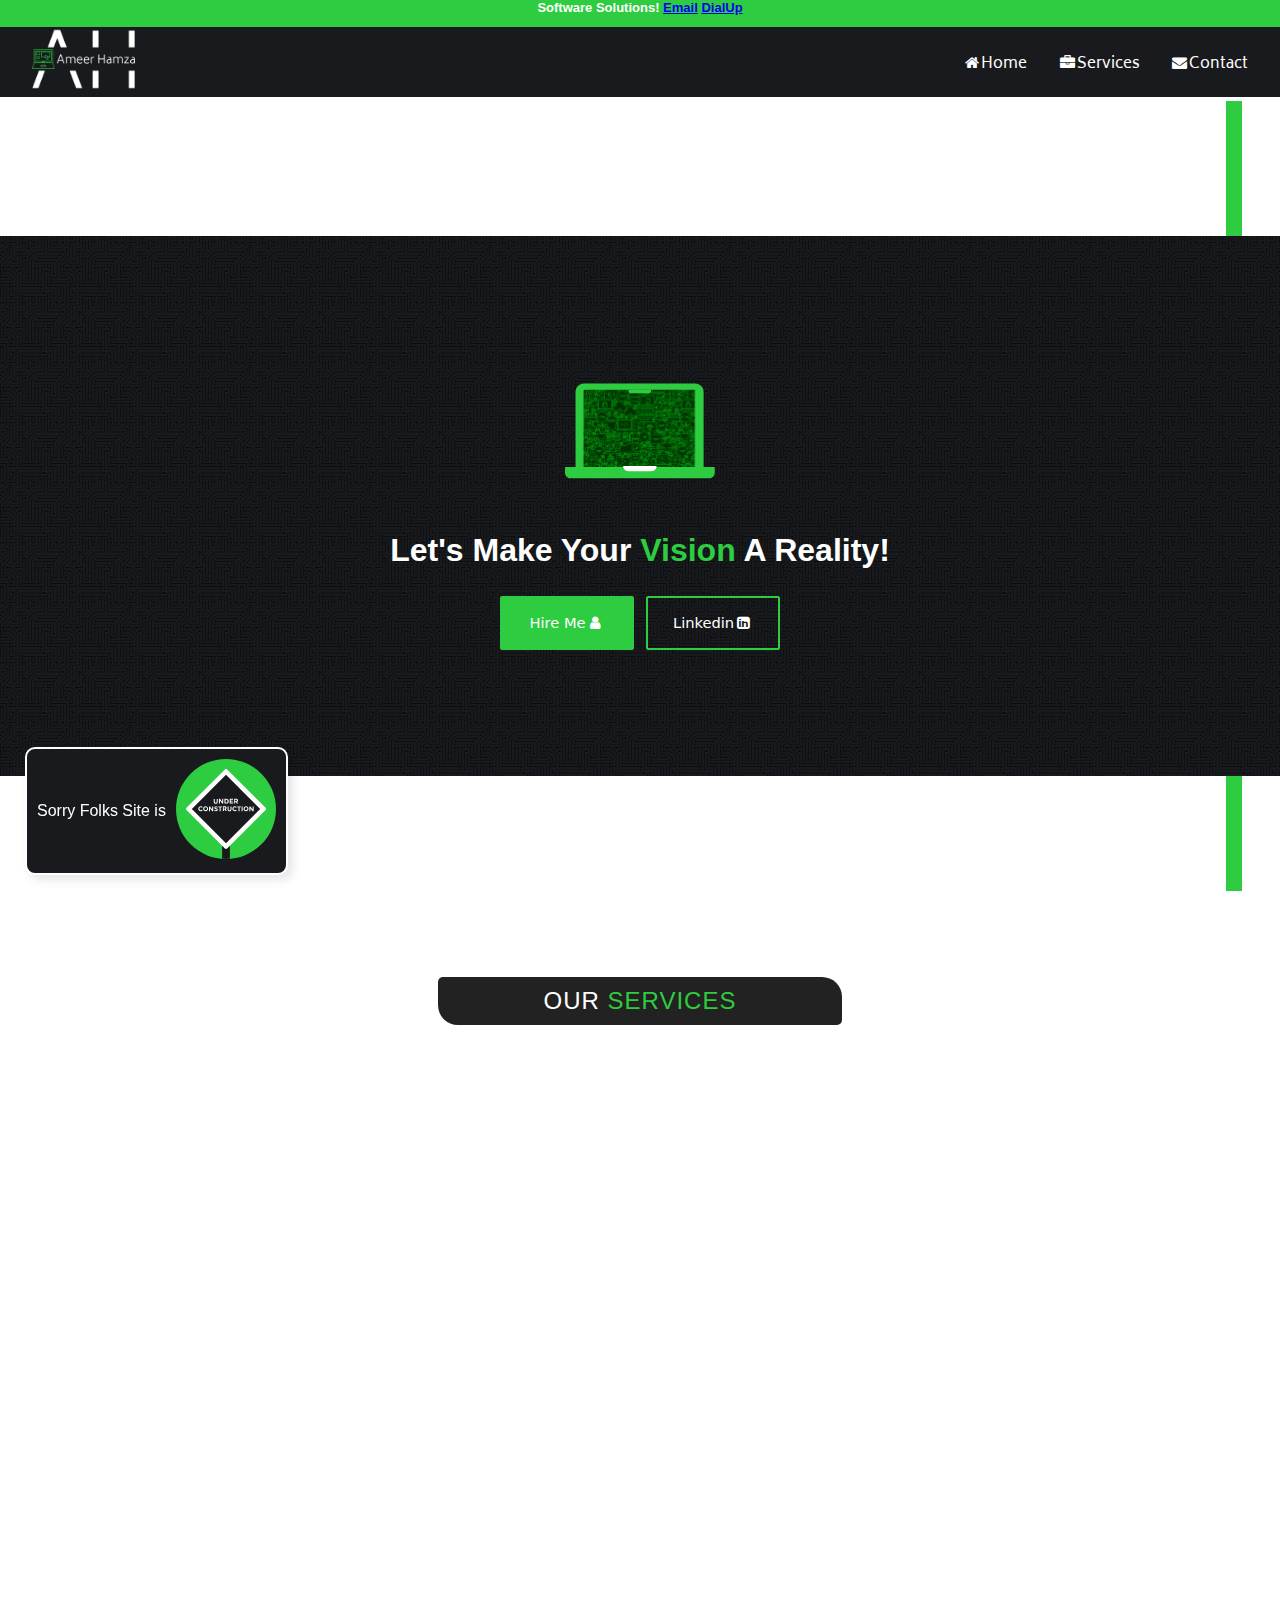
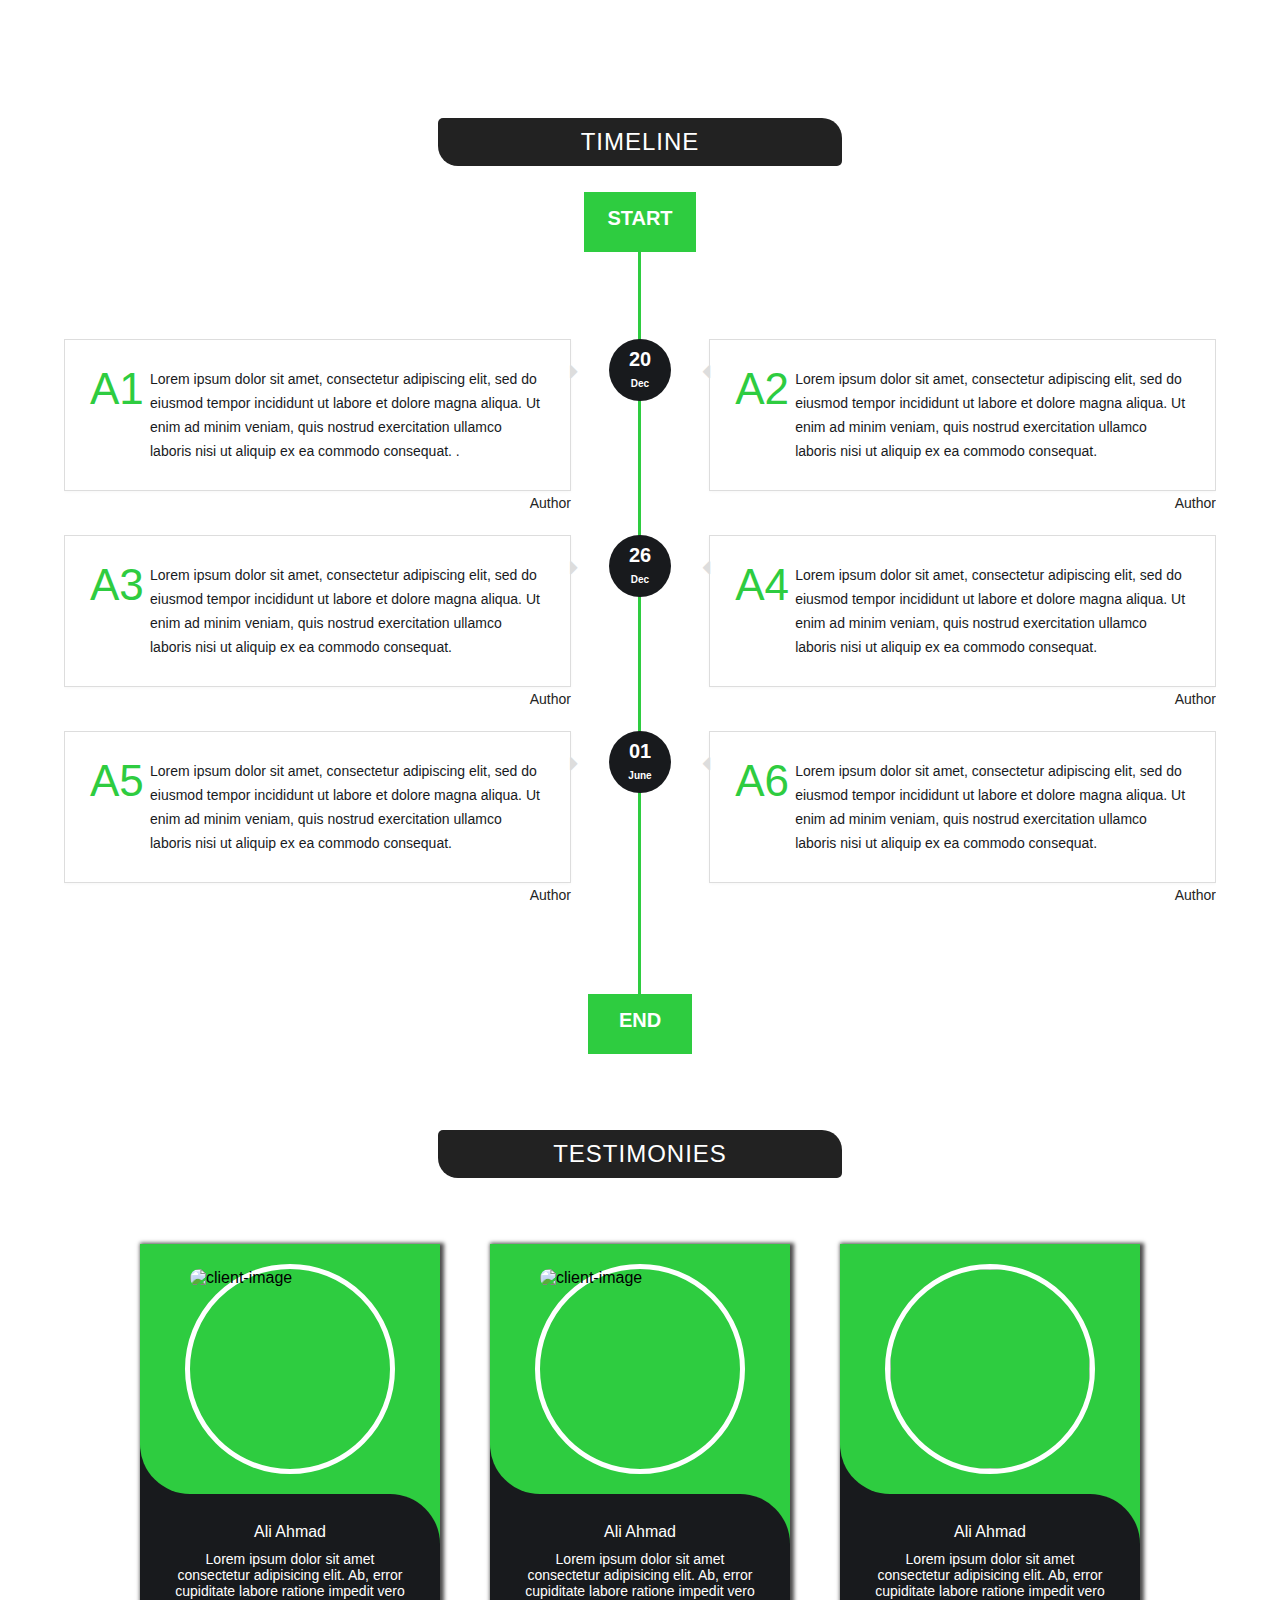
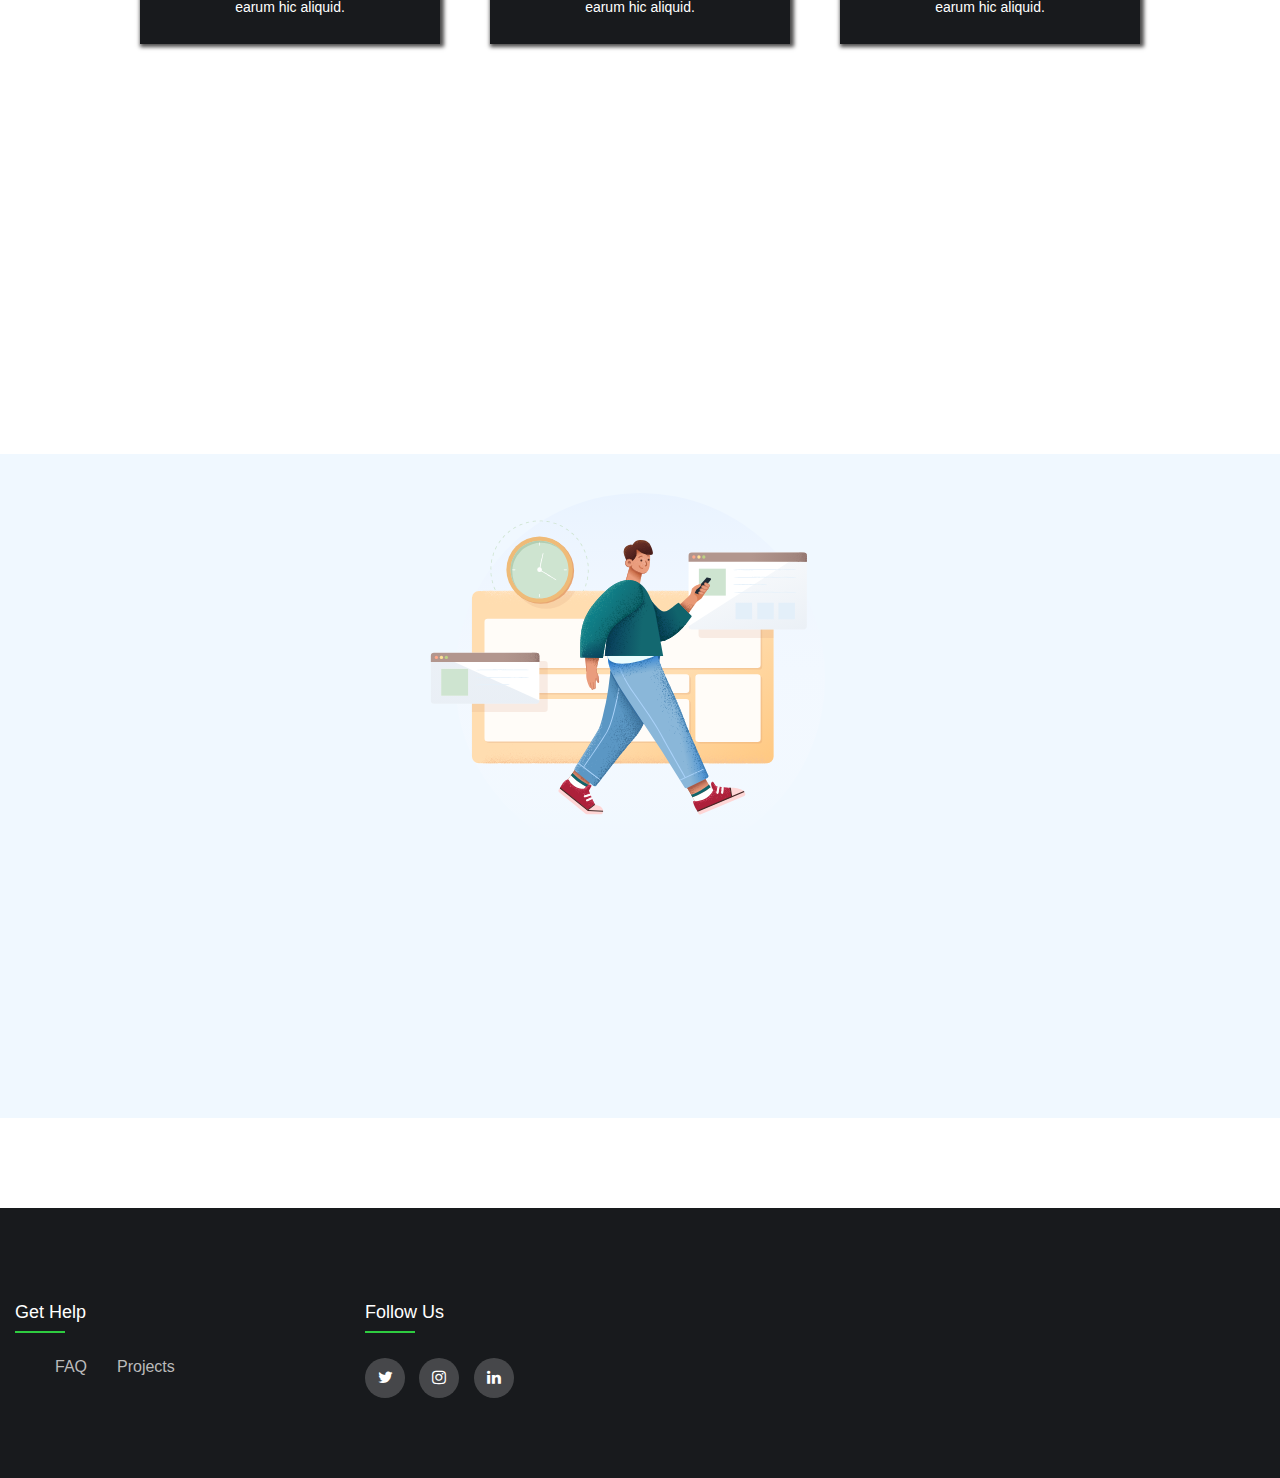
==== index.html @ 044c0811 "Clients Review" ====
<!DOCTYPE html>
<html lang="en">
<head>
    <meta charset="UTF-8">
    <meta http-equiv="X-UA-Compatible" content="IE=edge">
    <meta name="viewport" content="width=device-width, initial-scale=1.0">
    <link rel="stylesheet" href="https://cdnjs.cloudflare.com/ajax/libs/font-awesome/4.7.0/css/font-awesome.min.css">
    <link rel="shortcut icon" href="./logo/favlogo.png"/>
    <link href='https://fonts.googleapis.com/css?family=Biryani' rel='stylesheet'>
    <link href="https://cdnjs.cloudflare.com/ajax/libs/font-awesome/4.2.0/css/font-awesome.min.css" rel="stylesheet" type="text/css">
    
    <link rel="stylesheet" href="style.css" type="text/css">
    <link rel="stylesheet" href="./text.css" type="text/css">
    <link rel="stylesheet" href="./animation.css" type="text/css">
    
    <title>Ameer Hamza</title>
</head>
<body>
    <div class="header1">
        <strong>Software Solutions!</strong>
        <strong><a href="mailto:ameerhamza0252@gmail.com">Email</a></strong>
        <strong><a href="tel:923116215842">DialUp</a></strong>
    </div>

    <div class="header">
       
        <div>
          <a href="./index.html">
            <img src="./logo/header_icon.png" alt="ameerhamza-logo" id='header_logo' > 
          </a> 
        </div>
        <button id="btn_nav" onclick="menu()"><i class="fa fa-fw fa-bars"></i></button>
        <div class="header_list" id="top">
            <ul>
                <li><a href="./index.html"><i class="fa fa-fw fa-home" ></i>Home</a></li>
                <li><a href="#service_box"><i class="fa fa-fw fa-briefcase"></i>Services</a></li>
                <li><a href="./Contact-Us.html"><i class="fa fa-fw fa-envelope"></i>Contact</a></li>
            </ul>
        </div>
        <div class="progress-bar-container">
            <div class="progress-bar"></div>
        </div>
    </div>
   
   
    
    <div class="banner">
        <div class="banner_text">
              <div>
                <svg id="svg-laptop" height ="150px" width="150px" viewBox="0 -297 1618 1618" class="icon" version="1.1" xmlns="http://www.w3.org/2000/svg" fill="#000000"><g id="SVGRepo_bgCarrier" stroke-width="0"></g>
                  <defs>
                    <pattern id="imgPattern" patternUnits="userSpaceOnUse" width="1600" height="900">
                      <image href="./logo/code.jpg" x="0" y="0" width="1600" height="900"/>
                    </pattern>
                  </defs>
                  <path d="M1495.104759 90.099858C1495.104759 40.373123 1454.731636 0 1405.004901 0H203.686957C153.960221 0 113.587099 40.373123 113.587099 90.099858v810.890624h1381.51766V90.099858z" fill="#2ECC40"></path>
                <path d="M1435.040885 108.345676c0-23.025834-18.695083-41.71687-41.720917-41.71687H221.932775c-23.025834 0-41.71687 18.691036-41.71687 41.71687v792.644806h1254.82498V108.345676z" fill="url(#imgPattern)"  style="background-repeat: no-repeat;" ></path>
                <path d="M927.76019 66.628806h-240.263589v18.780079a18.788174 18.788174 0 0 0 18.776031 18.776032h202.707479a18.788174 18.788174 0 0 0 18.780079-18.776032v-18.780079zM1615.236553 906.99687c0-3.314846-2.691542-6.006387-6.006387-6.006388H6.022577c-3.314846 0-6.006387 2.691542-6.006387 6.006388v54.057486c0 33.152506 26.915415 60.067921 60.067921 60.067921h1495.088569c33.148458 0 60.063874-26.915415 60.063873-60.067921v-54.057486z" fill="#2ECC40"></path>
                <path d="M987.824063 888.411067h-360.395383c0 31.14498 25.2843 56.425233 56.425233 56.425233h247.544917c31.140933 0 56.425233-25.280253 56.425233-56.425233z" fill="#FFFFFF"></path>
                <path d="M867.234909 77.55687m-10.928063 0a10.928063 10.928063 0 1 0 21.856126 0 10.928063 10.928063 0 1 0-21.856126 0Z" fill="#2ECC40"></path></svg>
                <h1 id="heading_text">Let's Make Your <span id="txt01">Vision</span> A <span>Reality!</span></h1>
                <span class="banner_btn"><a href="https://www.upwork.com/freelancers/~01bd6a50ebdbcbc8af?viewMode=1" id="banner_btn_filled">Hire Me<i class="fa fa-fw fa-user"></i></a><a href="https://www.linkedin.com/in/ameer-hamza-b7804523b/" target="_blank">Linkedin<i class="fa fa-fw fa-linkedin-square"></i></a></span>
            </div>
            <div class="thingBox">
                <div class="thing"></div>
                <div class="thing"></div>
                <div class="thing"></div>
                <div class="thing"></div>
                <div class="thing"></div>
                <div class="thing"></div>
              </div>
            </div>
        
    </div>
    <div id="line">
    </div>
    <div id="Div_textService">
        <h1 id="textService">Our <span id="txt02">Services</span></h1>
    </div>
    <div class='Services'  id="service_box">
     
        <div class='service-container' onmouseover="mouseOver()">
          <div class='service-card reveal'>
            <h2 class="cardTitle">Bespoke Softawre</h2>
                <i class='fa fa-fw fa-apple icons'></i>
                <i class='fa fa-fw fa-android icons'></i>
                <i class='fa fa-fw fa-tablet icons'></i>
                <i class='fa fa-fw fa-mobile icons'></i>
            <h4>Technology For <span class='txt01'>Your Unique</span> Vision</h4>
            <p class="cardText" >Optimized Application for all Smart Devices</p>
         
        </div>
        
            <div class='service-card reveal'>
                <h2 class="cardTitle">Web Developement</h2>
                    <i class='fa fa-fw fa-wordpress icons'></i>
                    <i class='fa fa-fw fa-html5 icons'></i>
                    <i class='fa fa-fw fa-css3 icons'></i>
                    <i class='fa fa-fw fa-database icons'></i>
                    <div>
                        <h3>Responsive Designs</h3>
                        <p class="cardText">With teams of proffesionals we offere Web services of all technologies
                        </p>
                    </div>
            </div>
            

            <div class='service-card reveal'>
                <h2 class="cardTitle">Maintenance</h2>
                    <i class='fa fa-fw fa-desktop icons'></i>
                    <i class='fa fa-fw fa-tablet icons'></i>
                    <i class='fa fa-fw fa-tv icons'></i>
                    <i class='fa fa-fw fa-mobile icons'></i>
                    <div> <h3>Upto <span class='txt01'>1 Year</span> of free maintenance</h3>
                        <p class="cardText">After Project Delivery StarCoding Provides 1 Year of Free Maintenance</p></div>
               
            </div>

            <div class='service-card reveal'>
                <h2 class="cardTitle">Business Solutions</h2>
                    <i class='fa fa-fw fa-book icons'></i>
                    <i class='fa fa-fw fa-calculator icons'></i>
                    <i class='fa fa-fw fa-calendar icons'></i>
                    <i class='fa fa-fw fa-pie-chart icons'></i>
                <h3>We Provide <span class='txt01'>Business</span> Solutions</h3>
                <p class="cardText">Creative Technological Solutions for Your Businesses</p>
            </div>

            <div class='service-card reveal'>
                <h2 class="cardTitle">App Developement</h2>
                    <i class='fa fa-fw fa-apple icons'></i>
                    <i class='fa fa-fw fa-android icons'></i>
                    <i class='fa fa-fw fa-tablet icons'></i>
                    <i class='fa fa-fw fa-mobile icons'></i>
                <h3>Mobile <span class='txt01'>Application</span> For Smart Devices</h3>
                <p class="cardText">Optimized Application for all Smart Devices</p>
            </div>

            <div class='service-card reveal'>
                <h2 class="cardTitle">Ui-Ux Designs</h2>
                    <i class='fa fa-fw fa-laptop icons'></i>
                    <i class='fa fa-fw fa-code icons'></i>
                    <i class='fa fa-fw fa-rocket icons'></i>
                    <i class='fa fa-fw fa-windows icons'></i>
                <h3>Embedded <span class='txt01'>Software</span> For Smart Devices</h3>
                <p class="cardText">Optimized Application for all Smart Devices</p>
            </div>
            
           
        </div>
    </div>
    
    <div id="Div_textService">
        <h1 id="textService">Timeline<span id="txt02"></span></h1>
    </div>
    <section id="conference-timeline">
        <div class="timeline-start">Start</div>
        <div class="conference-center-line"></div>
        <div class="conference-timeline-content">
          <!-- Article -->
          <div class="timeline-article">
            <div class="content-left-container">
              <div class="content-left">
                <p>Lorem ipsum dolor sit amet, consectetur adipiscing elit, sed do eiusmod tempor incididunt ut labore et dolore magna aliqua.
                     Ut enim ad minim veniam, quis nostrud exercitation ullamco laboris nisi ut aliquip ex ea commodo consequat.
                      . <span class="article-number">A1</span></p>
              </div>
              <span class="timeline-author">Author</span>
            </div>
            <div class="content-right-container">
              <div class="content-right">
                <p>Lorem ipsum dolor sit amet, consectetur adipiscing elit, sed do eiusmod tempor incididunt ut labore et dolore magna aliqua.
                     Ut enim ad minim veniam, quis nostrud exercitation ullamco laboris nisi ut aliquip ex ea commodo consequat. 
                     <span class="article-number">A2</span></p>
              </div>
              <span class="timeline-author">Author</span>
            </div>
            <div class="meta-date">
              <span class="date">20</span>
              <span class="month">Dec</span>
            </div>
          </div>
          <!-- // Article -->
          
          <!-- Article -->
          <div class="timeline-article">
            <div class="content-left-container">
              <div class="content-left">
                <p>Lorem ipsum dolor sit amet, consectetur adipiscing elit,
                     sed do eiusmod tempor incididunt ut labore et dolore magna aliqua. 
                     Ut enim ad minim veniam, quis nostrud exercitation ullamco laboris nisi ut aliquip ex ea commodo consequat.
                     <span class="article-number">A3</span></p>
              </div>
              <span class="timeline-author">Author</span>
            </div>
            <div class="content-right-container">
              <div class="content-right">
                <p>Lorem ipsum dolor sit amet, consectetur adipiscing elit, sed do eiusmod tempor incididunt ut labore et dolore magna aliqua. 
                    Ut enim ad minim veniam, quis nostrud exercitation ullamco laboris nisi ut aliquip ex ea commodo consequat.
                    <span class="article-number">A4</span></p>
              </div>
              <span class="timeline-author">Author</span>
            </div>
            <div class="meta-date">
              <span class="date">26</span>
              <span class="month">Dec</span>
            </div>
          </div>
          <!-- // Article -->
          
          <!-- Article -->
          <div class="timeline-article">
            <div class="content-left-container">
              <div class="content-left">
                <p>Lorem ipsum dolor sit amet, consectetur adipiscing elit, 
                    sed do eiusmod tempor incididunt ut labore et dolore magna aliqua.
                     Ut enim ad minim veniam, quis nostrud exercitation ullamco laboris nisi ut aliquip ex ea commodo consequat.
                     <span class="article-number">A5</span></p>
              </div>
              <span class="timeline-author">Author</span>
            </div>
            <div class="content-right-container">
              <div class="content-right">
                <p>Lorem ipsum dolor sit amet, 
                    consectetur adipiscing elit, 
                    sed do eiusmod tempor incididunt ut labore et dolore magna aliqua. 
                    Ut enim ad minim veniam, quis nostrud exercitation ullamco laboris nisi ut aliquip ex ea commodo consequat.
                    <span class="article-number">A6</span></p>
              </div>
              <span class="timeline-author">Author</span>
            </div>
            <div class="meta-date">
              <span class="date">01</span>
              <span class="month">June</span>
            </div>
          </div>
        </div>
        <div class="timeline-end">End</div>
      </section>
    </div>


    <div class="client-review-container">
      <div id="Div_textService">
        <h1 id="textService">Testimonies<span id="txt02"></span></h1>
    </div>
      <div class="client-review-inner-container">
      <div class="client-review-container-card">
        <div class="card-top">
        <div class="client-card-image-box">
          <img class="client-card-image" src="https://as2.ftcdn.net/v2/jpg/03/83/25/83/1000_F_383258331_D8imaEMl8Q3lf7EKU2Pi78Cn0R7KkW9o.jpg" alt="client-image">
        </div>
      </div>
        <div class="card-bottom">
        <div class="client-card-text">
          <span class="client name">
            Ali Ahmad
          </span>
          <span class="client review">
            Lorem ipsum dolor sit amet consectetur adipisicing elit. Ab, error cupiditate labore ratione impedit vero earum hic aliquid.
          </span>
        </div>
      </div>
      </div>

      <div class="client-review-container-card">
        <div class="card-top">
        <div class="client-card-image-box">
          <img class="client-card-image" src="https://as1.ftcdn.net/v2/jpg/02/38/99/66/1000_F_238996661_3PrdpNQUoal8kcUAP4uhS64M3ccEhI4a.jpg" alt="client-image">
        </div>
      </div>
        <div class="card-bottom">
        <div class="client-card-text">
          <span class="client name">
            Ali Ahmad
          </span>
          <span class="client review">
            Lorem ipsum dolor sit amet consectetur adipisicing elit. Ab, error cupiditate labore ratione impedit vero earum hic aliquid.
          </span>
        </div>
      </div>
      </div>

      <div class="client-review-container-card">
        <div class="card-top">
        <div class="client-card-image-box">
          <img class="client-card-image" src="https://as2.ftcdn.net/v2/jpg/03/61/34/27/1000_F_361342769_X26dTcofZpukhMGYWFcn1wJNABEFtNLH.jpg">
        </div>
      </div>
        <div class="card-bottom">
        <div class="client-card-text">
          <span class="client name">
            Ali Ahmad
          </span>
          <span class="client review">
            Lorem ipsum dolor sit amet consectetur adipisicing elit. Ab, error cupiditate labore ratione impedit vero earum hic aliquid.
          </span>
        </div>
      </div>
      </div>
      </div>
    </div>
    <div id="text-img">
      <div> <img src="./sapiens.svg" alt="sapiens-logo" id="s-img"></div>
      <div id="text-box"></div>
    </div>
    <div class="alert-msg slide-in">
        <div>Sorry Folks Site is</div>
        <div><svg version="1.1" id="Layer_1" height="100"  xmlns="http://www.w3.org/2000/svg" xmlns:xlink="http://www.w3.org/1999/xlink" viewBox="0 0 508 508" xml:space="preserve" fill="#000000"><g id="SVGRepo_bgCarrier" stroke-width="0"></g><g id="SVGRepo_tracerCarrier" stroke-linecap="round" stroke-linejoin="round"></g><g id="SVGRepo_iconCarrier"> <circle style="fill:#2ECC40;" cx="254" cy="254" r="254"></circle> <path style="fill:#181a1d;" d="M273.6,277.2v230c-6.4,0.4-12.8,0.8-19.6,0.8c-6.4,0-13.2-0.4-19.6-0.8v-230H273.6z"></path> <path style="fill:#FFFFFF;" d="M248.4,454.8L53.2,259.6c-3.2-3.2-3.2-8.4,0-11.6L248.4,52.8c3.2-3.2,8.4-3.2,11.6,0L455.2,248 c3.2,3.2,3.2,8.4,0,11.6L260,454.8C256.4,458,251.6,458,248.4,454.8z"></path> <rect x="131.206" y="131.201" transform="matrix(0.7071 -0.7071 0.7071 0.7071 -105.2088 254.0034)" style="fill:#181a1d;" width="245.598" height="245.598"></rect> <g> <path style="fill:#FFFFFF;" d="M198.4,220.4c0.8,1.2,2,1.6,3.6,1.6s2.8-0.4,3.6-1.6c0.8-1.2,1.2-2.8,1.2-4.4v-13.2h5.2v13.6 c0,3.6-0.8,6-2.8,8s-4.4,2.8-7.2,2.8c-3.2,0-5.6-0.8-7.6-2.8s-2.8-4.4-2.8-8v-13.6h5.2V216C197.2,217.6,197.6,219.2,198.4,220.4z"></path> <path style="fill:#FFFFFF;" d="M234.8,202.4h5.2v24h-5.2l-11.6-15.2v15.2H218v-24h5.2l11.6,15.6V202.4z"></path> <path style="fill:#FFFFFF;" d="M264.4,205.6c2.4,2,3.6,5.2,3.6,8.8s-1.2,6.8-3.2,8.8c-2.4,2-5.6,3.2-10.4,3.2H246v-24h8.4 C258.8,202.4,262.4,203.6,264.4,205.6z M260.4,220c1.2-1.2,2-3.2,2-5.2c0-2.4-0.8-4-2-5.6c-1.2-1.2-3.2-2-6-2h-2.8V222h3.6 C257.2,221.6,259.2,221.2,260.4,220z"></path> <path style="fill:#FFFFFF;" d="M290,202.4v4.8h-12v4.8h10.8v4.4H278v4.8h12.4v4.8h-17.6v-24H290V202.4z"></path> <path style="fill:#FFFFFF;" d="M314.8,210.4c0,4-1.6,6.4-4.4,7.6l6,8.4h-6.8l-5.2-7.6h-3.6v7.6h-5.2v-24h9.2c3.6,0,6.4,0.8,8,2 C314,205.6,314.8,207.6,314.8,210.4z M308,213.2c0.8-0.4,0.8-1.6,0.8-2.8s-0.4-2-1.2-2.8c-0.8-0.4-2-0.8-3.6-0.8h-4v7.2h4 C306.4,214,307.6,214,308,213.2z"></path> <path style="fill:#FFFFFF;" d="M125.6,260c2.8,0,4.8-1.2,6.4-3.2l3.6,3.6c-2.8,3.2-6,4.4-9.6,4.4c-3.6,0-6.8-1.2-9.2-3.6 c-2.4-2.4-3.6-5.2-3.6-8.8c0-3.6,1.2-6.4,3.6-8.8c2.4-2.4,5.2-3.6,8.8-3.6c4,0,7.2,1.6,10,4.4l-3.2,3.6c-1.6-2-3.6-3.2-6.4-3.2 c-2,0-3.6,0.8-5.2,2s-2,3.2-2,5.2c0,2.4,0.8,4,2,5.2C122.4,259.6,124,260,125.6,260z"></path> <path style="fill:#FFFFFF;" d="M159.2,261.6c-2.4,2.4-5.2,3.6-8.8,3.6s-6.4-1.2-8.8-3.6c-2.4-2.4-3.6-5.2-3.6-8.8s1.2-6.4,3.6-8.8 c2.4-2.4,5.2-3.6,8.8-3.6s6.4,1.2,8.8,3.6c2.4,2.4,3.6,5.2,3.6,8.8C162.8,256.4,161.6,259.2,159.2,261.6z M157.6,252.8 c0-2-0.8-4-2-5.6s-3.2-2.4-5.2-2.4s-3.6,0.8-5.2,2.4c-1.2,1.6-2,3.2-2,5.6c0,2,0.8,4,2,5.6s3.2,2.4,5.2,2.4s3.6-0.8,5.2-2.4 C156.8,256.8,157.6,254.8,157.6,252.8z"></path> <path style="fill:#FFFFFF;" d="M184,241.2h5.2v24H184L172.8,250v14.8h-5.2v-24h4.8L184,256L184,241.2L184,241.2z"></path> <path style="fill:#FFFFFF;" d="M200.8,246c-0.4,0.4-0.8,0.8-0.8,1.6s0.4,1.2,0.8,1.6c0.8,0.4,2,0.8,4.4,1.6c2.4,0.4,4,1.2,5.2,2.4 c1.2,1.2,2,2.8,2,4.8s-0.8,4-2.4,5.2c-1.6,1.2-3.6,2-6.4,2c-3.6,0-7.2-1.2-10-4l3.2-4c2.4,2.4,4.8,3.2,7.2,3.2 c0.8,0,1.6-0.4,2.4-0.8c0.4-0.4,0.8-0.8,0.8-1.6c0-0.8-0.4-1.2-0.8-1.6c-0.4-0.4-1.6-0.8-3.6-1.2c-2.8-0.8-4.8-1.6-6-2.4 c-1.2-1.2-2-2.8-2-4.8c0-2.4,0.8-4,2.4-5.2c1.6-1.2,3.6-2,6-2c1.6,0,3.2,0.4,4.8,0.8c1.6,0.4,2.8,1.2,4,2.4l-2.8,4 c-2-1.6-4.4-2.4-6.4-2.4C202,245.2,201.2,245.2,200.8,246z"></path> <path style="fill:#FFFFFF;" d="M226.8,245.6v19.2h-5.2v-19.2h-6.8v-4.4h18.8v4.4L226.8,245.6L226.8,245.6z"></path> <path style="fill:#FFFFFF;" d="M256.8,248.8c0,4-1.6,6.4-4.4,7.2l6,8.4H252l-5.2-7.6h-3.6v7.6H238v-24h9.2c3.6,0,6.4,0.8,8,2 C256,244,256.8,246,256.8,248.8z M250.4,251.6c0.8-0.4,0.8-1.6,0.8-2.8s-0.4-2-1.2-2.8c-0.8-0.4-2-0.8-3.6-0.8h-4v7.2h4 C248.4,252.8,249.6,252.4,250.4,251.6z"></path> <path style="fill:#FFFFFF;" d="M268.4,258.8c0.8,1.2,2,1.6,3.6,1.6s2.8-0.4,3.6-1.6c0.8-1.2,1.2-2.8,1.2-4.4v-13.2h5.2v13.2 c0,3.6-0.8,6-2.8,8s-4.4,2.8-7.2,2.8s-5.6-0.8-7.2-2.8c-2-2-2.8-4.4-2.8-8v-13.2h5.2v13.2C267.2,256,267.6,257.6,268.4,258.8z"></path> <path style="fill:#FFFFFF;" d="M298.8,260c2.8,0,4.8-1.2,6.4-3.2l3.6,3.6c-2.8,3.2-6,4.4-9.6,4.4s-6.8-1.2-9.2-3.6 c-2.4-2.4-3.6-5.2-3.6-8.8c0-3.6,1.2-6.4,3.6-8.8c2.4-2.4,5.2-3.6,8.8-3.6c4,0,7.2,1.6,10,4.4l-3.2,3.6c-1.6-2-3.6-3.2-6.4-3.2 c-2,0-3.6,0.8-5.2,2s-2,3.2-2,5.2c0,2.4,0.8,4,2,5.2C295.2,259.6,296.8,260,298.8,260z"></path> <path style="fill:#FFFFFF;" d="M322.8,245.6v19.2h-5.2v-19.2h-6.8v-4.4h18.8v4.4L322.8,245.6L322.8,245.6z"></path> <path style="fill:#FFFFFF;" d="M333.2,241.2h5.2v24h-5.2V241.2z"></path> <path style="fill:#FFFFFF;" d="M364.4,261.6c-2.4,2.4-5.2,3.6-8.8,3.6c-3.6,0-6.4-1.2-8.8-3.6s-3.6-5.2-3.6-8.8s1.2-6.4,3.6-8.8 c2.4-2.4,5.2-3.6,8.8-3.6c3.6,0,6.4,1.2,8.8,3.6c2.4,2.4,3.6,5.2,3.6,8.8C368,256.4,366.8,259.2,364.4,261.6z M362.8,252.8 c0-2-0.8-4-2-5.6s-3.2-2.4-5.2-2.4s-3.6,0.8-5.2,2.4c-1.2,1.6-2,3.2-2,5.6c0,2,0.8,4,2,5.6s3.2,2.4,5.2,2.4s3.6-0.8,5.2-2.4 C362,256.8,362.8,254.8,362.8,252.8z"></path> 
        <path style="fill:#FFFFFF;" d="M389.2,241.2h5.2v24h-5.2L378,250v14.8h-5.2v-24h4.8l11.6,15.2L389.2,241.2L389.2,241.2z"></path> </g> </g></svg></div>
    </div>
    <div class="footer">
        <div class="container2">
            <div class="footer-row">
                <div class="footer-col">
                    <h4>get help</h4>
                    <ul>
                        <li><a href="https://www.google.com">FAQ</a></li>
                        <li><a href="https://www.google.com/Projects">Projects</a></li>
                    </ul>
                </div>
                <div class="footer-col">
                    <h4>follow us</h4>
                    <div class="social-links">
                        <a href="https://twitter.com/PforPanda1"><i class="fa fa-fw fa-twitter"></i></a>
                        <a href="https://www.instagram.com/ameer_hamza_aka_hamo/"><i class="fa fa-fw fa-instagram"></i></a>
                        <a href="https://www.linkedin.com/in/ameer-hamza-b7804523b/"><i class="fa fa-fw fa-linkedin"></i></a>
                    </div>
                </div>
            </div>
        </div>
   </footer>
    <script  src="./script.js"></script>
    <script type="module">
        // Import the functions you need from the SDKs you need
        import { initializeApp } from "https://www.gstatic.com/firebasejs/10.3.0/firebase-app.js";
        import { getAnalytics } from "https://www.gstatic.com/firebasejs/10.3.0/firebase-analytics.js";
        // TODO: Add SDKs for Firebase products that you want to use
        // https://firebase.google.com/docs/web/setup#available-libraries
      
        // Your web app's Firebase configuration
        // For Firebase JS SDK v7.20.0 and later, measurementId is optional
        const firebaseConfig = {
          apiKey: "AIzaSyAblKsTPAqMVffkMp2CuPrXYPJgzVX61D0",
          authDomain: "ameerhamza-6a444.firebaseapp.com",
          projectId: "ameerhamza-6a444",
          storageBucket: "ameerhamza-6a444.appspot.com",
          messagingSenderId: "685732642072",
          appId: "1:685732642072:web:98913c61297ea90f14f26d",
          measurementId: "G-1EC5WWRPBM"
        };
      
        // Initialize Firebase
        const app = initializeApp(firebaseConfig);
        const analytics = getAnalytics(app);
      </script>
</body>
</html>
---- style.css ----
:root {
    --primary-color: #2ECC40;
    --secondary-color: #181a1d;
  }

body{
    margin: 0;
    padding: 0;
    font-family: -apple-system, BlinkMacSystemFont, 'Segoe UI', 'Roboto', 'Oxygen',
   'Ubuntu', 'Cantarell', 'Fira Sans', 'Droid Sans', 'Helvetica Neue',
   sans-serif;
   overflow-x:hidden;
   scroll-behavior: smooth;
   
}
.header1{
    height:3vh;
    width: 100%;
    background-color:var(--primary-color);
    font-size:small;
    text-align: center;
    color:#fff;
}
.header{
    position: sticky;
    top: 0%;
    width:100%;
    background-color: var(--secondary-color);
    border-left: none;
    border-top: none;
    font-family:Biryani, 'Helvetica Neue';
    font-size:15px;
    display: flex;
    flex-wrap: wrap;
    align-items: center;
    justify-content: space-between;
    align-content: center;
    color: #ffff;
    z-index:100;
    overflow: hidden;
}
#header_logo{
    height:4rem;
    max-width:100%;
    object-fit:cover;
    transition: 0.5s;
    margin-left:2rem;
   
}

#header_logo:hover{
    scale:1.5;
}
ul a{
    text-decoration: none;
    color:#fff;
    transition: 0.2s;
}
ul{
    list-style: none;
    display: flex;
    gap: 30px;
    text-decoration: none;
    margin-right:2rem;
}
ul a:hover{
    color: var(--primary-color);;
}
#btn_nav{
    display:none;
}
.banner{
    height:90vh;
    overflow:hidden;
    width: 100%;
    display: grid;
    place-content: center;
}
#textService {
    text-align: center;
    font-size:24px; font-weight:500; letter-spacing:1px;
    text-transform: uppercase;
    color: #fff;
    padding:10px;
    background-color: #222;
    width: 30%;
    border-radius: 5px 20px 5px;
}
#Div_textService{
width: 100%;
display: inline-flex;
justify-content: center;
margin-top:50px;
}
.banner_text{
    color: #fff;
    text-align: center;
    background-color: var(--secondary-color); 
    display: grid;
    place-content: center;
    font-weight:800;
    font-stretch: expanded;
    font-family:  Helvetica, sans-serif,'Roboto',Arial;
    min-height:60vh;
    width:100vw;
    background: url(./logo/circuit.svg);
    background-size:cover;
}
.Services{
    text-align: center;
    overflow: hidden;
  }
  .service-container{
   display: flex;
   flex-wrap: wrap;
   place-content: center;
   gap:2rem;
   padding:1rem;
   
  }
  .service-card{
    max-height:22rem;
    width:20rem;
    padding:1rem;
    z-index:10;
    box-shadow: 2px 2px 5px 2px #5a5959;
    border-top: 10px solid var(--primary-color);;
    transition: 0.3s;
    color:#323940;
    cursor: pointer;
    background-color: #fff;
    z-index: 10;
  

  }
  .service-card:hover{
    scale:1.1;
    background-color: var(--secondary-color);
    color: #fff;
  }
.tempHover{
    scale:1.1;
    background-color: var(--secondary-color);
    color: #fff;
    box-shadow: 2px 2px 5px 2px var(--primary-color);;
}
#line{
    width:1.2%;
    height:100vh;
    position: absolute;
    background-color:var(--primary-color);
    z-index: -1;
    right:3% ;
    bottom: 1%;
 }
  .icons{
   font-size: 50px;
   color: var(--primary-color);;
  }
#s-img{
    max-width: 70%;
    height: auto;
}
.alert-msg{
       background: var(--secondary-color);
       bottom: 25px;
       color: #fff;
       box-shadow: 5px 5px 10px rgba(0,0,0,0.1);
       left: 25px;
       padding: 10px;
       position: fixed;
       z-index: 99;
       gap:10px;
       display: flex;
       align-items: center;
       border:2px solid #fff;
       border-radius: 10px;
}
       
 .slide-in {
       animation-name: slideIn;
       animation-duration: 1s;
 }
 @keyframes slideIn {
    from {
       transform: translateX(-400px);
    }
    
    to {
       transform: translateX(0);
    }
 }
 ul{
    list-style: none;
 }
.client-review-container{ 
   
    height: 100vh;

}
.client-review-inner-container{ 
    
    padding: 50px;
    display: flex;
    justify-content: center;
    gap: 50px;
    height: 200px;

}
 .client-review-container-card{
    width:300px;
    height:400px;
    box-shadow: 2px 1px 4px 2px #4d4c4c;
    display: flex;
    align-items: center;
    flex-direction: column;
    background-color: #181a1d;  
    transition:0.3s;
 }
 .client-review-container-card:hover{
    translate: 0px 10px;
    scale: 1.1;
    box-shadow: none;
 }
 .card-top{
    background-color: #2ECC40;
    width: 300px;
    height: 250px;
    border-bottom-left-radius:50px;
    display: grid;
    place-content: center;
 }
 .card-bottom{
    background-color: #2ECC40;
    width: 300px;
    height: 150px;
    transition: 0.5s;
 }
 .client-card-image-box{
    width:200px;
    border:5px solid #fff;
    height: 200px;
    border-radius: 100vw;
    z-index: 1;
    transition: 0.5s;
 }
 .client-card-image{
    width:200px;
    height: 200px;
    aspect-ratio:1/2;
    object-fit: cover;
    border-radius: 100vw;
    transition: 0.5s;
 }
 .client-card-image-box:hover{
 
    box-shadow: 2px 5px 2px #0a330f;
 }
 .client-card-text{
    color:#fff;
    background-color: #181a1d;
    border-top-right-radius: 50px; 
    text-align: center;
    transition: 0.5s;
    overflow: hidden;
    display: flex;
    flex-direction: column;
    align-items: center;
    justify-content: center;
    height: 150px;
 
 }
 .client{
    display: block;
    text-align: center;
    width: 70%;
    padding:5px;
 }
 .name{
    font-weight: 500;
  
 }
 .review{
    font-size: 14px;
   font-weight: 100;
   width: 80%;
 }
 .footer{
	background-color: var(--secondary-color);
    padding: 70px 0;
    margin-top: 10vh;
}
.footer-row{
    display: flex;
}
.footer-col{
   width: 25%;
   padding: 0 15px;
}
.footer-col h4{
	font-size: 18px;
	color: #ffffff;
	text-transform: capitalize;
	margin-bottom: 35px;
	font-weight: 500;
	position: relative;
}
.footer-col h4::before{
	content: '';
	position: absolute;
	left:0;
	bottom: -10px;
	background-color: var(--primary-color);;
	height: 2px;
	box-sizing: border-box;
	width: 50px;
}
.footer-col ul li:not(:last-child){
	margin-bottom: 10px;
}
.footer-col ul li a{
	font-size: 16px;
	text-transform: capitalize;
	color: #ffffff;
	text-decoration: none;
	font-weight: 300;
	color: #bbbbbb;
	display: block;
	transition: all 0.3s ease;
}
.footer-col ul li a:hover{
	color: #ffffff;
	padding-left: 8px;
}
.footer-col .social-links a{
	display: inline-block;
	height: 40px;
	width: 40px;
	background-color: rgba(255,255,255,0.2);
	margin:0 10px 10px 0;
	text-align: center;
	line-height: 40px;
	border-radius: 50%;
	color: #fff;
	transition: all 0.5s ease;
}
.footer-col .social-links a:hover{
	color: var(--primary-color);;
	background-color: #fff;
}
@media screen and (max-width:768px) {
    .header_list{
        width:100%;
        height:0;
        transition: height 0.8s;
        overflow: hidden;
        background-color: var(--secondary-color);
    }
    #header_logo{
        height: 2rem;
        scale:1.2;
    }
    #line{
     display: no;
    }
    ul{
        flex-direction: column;
        align-items: center;
        padding: 20px;
    }
    li{
        width:100%;
        text-align:center;
    }
    #btn_nav{
        background:none;
        border:none;
        scale: 1.3;
        color: #fff;
        display: inline-flex;
        align-items: center;
        cursor: pointer;
    }
    .banner_text{
        height:100vh;
        font-size:11px;
    }
    .banner_btn a { 
        font-size:0.8rem !important;
  
    }
    .service-card{
        color: #fff;
        background:url(./logo/circuit.svg);
        background-size: cover;
        font-size: small;
      }
    .icons{
        font-size:40px;
    }
    #textService{
        width: 80%;
        margin-top: 10%;
    }
    .cardTitle{
        border: 5px solid var(--primary-color) !important;
        border-top: none !important;
        border-bottom: none !important;
    }
    
}
@media only screen and (min-width: 1530px) {
    .service-container{
        display: grid;
        grid-template-columns: auto auto auto;
    }
}
---- text.css ----
#txt01,
#txt02 {
  color: var(--primary-color);
}
.cardText {
  color: #585c61;
  max-width: 100%;
  max-height: 80px;
}
.cardTitle {
  border: 5px dashed var(--primary-color);
  border-top: 0;
  border-bottom: 0;
  font-size: 24px;
}

.banner_btn a {
  text-decoration: none;
  color: #fff;
  border: 2px solid var(--primary-color);
  background-color: transparent;
  height: 50px;
  width: 130px;
  margin: 6px;
  display: inline-flex;
  align-items: center;
  justify-content: center;
  transition: 0.3s;
  font-size: 11pt;
  border-radius: 2px;
  font-weight: 500;
  font-family: system-ui, -apple-system, BlinkMacSystemFont, 'Segoe UI', Roboto, Oxygen, Ubuntu, Cantarell, 'Open Sans', 'Helvetica Neue', sans-serif;
}
#banner_btn_filled{
  background-color: var(--primary-color);
}
.banner_btn a:hover {
  scale: 1.1;
}
.svg_icons {
  height: inherit;
  padding: 5px;
  display: flex;
  flex-wrap: wrap;
  gap: 5px;
  justify-content: space-evenly;
  align-items: center;
}
#text-img {
  font-size: 25px;
  width: 100%;
  height: fit-content;
  text-align: center;
  margin-top: 10vh;
}
#text-img {
  background-color: aliceblue;
  display: flex;
  flex-direction: column;
  gap: 10px;
  align-items: center;
}
#text-box {
  width: 10%;
  height: 200px;
  color: red;
}
.logo-img {
  width: 150px;
  height: 150px;
}

#conference-timeline {
  position: relative;
  width: 90%;
  padding: 10px;
  margin: 0 auto;
}
#conference-timeline .timeline-start,
#conference-timeline .timeline-end {
  display: table;
  font-family: "Roboto", sans-serif;
  font-size: 20px;
  font-weight: 600;
  text-transform: uppercase;
  background: var(--primary-color);
  padding: 15px 23px;
  color: #fff;
  max-width: 5%;
  height: 30px;
  width: 100%;

  text-align: center;
  vertical-align: middle;
  margin: 0 auto;
}
#conference-timeline .conference-center-line {
  position: absolute;
  width: 3px;
  height: 90%;
  left: 50%;
  margin-left: -2px;
  background: var(--primary-color);
  z-index: -1;
}
#conference-timeline .conference-timeline-content {
  padding-top: 67px;
  padding-bottom: 67px;
}
.timeline-article {
  width: 100%;
  height: 100%;
  position: relative;
  overflow: hidden;
  margin: 20px 0;
}
.timeline-article .content-left-container,
.timeline-article .content-right-container {
  max-width: 44%;
  width: 100%;
}
.timeline-article .timeline-author {
  display: block;
  font-weight: 400;
  font-size: 14px;
  line-height: 24px;
  color: #242424;
  text-align: right;
}
.timeline-article .content-left,
.timeline-article .content-right {
  position: relative;
  width: auto;
  border: 1px solid #ddd;
  background-color: #fff;
  box-shadow: 0 1px 3px rgba(0, 0, 0, 0.03);
  padding: 27px 25px;
}
.timeline-article p {
  margin: 0 0 0 60px;
  padding: 0;
  font-weight: 400;
  color: var(--secondary-color);
  font-size: 14px;
  line-height: 24px;
  position: relative;
}
.timeline-article p span.article-number {
  position: absolute;
  font-weight: 300;
  font-size: 44px;
  top: 10px;
  left: -60px;
  color: var(--primary-color);
}
.timeline-article .content-left-container {
  float: left;
}
.timeline-article .content-right-container {
  float: right;
}
.timeline-article .content-left:before,
.timeline-article .content-right:before {
  position: absolute;
  top: 20px;
  font-size: 23px;
  font-family: "FontAwesome";
  color: #ddd;
}
.timeline-article .content-left:before {
  content: "\f0da";
  right: -8px;
}
.timeline-article .content-right:before {
  content: "\f0d9";
  left: -8px;
}
.timeline-article .meta-date {
  position: absolute;
  top: 0;
  left: 50%;
  width: 62px;
  height: 62px;
  margin-left: -31px;
  color: #fff;
  border-radius: 100%;
  background: var(--secondary-color);
}
.timeline-article .meta-date .date,
.timeline-article .meta-date .month {
  display: block;
  text-align: center;
  font-weight: 900;
}
.timeline-article .meta-date .date {
  font-size: 20px;
  line-height: 40px;
}
.timeline-article .meta-date .month {
  font-size: 10px;
  line-height: 10px;
}
#client-reviews {
  display: flex;
  justify-content: center;
  align-items: center;
  flex-flow: wrap;
  border: 10px solid var(--primary-color);
  border-top: 0;
  border-bottom: 0;
  padding: 5px;
  width: 90%;
  margin: auto;
}
/*<--Testimonies-->*/
.home-testimonial {
  background-color: #231834;
  height: 380px;
}
.home-testimonial-bottom {
  background-color: #f8f8f8;
  transition: background 0.3s, border 0.3s, border-radius 0.3s, box-shadow 0.3s;
  margin-top: 20px;
  margin-bottom: 0px;
  position: relative;
  height: 130px;
  top: 190px;
}
.home-testimonial h3 {
  color: var(--orange);
  font-size: 14px;
  font-weight: 500;
  text-transform: uppercase;
}
.home-testimonial h2 {
  color: white;
  font-size: 28px;
  font-weight: 700;
}
.testimonial-inner {
  position: relative;
  top: -174px;
}
.testimonial-pos {
  position: relative;
  top: 24px;
}
.testimonial-inner .tour-desc {
  border-radius: 5px;
  padding: 40px;
}
.color-grey-3 {
  font-family: "Montserrat", Sans-serif;
  font-size: 14px;
  color: #231834;
}
.testimonial-inner img.tm-people {
  width: 60px;
  height: 60px;
  -webkit-border-radius: 50%;
  border-radius: 50%;
  -o-object-fit: cover;
  object-fit: cover;
  max-width: none;
}
.link-name {
  font-family: "Montserrat", Sans-serif;
  font-size: 14px;
  color: #6c83a2;
}
.link-position {
  font-family: "Montserrat", Sans-serif;
  font-size: 12px;
  color: #6c83a2;
}

@media only screen and (max-width: 830px) {
  #conference-timeline .timeline-start,
  #conference-timeline .timeline-end {
    margin: 0;
  }
  #conference-timeline .conference-center-line {
    margin-left: 0;
    left: 50px;
    height: 93%;
  }
  .timeline-article .meta-date {
    margin-left: 0;
    left: 20px;
  }
  .timeline-article .content-left-container,
  .timeline-article .content-right-container {
    max-width: 100%;
    width: auto;
    float: none;
    margin-left: 110px;
    min-height: 53px;
  }
  .timeline-article .content-left-container {
    margin-bottom: 20px;
  }
  .timeline-article .content-left,
  .timeline-article .content-right {
    padding: 10px 25px;
    min-height: 65px;
  }
  .timeline-article .content-left:before {
    content: "\f0d9";
    right: auto;
    left: -8px;
  }
  .timeline-article .content-right:before {
    display: none;
  }
}
@media only screen and (max-width: 500px) {
  .timeline-article p {
    margin: 0;
  }
  .timeline-article p span.article-number {
    display: none;
  }
  #conference-timeline .conference-center-line {
    height: 96%;
  }
}
---- animation.css ----
#svg-laptop,.banner_text{
    animation-duration:2s;
    animation-timing-function: ease-in-out;
    animation-delay:0s;
    animation-iteration-count:1;
    animation-name: slideIn;       
}
.thingBox{
  position: absolute;
  width:100px;
  min-height:60vh;
  display: flex;
  flex-wrap: wrap;
  flex-direction: column;
  align-items: center;
  justify-content: center;
}
.thing {

  width: 20px;
  height: 20px;
  opacity: 0;
  border-radius: 10%;
  font-size: large;
  margin-bottom: 10px;
  background-color: #2ECC40;
  transform: rotate(90deg);
  animation-name: pulse;
  animation-duration:5s;
  animation-delay: 1s;
  animation-iteration-count: infinite;
}
.thing:nth-child(1) {animation-delay: 0.0s; }
.thing:nth-child(2) {animation-delay: 0.5s; }
.thing:nth-child(3) {animation-delay: 1.0s; }
.thing:nth-child(4) {animation-delay: 1.5s; }
.thing:nth-child(5) {animation-delay: 2.0s; }
.thing:nth-child(6) {animation-delay: 2.5s; }

/* Animation definition */
@keyframes pulse {
  50% {
    opacity: 1;
  }
}
@keyframes slideIn{
    0% {
      transform: translateY(-50%);
    }
    100% {
      transform: translateY(0);
    }
  }

.reveal{
  transform: translateY(150px);
  opacity: 0;
  transition: 1s all ease;
}

.reveal.active{
  transform: translateY(0);
  opacity: 1;
}

.progress-bar-container {
  position: absolute;
  bottom:0;
  left:0;
  width: 100%;
  height: 4px;
  background-color: #fff;
  z-index: 9999;
}

.progress-bar {
  height: 100%;
  background-color: var(--primary-color);
  transition: all 0.3s ease;
}
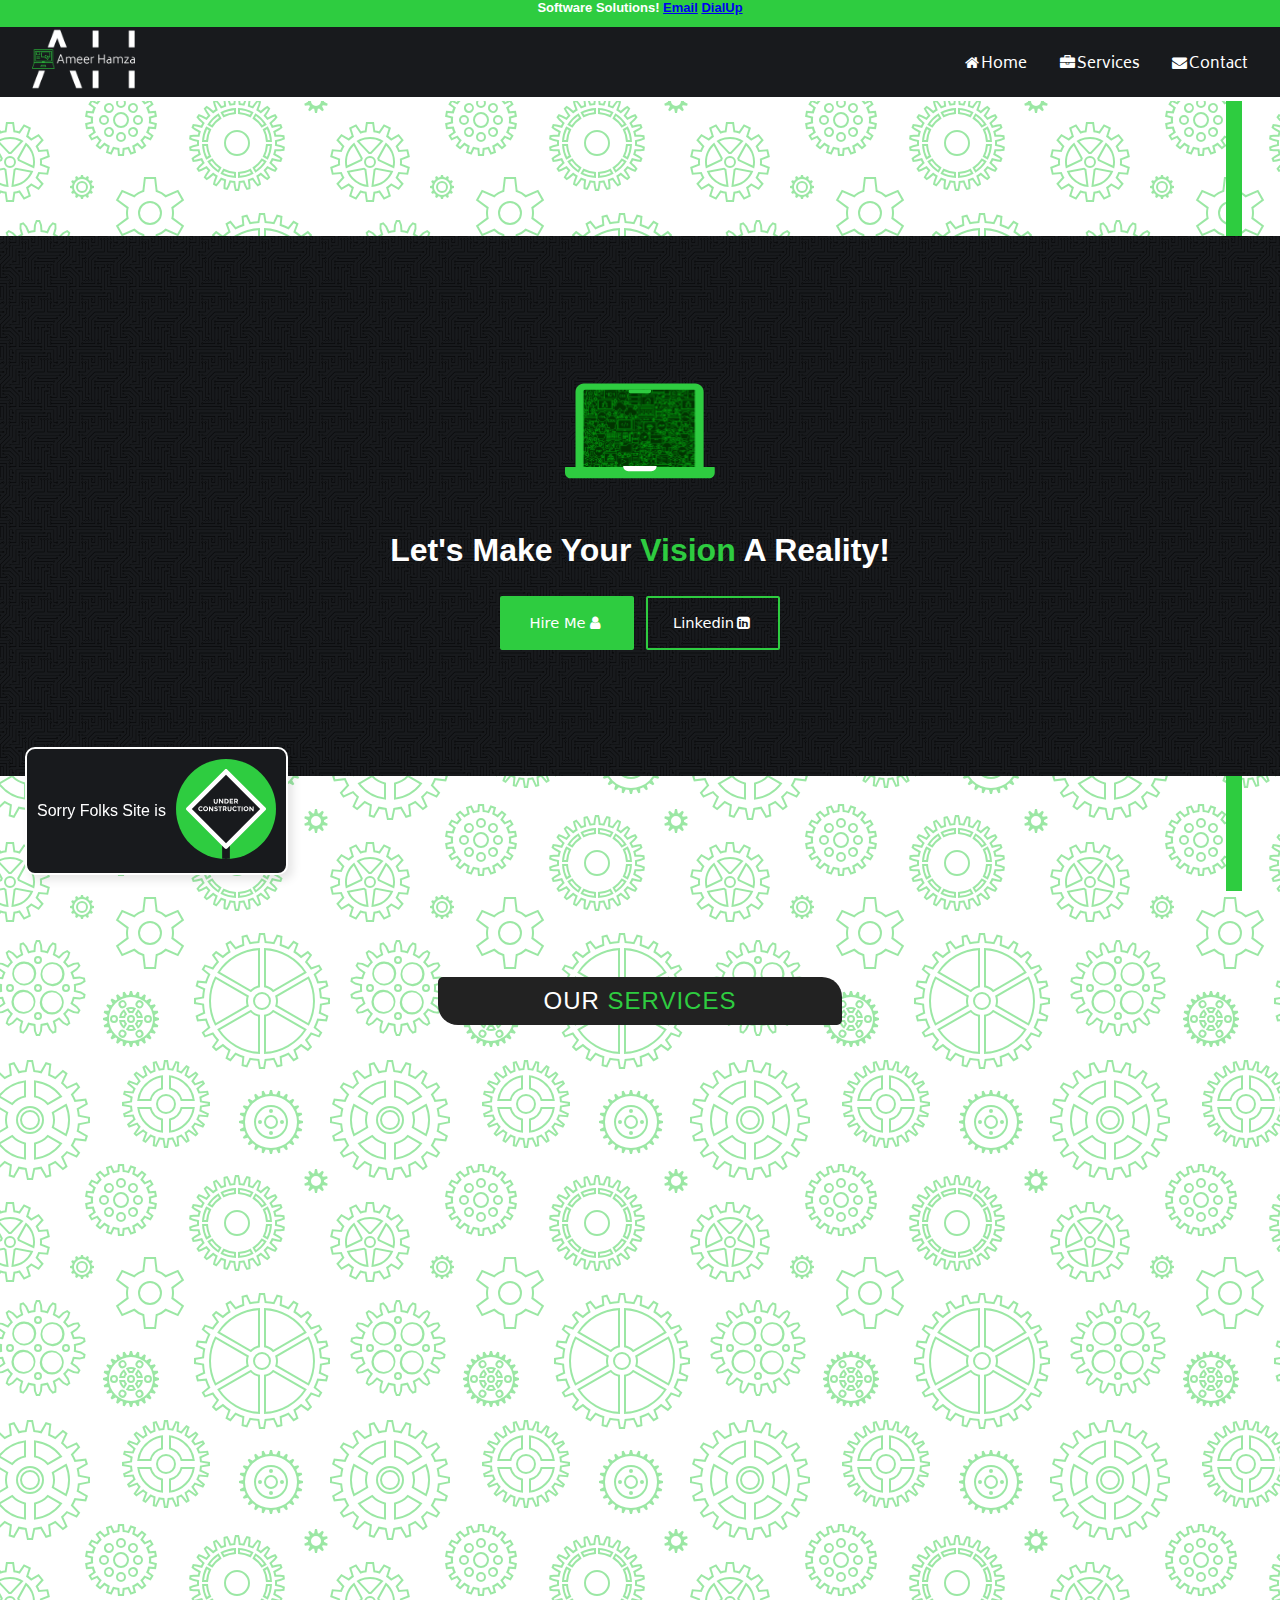
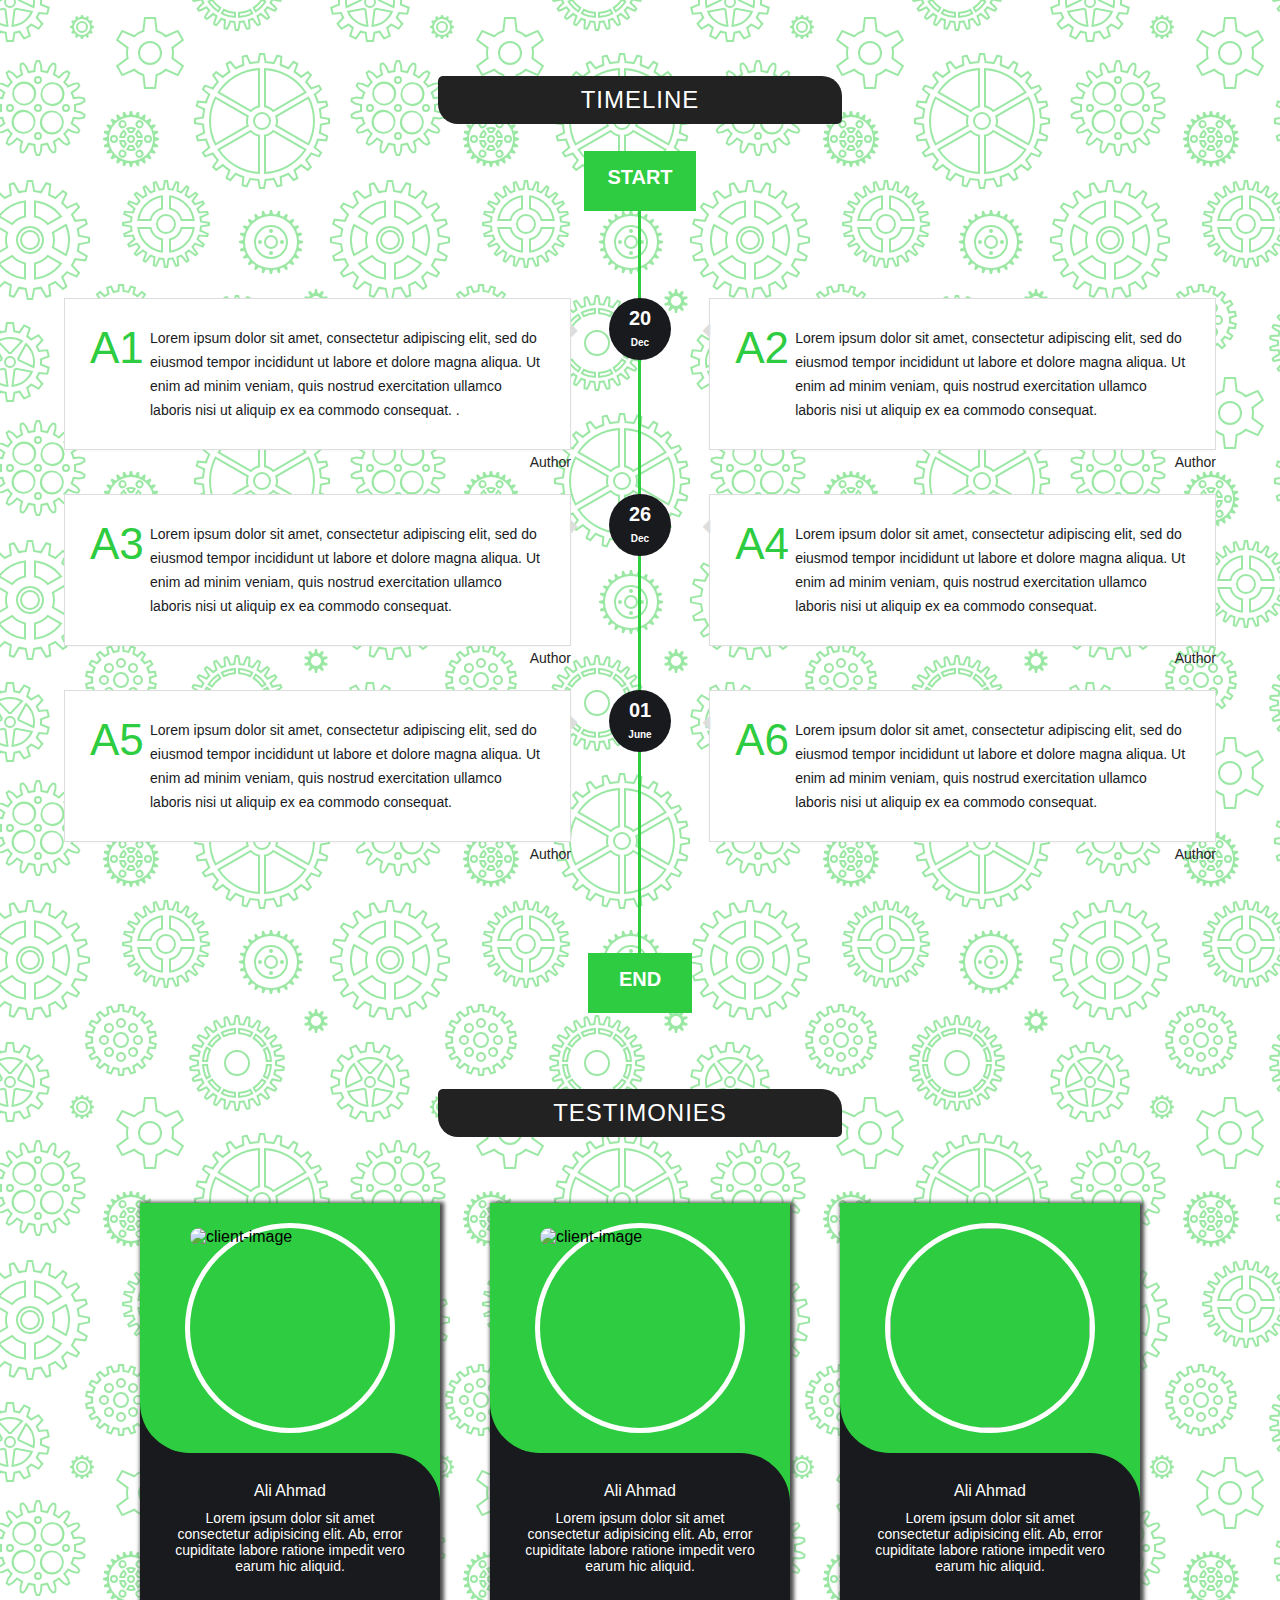
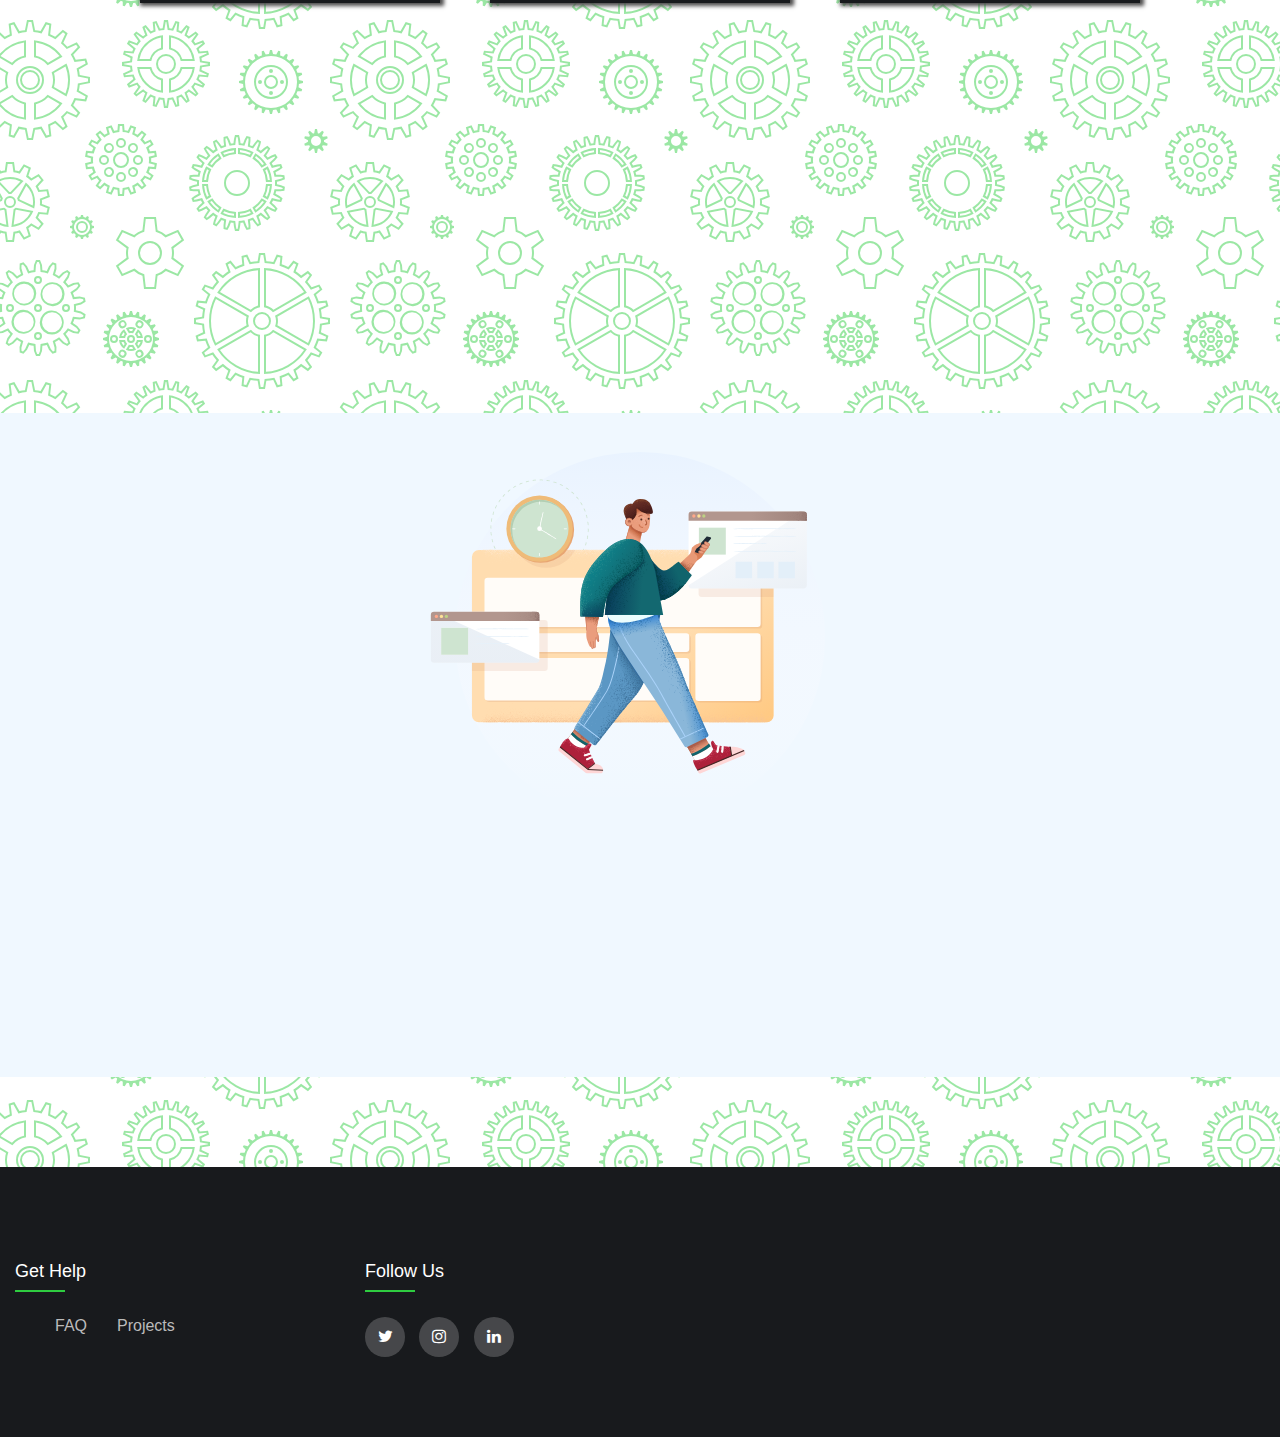
==== commit b4b319b4: "Client Review" ====
--- a/index.html
+++ b/index.html
@@ -58,7 +58,7 @@
                 <path d="M927.76019 66.628806h-240.263589v18.780079a18.788174 18.788174 0 0 0 18.776031 18.776032h202.707479a18.788174 18.788174 0 0 0 18.780079-18.776032v-18.780079zM1615.236553 906.99687c0-3.314846-2.691542-6.006387-6.006387-6.006388H6.022577c-3.314846 0-6.006387 2.691542-6.006387 6.006388v54.057486c0 33.152506 26.915415 60.067921 60.067921 60.067921h1495.088569c33.148458 0 60.063874-26.915415 60.063873-60.067921v-54.057486z" fill="#2ECC40"></path>
                 <path d="M987.824063 888.411067h-360.395383c0 31.14498 25.2843 56.425233 56.425233 56.425233h247.544917c31.140933 0 56.425233-25.280253 56.425233-56.425233z" fill="#FFFFFF"></path>
                 <path d="M867.234909 77.55687m-10.928063 0a10.928063 10.928063 0 1 0 21.856126 0 10.928063 10.928063 0 1 0-21.856126 0Z" fill="#2ECC40"></path></svg>
-                <h1 id="heading_text">Let's Make Your <span id="txt01">Vision</span> A <span>Reality!</span></h1>
+                <h1 id="heading_text">Let's Make Your <span class="txt01">Vision</span> A <span>Reality!</span></h1>
                 <span class="banner_btn"><a href="https://www.upwork.com/freelancers/~01bd6a50ebdbcbc8af?viewMode=1" id="banner_btn_filled">Hire Me<i class="fa fa-fw fa-user"></i></a><a href="https://www.linkedin.com/in/ameer-hamza-b7804523b/" target="_blank">Linkedin<i class="fa fa-fw fa-linkedin-square"></i></a></span>
             </div>
             <div class="thingBox">
@@ -300,10 +300,12 @@
       </div>
       </div>
     </div>
+    
     <div id="text-img">
       <div> <img src="./sapiens.svg" alt="sapiens-logo" id="s-img"></div>
       <div id="text-box"></div>
     </div>
+
     <div class="alert-msg slide-in">
         <div>Sorry Folks Site is</div>
         <div><svg version="1.1" id="Layer_1" height="100"  xmlns="http://www.w3.org/2000/svg" xmlns:xlink="http://www.w3.org/1999/xlink" viewBox="0 0 508 508" xml:space="preserve" fill="#000000"><g id="SVGRepo_bgCarrier" stroke-width="0"></g><g id="SVGRepo_tracerCarrier" stroke-linecap="round" stroke-linejoin="round"></g><g id="SVGRepo_iconCarrier"> <circle style="fill:#2ECC40;" cx="254" cy="254" r="254"></circle> <path style="fill:#181a1d;" d="M273.6,277.2v230c-6.4,0.4-12.8,0.8-19.6,0.8c-6.4,0-13.2-0.4-19.6-0.8v-230H273.6z"></path> <path style="fill:#FFFFFF;" d="M248.4,454.8L53.2,259.6c-3.2-3.2-3.2-8.4,0-11.6L248.4,52.8c3.2-3.2,8.4-3.2,11.6,0L455.2,248 c3.2,3.2,3.2,8.4,0,11.6L260,454.8C256.4,458,251.6,458,248.4,454.8z"></path> <rect x="131.206" y="131.201" transform="matrix(0.7071 -0.7071 0.7071 0.7071 -105.2088 254.0034)" style="fill:#181a1d;" width="245.598" height="245.598"></rect> <g> <path style="fill:#FFFFFF;" d="M198.4,220.4c0.8,1.2,2,1.6,3.6,1.6s2.8-0.4,3.6-1.6c0.8-1.2,1.2-2.8,1.2-4.4v-13.2h5.2v13.6 c0,3.6-0.8,6-2.8,8s-4.4,2.8-7.2,2.8c-3.2,0-5.6-0.8-7.6-2.8s-2.8-4.4-2.8-8v-13.6h5.2V216C197.2,217.6,197.6,219.2,198.4,220.4z"></path> <path style="fill:#FFFFFF;" d="M234.8,202.4h5.2v24h-5.2l-11.6-15.2v15.2H218v-24h5.2l11.6,15.6V202.4z"></path> <path style="fill:#FFFFFF;" d="M264.4,205.6c2.4,2,3.6,5.2,3.6,8.8s-1.2,6.8-3.2,8.8c-2.4,2-5.6,3.2-10.4,3.2H246v-24h8.4 C258.8,202.4,262.4,203.6,264.4,205.6z M260.4,220c1.2-1.2,2-3.2,2-5.2c0-2.4-0.8-4-2-5.6c-1.2-1.2-3.2-2-6-2h-2.8V222h3.6 C257.2,221.6,259.2,221.2,260.4,220z"></path> <path style="fill:#FFFFFF;" d="M290,202.4v4.8h-12v4.8h10.8v4.4H278v4.8h12.4v4.8h-17.6v-24H290V202.4z"></path> <path style="fill:#FFFFFF;" d="M314.8,210.4c0,4-1.6,6.4-4.4,7.6l6,8.4h-6.8l-5.2-7.6h-3.6v7.6h-5.2v-24h9.2c3.6,0,6.4,0.8,8,2 C314,205.6,314.8,207.6,314.8,210.4z M308,213.2c0.8-0.4,0.8-1.6,0.8-2.8s-0.4-2-1.2-2.8c-0.8-0.4-2-0.8-3.6-0.8h-4v7.2h4 C306.4,214,307.6,214,308,213.2z"></path> <path style="fill:#FFFFFF;" d="M125.6,260c2.8,0,4.8-1.2,6.4-3.2l3.6,3.6c-2.8,3.2-6,4.4-9.6,4.4c-3.6,0-6.8-1.2-9.2-3.6 c-2.4-2.4-3.6-5.2-3.6-8.8c0-3.6,1.2-6.4,3.6-8.8c2.4-2.4,5.2-3.6,8.8-3.6c4,0,7.2,1.6,10,4.4l-3.2,3.6c-1.6-2-3.6-3.2-6.4-3.2 c-2,0-3.6,0.8-5.2,2s-2,3.2-2,5.2c0,2.4,0.8,4,2,5.2C122.4,259.6,124,260,125.6,260z"></path> <path style="fill:#FFFFFF;" d="M159.2,261.6c-2.4,2.4-5.2,3.6-8.8,3.6s-6.4-1.2-8.8-3.6c-2.4-2.4-3.6-5.2-3.6-8.8s1.2-6.4,3.6-8.8 c2.4-2.4,5.2-3.6,8.8-3.6s6.4,1.2,8.8,3.6c2.4,2.4,3.6,5.2,3.6,8.8C162.8,256.4,161.6,259.2,159.2,261.6z M157.6,252.8 c0-2-0.8-4-2-5.6s-3.2-2.4-5.2-2.4s-3.6,0.8-5.2,2.4c-1.2,1.6-2,3.2-2,5.6c0,2,0.8,4,2,5.6s3.2,2.4,5.2,2.4s3.6-0.8,5.2-2.4 C156.8,256.8,157.6,254.8,157.6,252.8z"></path> <path style="fill:#FFFFFF;" d="M184,241.2h5.2v24H184L172.8,250v14.8h-5.2v-24h4.8L184,256L184,241.2L184,241.2z"></path> <path style="fill:#FFFFFF;" d="M200.8,246c-0.4,0.4-0.8,0.8-0.8,1.6s0.4,1.2,0.8,1.6c0.8,0.4,2,0.8,4.4,1.6c2.4,0.4,4,1.2,5.2,2.4 c1.2,1.2,2,2.8,2,4.8s-0.8,4-2.4,5.2c-1.6,1.2-3.6,2-6.4,2c-3.6,0-7.2-1.2-10-4l3.2-4c2.4,2.4,4.8,3.2,7.2,3.2 c0.8,0,1.6-0.4,2.4-0.8c0.4-0.4,0.8-0.8,0.8-1.6c0-0.8-0.4-1.2-0.8-1.6c-0.4-0.4-1.6-0.8-3.6-1.2c-2.8-0.8-4.8-1.6-6-2.4 c-1.2-1.2-2-2.8-2-4.8c0-2.4,0.8-4,2.4-5.2c1.6-1.2,3.6-2,6-2c1.6,0,3.2,0.4,4.8,0.8c1.6,0.4,2.8,1.2,4,2.4l-2.8,4 c-2-1.6-4.4-2.4-6.4-2.4C202,245.2,201.2,245.2,200.8,246z"></path> <path style="fill:#FFFFFF;" d="M226.8,245.6v19.2h-5.2v-19.2h-6.8v-4.4h18.8v4.4L226.8,245.6L226.8,245.6z"></path> <path style="fill:#FFFFFF;" d="M256.8,248.8c0,4-1.6,6.4-4.4,7.2l6,8.4H252l-5.2-7.6h-3.6v7.6H238v-24h9.2c3.6,0,6.4,0.8,8,2 C256,244,256.8,246,256.8,248.8z M250.4,251.6c0.8-0.4,0.8-1.6,0.8-2.8s-0.4-2-1.2-2.8c-0.8-0.4-2-0.8-3.6-0.8h-4v7.2h4 C248.4,252.8,249.6,252.4,250.4,251.6z"></path> <path style="fill:#FFFFFF;" d="M268.4,258.8c0.8,1.2,2,1.6,3.6,1.6s2.8-0.4,3.6-1.6c0.8-1.2,1.2-2.8,1.2-4.4v-13.2h5.2v13.2 c0,3.6-0.8,6-2.8,8s-4.4,2.8-7.2,2.8s-5.6-0.8-7.2-2.8c-2-2-2.8-4.4-2.8-8v-13.2h5.2v13.2C267.2,256,267.6,257.6,268.4,258.8z"></path> <path style="fill:#FFFFFF;" d="M298.8,260c2.8,0,4.8-1.2,6.4-3.2l3.6,3.6c-2.8,3.2-6,4.4-9.6,4.4s-6.8-1.2-9.2-3.6 c-2.4-2.4-3.6-5.2-3.6-8.8c0-3.6,1.2-6.4,3.6-8.8c2.4-2.4,5.2-3.6,8.8-3.6c4,0,7.2,1.6,10,4.4l-3.2,3.6c-1.6-2-3.6-3.2-6.4-3.2 c-2,0-3.6,0.8-5.2,2s-2,3.2-2,5.2c0,2.4,0.8,4,2,5.2C295.2,259.6,296.8,260,298.8,260z"></path> <path style="fill:#FFFFFF;" d="M322.8,245.6v19.2h-5.2v-19.2h-6.8v-4.4h18.8v4.4L322.8,245.6L322.8,245.6z"></path> <path style="fill:#FFFFFF;" d="M333.2,241.2h5.2v24h-5.2V241.2z"></path> <path style="fill:#FFFFFF;" d="M364.4,261.6c-2.4,2.4-5.2,3.6-8.8,3.6c-3.6,0-6.4-1.2-8.8-3.6s-3.6-5.2-3.6-8.8s1.2-6.4,3.6-8.8 c2.4-2.4,5.2-3.6,8.8-3.6c3.6,0,6.4,1.2,8.8,3.6c2.4,2.4,3.6,5.2,3.6,8.8C368,256.4,366.8,259.2,364.4,261.6z M362.8,252.8 c0-2-0.8-4-2-5.6s-3.2-2.4-5.2-2.4s-3.6,0.8-5.2,2.4c-1.2,1.6-2,3.2-2,5.6c0,2,0.8,4,2,5.6s3.2,2.4,5.2,2.4s3.6-0.8,5.2-2.4 C362,256.8,362.8,254.8,362.8,252.8z"></path> 
--- a/style.css
+++ b/style.css
@@ -11,7 +11,8 @@
    sans-serif;
    overflow-x:hidden;
    scroll-behavior: smooth;
-   
+   background-color: #ffffff;
+background-image: url("data:image/svg+xml,%3Csvg xmlns='http://www.w3.org/2000/svg' width='360' height='360' viewBox='0 0 360 360'%3E%3Cpath fill='%232ecc40' fill-opacity='0.48' d='M0 85.02l4.62-4.27a49.09 49.09 0 0 0 7.33 3.74l-1.2 10.24 2.66.87 5.05-9c2.62.65 5.34 1.08 8.12 1.28L28.6 98h2.8l2.02-10.12c2.74-.2 5.46-.62 8.12-1.28l5.05 8.99 2.66-.86-1.2-10.24c2.55-1.03 5-2.29 7.33-3.74l7.58 7 2.26-1.65-4.3-9.38a48.3 48.3 0 0 0 5.8-5.8l9.38 4.3 1.65-2.26-7-7.58a49.09 49.09 0 0 0 3.74-7.33l10.24 1.2.87-2.66-9-5.05a48.07 48.07 0 0 0 1.28-8.12L88 41.4v-2.8l-10.12-2.02c-.2-2.74-.62-5.46-1.28-8.12l8.99-5.05-.86-2.66-10.24 1.2c-1.03-2.55-2.29-5-3.74-7.33l7-7.58-1.65-2.26-9.38 4.3a48.3 48.3 0 0 0-5.8-5.8L62.42 0h2.16l-1.25 2.72a50.31 50.31 0 0 1 3.95 3.95l9.5-4.36 3.52 4.85-7.08 7.68c.94 1.6 1.79 3.27 2.54 4.98l10.38-1.21 1.85 5.7-9.11 5.12c.39 1.8.68 3.65.87 5.52L90 37v6l-10.25 2.05a49.9 49.9 0 0 1-.87 5.52l9.11 5.12-1.85 5.7-10.38-1.21c-.75 1.7-1.6 3.37-2.54 4.98l7.08 7.68-3.52 4.85-9.5-4.36a50.31 50.31 0 0 1-3.95 3.95l4.36 9.5-4.85 3.52-7.68-7.08c-1.6.94-3.27 1.79-4.98 2.54l1.21 10.38-5.7 1.85-5.12-9.11c-1.8.39-3.65.68-5.52.87L33 100h-6l-2.05-10.25a49.9 49.9 0 0 1-5.52-.87l-5.12 9.11-5.7-1.85 1.21-10.38c-1.7-.75-3.37-1.6-4.98-2.54L0 87.68v-2.66zM0 52.7V27.3l8.38 4.84a22.96 22.96 0 0 0 0 15.72L0 52.7zm0-39.16A39.91 39.91 0 0 1 26 .2v17.15a22.98 22.98 0 0 0-13.62 7.86L0 18.06v-4.52zm0 52.92v-4.52l12.38-7.15A22.98 22.98 0 0 0 26 62.65V79.8A39.91 39.91 0 0 1 0 66.46zM34 79.8V62.65a22.98 22.98 0 0 0 13.62-7.86l14.85 8.58A39.97 39.97 0 0 1 34 79.8zm32.48-23.36l-14.86-8.58a22.96 22.96 0 0 0 0-15.72l14.86-8.58A39.86 39.86 0 0 1 70 40a39.9 39.9 0 0 1-3.52 16.44zm-4.01-39.8L47.62 25.2A22.98 22.98 0 0 0 34 17.35V.2a39.97 39.97 0 0 1 28.47 16.43v.01zM0 50.38l5.98-3.45a25.01 25.01 0 0 1 0-13.88L0 29.6v20.78zm.5-34.35l11.48 6.63c3.27-3.4 7.44-5.8 12.02-6.94V2.47A37.96 37.96 0 0 0 .5 16.04v-.01zm0 47.92A37.96 37.96 0 0 0 24 77.53V64.28a24.97 24.97 0 0 1-12.02-6.95L.5 63.96v-.01zM36 77.53a37.96 37.96 0 0 0 23.5-13.57l-11.48-6.63A24.97 24.97 0 0 1 36 64.28v13.25zm29.5-23.96a37.91 37.91 0 0 0 0-27.14l-11.48 6.63a25.01 25.01 0 0 1 0 13.88l11.49 6.63h-.01zm-6-37.53A37.96 37.96 0 0 0 36 2.47v13.25c4.66 1.15 8.8 3.6 12.02 6.95l11.48-6.63zM30 54a14 14 0 1 1 0-28 14 14 0 0 1 0 28zm0-2a12 12 0 1 0 0-24 12 12 0 0 0 0 24zm0-2a10 10 0 1 1 0-20 10 10 0 0 1 0 20zm0-2a8 8 0 1 0 0-16 8 8 0 0 0 0 16zm77.47 45.17l-1.62-5.97 5.67-2.06 2.61 5.64c1.09-.25 2.2-.44 3.33-.58l.52-6.2h6.04l.52 6.2c1.13.14 2.24.33 3.33.58l2.6-5.64 5.68 2.06-1.62 5.97c1.02.51 2 1.07 2.95 1.69l4.35-4.38 4.62 3.88-3.53 5c.8.84 1.53 1.71 2.23 2.62l5.52-2.6 3.02 5.23-4.98 3.46c.46 1.06.86 2.14 1.2 3.25l6.02-.54 1.05 5.94-5.84 1.54c.07 1.16.07 2.32 0 3.48l5.84 1.54-1.05 5.94-6.02-.54c-.34 1.1-.74 2.2-1.2 3.25l4.98 3.46-3.02 5.22-5.52-2.6c-.7.92-1.44 1.8-2.23 2.62l3.53 5-4.62 3.89-4.35-4.38a30.2 30.2 0 0 1-2.95 1.69l1.62 5.97-5.67 2.06-2.61-5.64c-1.09.25-2.2.44-3.33.58l-.52 6.2h-6.04l-.52-6.2a30.27 30.27 0 0 1-3.33-.58l-2.6 5.64-5.68-2.06 1.62-5.97c-1.01-.5-2-1.07-2.95-1.69l-4.35 4.38-4.62-3.88 3.53-5a32.5 32.5 0 0 1-2.23-2.62l-5.52 2.6-3.02-5.23 4.98-3.46a29.66 29.66 0 0 1-1.2-3.25l-6.02.54-1.05-5.94 5.84-1.54a30.28 30.28 0 0 1 0-3.48l-5.84-1.54 1.05-5.94 6.02.54c.34-1.1.74-2.2 1.2-3.25l-4.98-3.46 3.02-5.22 5.52 2.6c.7-.92 1.44-1.8 2.23-2.62l-3.53-5 4.62-3.89 4.35 4.38a30.2 30.2 0 0 1 2.95-1.69zm15.2-1.12l-.5-6.05h-2.34l-.5 6.05c-2.18.13-4.3.5-6.32 1.1l-2.54-5.5-2.2.8 1.6 5.85a27.97 27.97 0 0 0-5.56 3.21l-4.27-4.3-1.79 1.5 3.5 4.95a28.14 28.14 0 0 0-4.12 4.92l-5.5-2.59-1.16 2.02 4.98 3.46a27.8 27.8 0 0 0-2.2 6.03l-6.03-.55-.4 2.3 5.86 1.54a28.3 28.3 0 0 0 0 6.42l-5.87 1.55.4 2.3 6.05-.56a27.8 27.8 0 0 0 2.2 6.03l-5 3.47 1.17 2.02 5.49-2.59a28.14 28.14 0 0 0 4.12 4.92l-3.5 4.96 1.79 1.5 4.27-4.31a27.97 27.97 0 0 0 5.56 3.21l-1.6 5.85 2.2.8 2.54-5.5c2.02.6 4.14.97 6.32 1.1l.5 6.05h2.34l.5-6.05c2.18-.13 4.3-.5 6.32-1.1l2.54 5.5 2.2-.8-1.6-5.85a27.97 27.97 0 0 0 5.56-3.21l4.27 4.3 1.79-1.5-3.5-4.95a28.14 28.14 0 0 0 4.12-4.92l5.5 2.59 1.16-2.02-4.98-3.46a27.8 27.8 0 0 0 2.2-6.03l6.03.55.4-2.3-5.86-1.54a28.3 28.3 0 0 0 0-6.42l5.87-1.55-.4-2.3-6.05.56a27.8 27.8 0 0 0-2.2-6.03l4.99-3.46-1.17-2.02-5.49 2.59a28.14 28.14 0 0 0-4.12-4.92l3.5-4.96-1.79-1.5-4.27 4.31a27.97 27.97 0 0 0-5.56-3.21l1.6-5.85-2.2-.8-2.54 5.5c-2.02-.6-4.14-.97-6.32-1.1l.01-.01zM121 128a8 8 0 1 1 0-16 8 8 0 0 1 0 16zm0-2a6 6 0 1 0 0-12 6 6 0 0 0 0 12zm0-18a5 5 0 1 1 0-10 5 5 0 0 1 0 10zm8.49 3.51a5 5 0 1 1 6.95-7.2 5 5 0 0 1-6.95 7.2zM133 120a5 5 0 1 1 10 0 5 5 0 0 1-10 0zm-3.51 8.49a5 5 0 1 1 7.2 6.95 5 5 0 0 1-7.2-6.95zM121 132a5 5 0 1 1 0 10 5 5 0 0 1 0-10zm-8.49-3.51a5 5 0 1 1-6.95 7.2 5 5 0 0 1 6.95-7.2zM109 120a5 5 0 1 1-10 0 5 5 0 0 1 10 0zm3.51-8.49a5 5 0 1 1-7.2-6.95 5 5 0 0 1 7.2 6.95zM121 106a3 3 0 1 0 0-6 3 3 0 0 0 0 6zm9.9 4.1a3 3 0 1 0 4.39-4.09 3 3 0 0 0-4.39 4.09zm4.1 9.9a3 3 0 1 0 6 0 3 3 0 0 0-6 0zm-4.1 9.9a3 3 0 1 0 4.09 4.39 3 3 0 0 0-4.09-4.39zM121 134a3 3 0 1 0 0 6 3 3 0 0 0 0-6zm-9.9-4.1a3 3 0 1 0-4.39 4.09 3 3 0 0 0 4.39-4.09zM107 120a3 3 0 1 0-6 0 3 3 0 0 0 6 0zm4.1-9.9a3 3 0 1 0-4.09-4.39 3 3 0 0 0 4.09 4.39zm129.42-6.95v.01c.87.07 1.74.17 2.6.3l1.5-3.91 1.94-3.64 3.89.97v4.13l-.5 4.13c.83.28 1.64.59 2.44.93l2.42-3.43 2.76-3.07 3.54 1.88-1 4-1.49 3.89c.73.47 1.45.97 2.15 1.49l3.19-2.76 3.42-2.3 2.97 2.67-1.93 3.65-2.38 3.4c.6.64 1.2 1.3 1.76 1.99l3.68-1.94 3.85-1.48 2.29 3.28-2.7 3.11-3.12 2.82c.43.76.84 1.53 1.22 2.32l4.04-1 4.1-.5 1.43 3.73-3.37 2.37-3.7 1.98c.23.84.44 1.68.62 2.54l4.17.01 4.1.5.48 3.97-3.85 1.48-4.06 1.02c.03.87.03 1.75 0 2.62l4.06 1.02 3.85 1.48-.48 3.97-4.1.51h-4.17c-.18.86-.39 1.71-.63 2.54l3.7 1.98 3.38 2.37-1.43 3.73-4.1-.5-4.04-1c-.38.79-.79 1.56-1.22 2.32l3.13 2.82 2.7 3.11-2.3 3.28-3.85-1.48-3.68-1.95a37 37 0 0 1-1.76 2l2.38 3.41 1.93 3.64-2.97 2.67-3.42-2.3-3.19-2.76a40.1 40.1 0 0 1-2.15 1.48l1.48 3.9 1 4-3.53 1.88-2.76-3.07-2.42-3.43c-.8.33-1.61.65-2.45.93l.5 4.13v4.13l-3.88.97-1.94-3.65-1.5-3.9c-.86.13-1.73.23-2.6.31L240 187l-1 4h-4l-1-4-.52-4.16a37.6 37.6 0 0 1-2.6-.3l-1.5 3.91-1.94 3.64-3.89-.97v-4.13l.5-4.13c-.83-.28-1.64-.59-2.44-.93l-2.42 3.43-2.76 3.07-3.54-1.88 1-4 1.49-3.89c-.74-.47-1.45-.97-2.15-1.49l-3.19 2.76-3.42 2.3-2.97-2.67 1.93-3.65 2.38-3.4c-.61-.65-1.2-1.31-1.76-1.99l-3.68 1.94-3.85 1.48-2.29-3.28 2.7-3.11 3.12-2.82c-.43-.76-.84-1.53-1.22-2.32l-4.04 1-4.1.5-1.43-3.73 3.37-2.37 3.7-1.98c-.23-.84-.44-1.68-.62-2.54l-4.17-.01-4.1-.5-.48-3.97 3.85-1.48 4.06-1.02c-.03-.87-.03-1.75 0-2.62l-4.06-1.02-3.85-1.48.48-3.97 4.1-.51h4.17c.18-.86.39-1.71.63-2.54l-3.7-1.98-3.38-2.37 1.43-3.73 4.1.5 4.04 1c.38-.79.79-1.56 1.22-2.32l-3.13-2.82-2.7-3.11 2.3-3.28 3.85 1.48 3.68 1.95a37 37 0 0 1 1.76-2l-2.38-3.41-1.93-3.64 2.97-2.67 3.42 2.3 3.19 2.76c.7-.52 1.41-1.02 2.15-1.48l-1.48-3.9-1-4 3.53-1.88 2.76 3.07 2.42 3.43c.8-.33 1.61-.65 2.45-.93l-.5-4.13v-4.13l3.88-.97 1.94 3.65 1.5 3.9c.86-.13 1.73-.23 2.6-.31L234 99l1-4h4l1 4 .52 4.15zm-14.3 3.4c-1.83.54-3.6 1.21-5.3 2l-3.5-4.97-1.38-1.53-.88.47.5 2 2.16 5.67a38.09 38.09 0 0 0-4.66 3.22l-4.61-4-1.71-1.15-.75.67.97 1.82 3.47 4.98a38.22 38.22 0 0 0-3.79 4.28l-5.37-2.84-1.92-.74-.57.82 1.35 1.56 4.52 4.09a37.9 37.9 0 0 0-2.64 5l-5.89-1.45-2.04-.25-.36.94 1.69 1.18 5.36 2.87a37.74 37.74 0 0 0-1.35 5.5l-6.08.01-2.04.25-.12 1 1.92.73 5.9 1.5a38.54 38.54 0 0 0 0 5.65l-5.9 1.49-1.92.74.12.99 2.04.25 6.08.01c.31 1.86.77 3.7 1.35 5.5l-5.36 2.87-1.7 1.18.37.94 2.04-.25 5.9-1.46a37.9 37.9 0 0 0 2.63 5.01l-4.52 4.1-1.35 1.55.57.82 1.92-.74 5.37-2.84a38.22 38.22 0 0 0 3.8 4.28l-3.48 4.98-.97 1.82.75.67 1.7-1.15 4.62-4a38.09 38.09 0 0 0 4.66 3.22l-2.17 5.67-.5 2 .89.47 1.38-1.53 3.5-4.98c1.7.8 3.47 1.47 5.3 2l-.73 6.04v2.06l.97.24.97-1.82 2.2-5.68c1.83.36 3.7.6 5.62.68L236 187l.5 2h1l.5-2 .75-6.04a38.2 38.2 0 0 0 5.62-.68l2.2 5.68.97 1.82.97-.24v-2.06l-.73-6.03c1.83-.54 3.6-1.21 5.3-2l3.5 4.97 1.38 1.53.88-.47-.5-2-2.16-5.67a38.09 38.09 0 0 0 4.66-3.22l4.61 4 1.71 1.15.75-.67-.97-1.82-3.47-4.98a38.22 38.22 0 0 0 3.79-4.28l5.37 2.84 1.92.74.57-.82-1.35-1.56-4.52-4.09c1-1.6 1.88-3.27 2.64-5l5.89 1.45 2.04.25.36-.94-1.69-1.18-5.36-2.87a37.4 37.4 0 0 0 1.35-5.5l6.08-.01 2.04-.25.12-1-1.92-.73-5.9-1.5c.14-1.88.14-3.77 0-5.65l5.9-1.49 1.92-.74-.12-.99-2.04-.25-6.08-.01a37.4 37.4 0 0 0-1.35-5.5l5.36-2.87 1.7-1.18-.37-.94-2.04.25-5.9 1.46a37.9 37.9 0 0 0-2.63-5.01l4.52-4.1 1.35-1.55-.57-.82-1.92.74-5.37 2.84a38.22 38.22 0 0 0-3.8-4.28l3.48-4.98.97-1.82-.75-.67-1.7 1.15-4.62 4a38.09 38.09 0 0 0-4.66-3.22l2.17-5.67.5-2-.89-.47-1.38 1.53-3.5 4.98c-1.7-.8-3.47-1.47-5.3-2l.73-6.04v-2.06l-.97-.24-.97 1.82-2.2 5.68c-1.83-.36-3.7-.6-5.62-.68L238 99l-.5-2h-1l-.5 2-.75 6.04c-1.92.09-3.8.32-5.62.68l-2.2-5.68-.97-1.82-.97.24v2.06l.73 6.03zm-5.85 5.65A34.82 34.82 0 0 1 236 108v6a28.8 28.8 0 0 0-12.63 3.39l-3-5.2v.01zm2.8.83l1 1.74a30.8 30.8 0 0 1 9.83-2.63v-2.01a32.8 32.8 0 0 0-10.83 2.9zm-4.53.17l3 5.2a29.12 29.12 0 0 0-9.24 9.24l-5.2-3a35.18 35.18 0 0 1 11.44-11.44zm-.67 2.84a33.19 33.19 0 0 0-7.93 7.93l1.74 1a31.18 31.18 0 0 1 7.2-7.2l-1.01-1.73zm-11.77 10.33h-.01l5.2 3A28.8 28.8 0 0 0 208 142h-6a34.82 34.82 0 0 1 4.2-15.63zm.83 2.8a32.8 32.8 0 0 0-2.9 10.83h2.01a30.8 30.8 0 0 1 2.63-9.83l-1.74-1zM202.01 144h6.01c.15 4.41 1.3 8.73 3.38 12.63l-5.2 3a34.82 34.82 0 0 1-4.19-15.63zm2.12 2a32.8 32.8 0 0 0 2.9 10.84l1.74-1a30.8 30.8 0 0 1-2.63-9.84h-2.01zm3.07 15.36l5.2-3c2.34 3.74 5.5 6.9 9.24 9.24l-3 5.2a35.18 35.18 0 0 1-11.44-11.44zm2.84.67a33.19 33.19 0 0 0 7.93 7.93l1-1.74a31.18 31.18 0 0 1-7.2-7.2l-1.73 1.01zm10.33 11.77v.01l3-5.2A28.85 28.85 0 0 0 236 172v6a34.82 34.82 0 0 1-15.63-4.2zm2.8-.83a32.8 32.8 0 0 0 10.83 2.9v-2.01a30.8 30.8 0 0 1-9.83-2.63l-1 1.74zm14.83 5.02v-6.01c4.41-.15 8.73-1.3 12.63-3.38l3 5.2a34.82 34.82 0 0 1-15.63 4.19zm2-2.12a32.8 32.8 0 0 0 10.84-2.9l-1-1.74a30.8 30.8 0 0 1-9.84 2.63v2.01zm15.36-3.07l-3-5.2c3.74-2.34 6.9-5.5 9.24-9.24l5.2 3a35.18 35.18 0 0 1-11.44 11.44zm.67-2.84a33.19 33.19 0 0 0 7.93-7.93l-1.74-1a31.18 31.18 0 0 1-7.2 7.2l1.01 1.73zm11.77-10.33h.01l-5.2-3A28.85 28.85 0 0 0 266 144h6a34.82 34.82 0 0 1-4.2 15.63zm-.83-2.8a32.8 32.8 0 0 0 2.9-10.83h-2.01a30.8 30.8 0 0 1-2.63 9.83l1.74 1zm5.02-14.83h-6.01a28.85 28.85 0 0 0-3.38-12.63l5.2-3a34.82 34.82 0 0 1 4.19 15.63zm-2.12-2a32.8 32.8 0 0 0-2.9-10.84l-1.74 1a30.8 30.8 0 0 1 2.63 9.84h2.01zm-3.07-15.36l-5.2 3a29.12 29.12 0 0 0-9.24-9.24l3-5.2a35.18 35.18 0 0 1 11.44 11.44zm-2.84-.67a33.19 33.19 0 0 0-7.93-7.93l-1 1.74a31.18 31.18 0 0 1 7.2 7.2l1.73-1.01zM238 108a34.82 34.82 0 0 1 15.63 4.19l-3 5.2a28.85 28.85 0 0 0-12.63-3.38V108zm12.84 5.02a32.8 32.8 0 0 0-10.84-2.9v2.01a30.8 30.8 0 0 1 9.83 2.63l1-1.74h.01zM237 156a13 13 0 1 1 0-26 13 13 0 0 1 0 26zm0-2a11 11 0 1 0 0-22 11 11 0 0 0 0 22zM137.54 0h56.92l-.74 1.03c.57.7 1.12 1.4 1.64 2.14l7.75-2.9 2 3.46-6.38 5.25c.37.82.72 1.65 1.03 2.5l8.22-.8 1.04 3.86-7.52 3.43c.15.88.26 1.77.35 2.67L210 22v4l-8.15 1.36c-.09.9-.2 1.8-.35 2.67l7.52 3.43-1.04 3.86-8.22-.8c-.31.85-.66 1.68-1.03 2.5l6.38 5.25-2 3.46-7.75-2.9c-.52.74-1.07 1.45-1.64 2.14l4.8 6.73-2.82 2.83-6.73-4.8c-.7.56-1.4 1.11-2.14 1.63l2.9 7.75-3.46 2-5.25-6.38c-.82.37-1.65.72-2.5 1.03l.8 8.22-3.86 1.04-3.43-7.52c-.88.15-1.77.26-2.67.35L168 68h-4l-1.36-8.15c-.9-.09-1.8-.2-2.67-.35l-3.43 7.52-3.86-1.04.8-8.22c-.85-.31-1.68-.66-2.5-1.03l-5.25 6.38-3.46-2 2.9-7.75a36.15 36.15 0 0 1-2.14-1.64l-6.73 4.8-2.83-2.82 4.8-6.73c-.56-.7-1.11-1.4-1.63-2.14l-7.75 2.9-2-3.46 6.38-5.25c-.37-.82-.72-1.65-1.03-2.5l-8.22.8-1.04-3.86 7.52-3.43c-.15-.88-.26-1.77-.35-2.67L122 26v-4l8.15-1.36c.09-.9.2-1.8.35-2.67l-7.52-3.43 1.04-3.86 8.22.8c.31-.85.66-1.68 1.03-2.5l-6.38-5.25 2-3.46 7.75 2.9c.52-.74 1.07-1.45 1.64-2.14L137.54 0zm2.43 0l.83 1.17a34.14 34.14 0 0 0-3.38 4.4l-7.63-2.86-.33.58 6.29 5.18a33.79 33.79 0 0 0-2.13 5.12l-8.1-.78-.18.64 7.42 3.37a34.02 34.02 0 0 0-.72 5.5L124 23.68v.66l8.04 1.34c.1 1.88.33 3.72.72 5.5l-7.42 3.38.18.64 8.1-.78a33.88 33.88 0 0 0 2.13 5.12l-6.29 5.18.33.58 7.63-2.86c1 1.56 2.14 3.03 3.38 4.4l-4.73 6.63.47.47 6.63-4.73a34.14 34.14 0 0 0 4.4 3.38l-2.86 7.63.58.33 5.18-6.29c1.63.84 3.35 1.56 5.12 2.13l-.78 8.1.64.18 3.37-7.42c1.79.39 3.63.63 5.5.72l1.35 8.04h.66l1.34-8.04c1.88-.1 3.72-.33 5.5-.72l3.38 7.42.64-.18-.78-8.1a33.88 33.88 0 0 0 5.12-2.13l5.18 6.29.58-.33-2.86-7.63c1.56-1 3.03-2.14 4.4-3.38l6.63 4.73.47-.47-4.73-6.63a34.14 34.14 0 0 0 3.38-4.4l7.63 2.86.33-.58-6.29-5.18a33.79 33.79 0 0 0 2.13-5.12l8.1.78.18-.64-7.42-3.37c.39-1.79.63-3.63.72-5.5l8.04-1.35v-.66l-8.04-1.34c-.1-1.88-.33-3.72-.72-5.5l7.42-3.38-.18-.64-8.1.78a33.79 33.79 0 0 0-2.13-5.12l6.29-5.18-.33-.58-7.63 2.86c-1-1.56-2.14-3.03-3.38-4.4l.83-1.17h-52.06V0zm-2.82 27h14.15A15.02 15.02 0 0 0 163 38.7v14.15A29.01 29.01 0 0 1 137.15 27zm12.57-27H163v9.3A15.02 15.02 0 0 0 151.3 21h-14.15a28.99 28.99 0 0 1 12.57-21zM169 52.85V38.7A15.02 15.02 0 0 0 180.7 27h14.15A29.01 29.01 0 0 1 169 52.85zM182.28 0a28.99 28.99 0 0 1 12.57 21H180.7A15.02 15.02 0 0 0 169 9.3V0h13.28zm-42.82 29A27.03 27.03 0 0 0 161 50.54V40.25A17.04 17.04 0 0 1 149.75 29h-10.29zm14.16-29a27.04 27.04 0 0 0-14.16 19h10.29A17.04 17.04 0 0 1 161 7.75V0h-7.38zM171 50.54A27.03 27.03 0 0 0 192.54 29h-10.29A17.04 17.04 0 0 1 171 40.25v10.29zM178.38 0H171v7.75A17.04 17.04 0 0 1 182.25 19h10.29a27.04 27.04 0 0 0-14.16-19zM166 34a10 10 0 1 1 0-20 10 10 0 0 1 0 20zm0-2a8 8 0 1 0 0-16 8 8 0 0 0 0 16zm-39.51 176.15l-10.67-7.95 6-10.4 12.23 5.27a23.97 23.97 0 0 1 8.4-4.86L144 177h12l1.55 13.21a23.97 23.97 0 0 1 8.4 4.86l12.23-5.27 6 10.4-10.67 7.95a24 24 0 0 1 0 9.7l10.67 7.95-6 10.4-12.23-5.27a23.97 23.97 0 0 1-8.4 4.86L156 249h-12l-1.55-13.21a23.97 23.97 0 0 1-8.4-4.86l-12.23 5.27-6-10.4 10.67-7.95a24.1 24.1 0 0 1 0-9.7zm29.25-16.4l-1.5-12.75h-8.48l-1.5 12.76c-3.75 1-7.1 2.99-9.79 5.65l-11.8-5.08-4.23 7.34 10.3 7.68c-.98 3.7-.98 7.6 0 11.3l-10.3 7.68 4.23 7.34 11.8-5.08a22.1 22.1 0 0 0 9.8 5.65l1.5 12.76h8.47l1.5-12.76c3.75-1 7.1-2.99 9.79-5.65l11.8 5.08 4.23-7.34-10.3-7.68c.98-3.7.98-7.6 0-11.3l10.3-7.68-4.23-7.34-11.8 5.08a21.98 21.98 0 0 0-9.8-5.65l.01-.01zM150 225a12 12 0 1 1 0-24 12 12 0 0 1 0 24zm0-2a10 10 0 1 0 0-20 10 10 0 0 0 0 20zm3.53 67.72l4.26.07.51 1.93-3.65 2.19c.11.63.2 1.27.25 1.92L159 298v2l-4.1 1.17c-.05.65-.14 1.29-.25 1.92l3.65 2.2-.51 1.92-4.26.07c-.22.61-.47 1.21-.74 1.8l2.96 3.05-1 1.74-4.13-1.04a24.1 24.1 0 0 1-1.18 1.54l2.07 3.72-1.42 1.42-3.72-2.07c-.5.41-1.01.8-1.54 1.18l1.04 4.13-1.74 1-3.05-2.96c-.59.27-1.19.52-1.8.74l-.07 4.26-1.93.51-2.19-3.65c-.63.11-1.27.2-1.92.25L132 327h-2l-1.17-4.1c-.65-.05-1.29-.14-1.92-.25l-2.2 3.65-1.92-.51-.07-4.26c-.61-.22-1.21-.47-1.8-.74l-3.05 2.96-1.74-1 1.04-4.13a24.1 24.1 0 0 1-1.54-1.18l-3.72 2.07-1.42-1.42 2.07-3.72c-.41-.5-.8-1.01-1.18-1.54l-4.13 1.04-1-1.74 2.96-3.05c-.27-.59-.52-1.19-.74-1.8l-4.26-.07-.51-1.93 3.65-2.19c-.11-.63-.2-1.27-.25-1.92L103 300v-2l4.1-1.17c.05-.65.14-1.29.25-1.92l-3.65-2.2.51-1.92 4.26-.07c.22-.61.47-1.21.74-1.8l-2.96-3.05 1-1.74 4.13 1.04c.38-.53.77-1.04 1.18-1.54l-2.07-3.72 1.42-1.42 3.72 2.07c.5-.41 1.01-.8 1.54-1.18l-1.04-4.13 1.74-1 3.05 2.96c.59-.27 1.19-.52 1.8-.74l.07-4.26 1.93-.51 2.19 3.65c.63-.11 1.27-.2 1.92-.25L130 271h2l1.17 4.1c.65.05 1.29.14 1.92.25l2.2-3.65 1.92.51.07 4.26c.61.22 1.21.47 1.8.74l3.05-2.96 1.74 1-1.04 4.13c.53.38 1.04.77 1.54 1.18l3.72-2.07 1.42 1.42-2.07 3.72c.41.5.8 1.01 1.18 1.54l4.13-1.04 1 1.74-2.96 3.05c.27.59.52 1.19.74 1.8zM109 299a22 22 0 1 0 44 0 22 22 0 0 0-44 0zm27.11-10.86l-3 5.22a6 6 0 0 0-4.21 0l-3.01-5.22a11.95 11.95 0 0 1 10.22 0zm1.74 1a12 12 0 0 1 5.1 8.86h-6.01a6.01 6.01 0 0 0-2.1-3.64l3-5.22h.01zm-13.7 0l3.02 5.22a6.01 6.01 0 0 0-2.1 3.64h-6.03a12 12 0 0 1 5.11-8.86zm-5.1 10.86h6.01a6.01 6.01 0 0 0 2.1 3.64l-3 5.22a12 12 0 0 1-5.12-8.86h.01zm6.84 9.86l3-5.22a6 6 0 0 0 4.21 0l3.01 5.22a11.95 11.95 0 0 1-10.22 0zm11.96-1l-3.02-5.22a6.01 6.01 0 0 0 2.1-3.64h6.03a12 12 0 0 1-5.11 8.86zm-4.68-19.62a10.04 10.04 0 0 0-4.34 0l1.05 1.82c.74-.1 1.5-.1 2.24 0l1.05-1.82zm5.2 3l-1.05 1.82c.46.59.84 1.24 1.12 1.94h2.1a9.99 9.99 0 0 0-2.17-3.76zm-14.74 0a9.99 9.99 0 0 0-2.17 3.76h2.1c.28-.7.66-1.35 1.12-1.94l-1.05-1.82zm-2.17 9.76a9.99 9.99 0 0 0 2.17 3.76l1.05-1.82a8.01 8.01 0 0 1-1.12-1.94h-2.1zm7.37 6.76c1.43.32 2.91.32 4.34 0l-1.05-1.82c-.74.1-1.5.1-2.24 0l-1.05 1.82zm9.54-3a9.99 9.99 0 0 0 2.17-3.76h-2.1c-.28.7-.66 1.35-1.12 1.94l1.05 1.82zM127 299a4 4 0 1 1 8 0 4 4 0 0 1-8 0zm2 0a2 2 0 1 0 4 0 2 2 0 0 0-4 0zm15 0a4 4 0 1 1 8 0 4 4 0 0 1-8 0zm-6.5 11.26a4 4 0 1 1 4 6.93 4 4 0 0 1-4-6.93zm-13 0a4 4 0 1 1-4 6.93 4 4 0 0 1 4-6.93zM118 299a4 4 0 1 1-8 0 4 4 0 0 1 8 0zm6.5-11.26a4 4 0 1 1-4-6.93 4 4 0 0 1 4 6.93zm13 0a4 4 0 1 1 4-6.93 4 4 0 0 1-4 6.93zM146 299a2 2 0 1 0 4 0 2 2 0 0 0-4 0zm-7.5 12.99a2 2 0 1 0 1.66 3.64 2 2 0 0 0-1.66-3.64zm-15 0a2 2 0 1 0-2.15 3.38 2 2 0 0 0 2.15-3.38zM116 299a2 2 0 1 0-4 0 2 2 0 0 0 4 0zm7.5-12.99a2 2 0 1 0-1.66-3.64 2 2 0 0 0 1.66 3.64zm15 0a2 2 0 1 0 2.15-3.38 2 2 0 0 0-2.15 3.38zm103.8-61.7l-.8-8.22 5.8-1.55 3.42 7.52c2.26-.43 4.57-.74 6.92-.9L259 213h6l1.36 8.16c2.35.16 4.66.47 6.92.9l3.42-7.52 5.8 1.55-.8 8.22c2.21.77 4.37 1.66 6.45 2.68l5.25-6.38 5.2 3-2.9 7.74a60.25 60.25 0 0 1 5.53 4.25l6.73-4.8 4.24 4.24-4.8 6.73a60.25 60.25 0 0 1 4.25 5.53l7.74-2.9 3 5.2-6.38 5.25a59.62 59.62 0 0 1 2.68 6.45l8.22-.8 1.55 5.8-7.52 3.42c.43 2.26.74 4.57.9 6.92L330 278v6l-8.16 1.36a60.03 60.03 0 0 1-.9 6.92l7.52 3.42-1.55 5.8-8.22-.8a59.62 59.62 0 0 1-2.68 6.45l6.38 5.25-3 5.2-7.74-2.9a60.25 60.25 0 0 1-4.25 5.53l4.8 6.73-4.24 4.24-6.73-4.8a60.25 60.25 0 0 1-5.53 4.25l2.9 7.74-5.2 3-5.25-6.38a59.62 59.62 0 0 1-6.45 2.68l.8 8.22-5.8 1.55-3.42-7.52c-2.26.43-4.57.74-6.92.9L265 349h-6l-1.36-8.16a60.03 60.03 0 0 1-6.92-.9l-3.42 7.52-5.8-1.55.8-8.22a59.62 59.62 0 0 1-6.45-2.68l-5.25 6.38-5.2-3 2.9-7.74a60.25 60.25 0 0 1-5.53-4.25l-6.73 4.8-4.24-4.24 4.8-6.73a60.25 60.25 0 0 1-4.25-5.53l-7.74 2.9-3-5.2 6.38-5.25a59.62 59.62 0 0 1-2.68-6.45l-8.22.8-1.55-5.8 7.52-3.42c-.43-2.29-.73-4.6-.9-6.92L194 284v-6l8.16-1.36c.16-2.35.47-4.66.9-6.92l-7.52-3.42 1.55-5.8 8.22.8c.77-2.2 1.66-4.35 2.68-6.45l-6.38-5.25 3-5.2 7.74 2.9a60.25 60.25 0 0 1 4.25-5.53l-4.8-6.73 4.24-4.24 6.73 4.8a60.25 60.25 0 0 1 5.53-4.25l-2.9-7.74 5.2-3 5.25 6.38a59.62 59.62 0 0 1 6.45-2.68zm2.12 1.4c-3.15 1-6.19 2.27-9.08 3.77l-5.19-6.3-2.3 1.33 2.86 7.65a58.24 58.24 0 0 0-7.79 5.98l-6.65-4.75-1.88 1.88 4.75 6.65a58.24 58.24 0 0 0-5.98 7.79l-7.65-2.86-1.33 2.3 6.3 5.2a57.64 57.64 0 0 0-3.77 9.07l-8.12-.79-.69 2.58 7.43 3.38a58 58 0 0 0-1.27 9.73l-8.06 1.35v2.66l8.06 1.35c.15 3.32.58 6.58 1.27 9.73l-7.43 3.38.7 2.58 8.11-.79c1 3.15 2.27 6.19 3.77 9.08l-6.3 5.19 1.33 2.3 7.65-2.86a58.24 58.24 0 0 0 5.98 7.79l-4.75 6.65 1.88 1.88 6.65-4.75a60.3 60.3 0 0 0 7.79 5.98l-2.86 7.65 2.3 1.33 5.2-6.3a56.99 56.99 0 0 0 9.07 3.77l-.79 8.12 2.58.69 3.38-7.43c3.15.69 6.4 1.12 9.73 1.27l1.35 8.06h2.66l1.35-8.06c3.32-.15 6.58-.58 9.73-1.27l3.38 7.43 2.58-.7-.79-8.11c3.15-1 6.19-2.27 9.08-3.77l5.19 6.3 2.3-1.33-2.86-7.65a58.24 58.24 0 0 0 7.79-5.98l6.65 4.75 1.88-1.88-4.75-6.65a60.3 60.3 0 0 0 5.98-7.79l7.65 2.86 1.33-2.3-6.3-5.2a56.99 56.99 0 0 0 3.77-9.07l8.12.79.69-2.58-7.43-3.38a58 58 0 0 0 1.27-9.73l8.06-1.35v-2.66l-8.06-1.35a58.04 58.04 0 0 0-1.27-9.73l7.43-3.38-.7-2.58-8.11.79c-1-3.15-2.27-6.19-3.77-9.08l6.3-5.19-1.33-2.3-7.65 2.86a58.24 58.24 0 0 0-5.98-7.79l4.75-6.65-1.88-1.88-6.65 4.75a58.24 58.24 0 0 0-7.79-5.98l2.86-7.65-2.3-1.33-5.2 6.3a57.64 57.64 0 0 0-9.07-3.77l.79-8.12-2.58-.69-3.38 7.43a58 58 0 0 0-9.73-1.27l-1.35-8.06h-2.66l-1.35 8.06c-3.32.15-6.58.58-9.73 1.27l-3.38-7.43-2.58.7.79 8.11zm4.58 50.1a13.96 13.96 0 0 0 0 10.39l-33.88 19.55A52.77 52.77 0 0 1 209 281c0-8.94 2.21-17.37 6.12-24.75L249 275.8v.01zm2-3.47l-33.87-19.56A52.97 52.97 0 0 1 260 228.04v39.1a13.99 13.99 0 0 0-9 5.2zm0 17.32a13.99 13.99 0 0 0 9 5.2v39.1a52.97 52.97 0 0 1-42.87-24.74L251 289.66zm13 5.2a13.99 13.99 0 0 0 9-5.2l33.87 19.56A52.97 52.97 0 0 1 264 333.96v-39.1zm11-8.66a13.96 13.96 0 0 0 0-10.4l33.88-19.55A52.77 52.77 0 0 1 315 281c0 8.94-2.21 17.37-6.12 24.75L275 286.2zm-2-13.86a13.99 13.99 0 0 0-9-5.2v-39.1a52.97 52.97 0 0 1 42.87 24.74L273 272.34zm-57.04-13.3A50.8 50.8 0 0 0 211 281a50.8 50.8 0 0 0 4.96 21.96l30.62-17.68c-.78-2.8-.78-5.76 0-8.56l-30.62-17.68zm4-6.93l30.62 17.68a16.08 16.08 0 0 1 7.42-4.29v-35.35a50.96 50.96 0 0 0-38.04 21.96zm0 57.78A50.96 50.96 0 0 0 258 331.85V296.5a15.98 15.98 0 0 1-7.42-4.29l-30.62 17.68zM266 331.85a50.96 50.96 0 0 0 38.04-21.96l-30.62-17.68a16.08 16.08 0 0 1-7.42 4.29v35.35zm42.04-28.89A50.8 50.8 0 0 0 313 281a50.8 50.8 0 0 0-4.96-21.96l-30.62 17.68c.78 2.8.78 5.76 0 8.56l30.62 17.68zm-4-50.85A50.96 50.96 0 0 0 266 230.15v35.35c2.86.74 5.41 2.25 7.42 4.29l30.62-17.68zM262 290a9 9 0 1 1 0-18 9 9 0 0 1 0 18zm0-2a7 7 0 1 0 0-14 7 7 0 0 0 0 14zM0 242.64l2.76.4 4.75 2.27a38.2 38.2 0 0 1 2.85-3.4l-3.06-4.28-1.69-5.11 3.07-2.58 4.74 2.55 3.69 3.76a37.96 37.96 0 0 1 3.84-2.22l-1.42-5.07.17-5.38 3.76-1.37 3.6 4.02 2.17 4.79c1.42-.34 2.88-.6 4.37-.77L34 225l2-5h4l2 5 .4 5.25c1.49.17 2.95.43 4.37.77l2.18-4.8 3.59-4 3.76 1.36.17 5.38-1.42 5.07c1.33.67 2.6 1.41 3.84 2.22l3.69-3.76 4.74-2.55 3.07 2.58-1.69 5.11-3.06 4.29a38.2 38.2 0 0 1 2.85 3.4l4.75-2.28 5.33-.77 2 3.46-3.33 4.23-4.34 2.98c.59 1.36 1.1 2.75 1.52 4.17l5.23-.52 5.27 1.1.7 3.94-4.58 2.84-5.1 1.31a38.6 38.6 0 0 1 0 4.44l5.1 1.3 4.58 2.85-.7 3.93-5.27 1.1-5.23-.5a36.3 36.3 0 0 1-1.52 4.16l4.34 2.98 3.33 4.23-2 3.46-5.33-.77-4.75-2.27a38.2 38.2 0 0 1-2.85 3.4l3.06 4.28 1.69 5.11-3.07 2.58-4.74-2.55-3.69-3.76a37.96 37.96 0 0 1-3.84 2.22l1.42 5.07-.17 5.38-3.76 1.37-3.6-4.02-2.17-4.79c-1.42.34-2.88.6-4.37.77L42 311l-2 5h-4l-2-5-.4-5.25a37.87 37.87 0 0 1-4.37-.77l-2.18 4.8-3.59 4-3.76-1.36-.17-5.38 1.42-5.07c-1.32-.66-2.6-1.4-3.84-2.22l-3.69 3.76-4.74 2.55-3.07-2.58 1.69-5.11 3.06-4.29a38.2 38.2 0 0 1-2.85-3.4l-4.75 2.28-2.76.4v-8.17l3.1-2.13a37.72 37.72 0 0 1-1.52-4.17l-1.58.16v-8.82l.06-.01a38.6 38.6 0 0 1 0-4.44l-.06-.01v-8.82l1.58.16c.43-1.43.94-2.82 1.52-4.17L0 250.8v-8.17.01zm0 1.87v3.89l5.62 3.84a35.74 35.74 0 0 0-2.55 7.02l-3.07-.3v4.75l2.2.56a36.42 36.42 0 0 0 0 7.46l-2.2.56v4.75l3.07-.3a35.2 35.2 0 0 0 2.55 7.02L0 287.6v3.89l1.76-.26 6.41-3.07c1.4 2.06 3 3.98 4.8 5.71l-4.14 5.78-1.01 3.07 1.22 1.03 2.85-1.52 4.98-5.08c2 1.45 4.16 2.7 6.45 3.73l-1.9 6.84.1 3.23 1.5.55 2.15-2.4 2.94-6.48a35.9 35.9 0 0 0 7.34 1.3L36 311l1.2 3h1.6l1.2-3 .55-7.09a35.9 35.9 0 0 0 7.34-1.29l2.94 6.47 2.15 2.4 1.5-.54.1-3.23-1.9-6.84a35.96 35.96 0 0 0 6.45-3.73l4.98 5.08 2.85 1.52 1.22-1.03-1-3.07-4.15-5.78a35.8 35.8 0 0 0 4.8-5.7l6.4 3.06 3.2.46.8-1.38-2-2.54-5.85-4.01c1.1-2.24 1.95-4.6 2.55-7.02l7.07.7 3.16-.66.28-1.58-2.75-1.7-6.88-1.77c.26-2.48.26-4.98 0-7.46l6.88-1.77 2.75-1.7-.28-1.58-3.16-.66-7.07.7a35.74 35.74 0 0 0-2.55-7.02l5.86-4 2-2.55-.8-1.38-3.2.46-6.41 3.07c-1.4-2.06-3-3.98-4.8-5.71l4.14-5.78 1.01-3.07-1.22-1.03-2.85 1.52-4.98 5.08c-2-1.45-4.16-2.7-6.45-3.73l1.9-6.84-.1-3.23-1.5-.55-2.15 2.4-2.94 6.48a35.9 35.9 0 0 0-7.34-1.3L40 225l-1.2-3h-1.6l-1.2 3-.55 7.09c-2.48.17-4.94.6-7.34 1.29l-2.94-6.47-2.15-2.4-1.5.54-.1 3.23 1.9 6.84a35.96 35.96 0 0 0-6.45 3.73l-4.98-5.08-2.85-1.52-1.22 1.03 1 3.07 4.15 5.78a36.18 36.18 0 0 0-4.8 5.7l-6.4-3.06L0 244.5v.01zM38 272a4 4 0 1 1 0-8 4 4 0 0 1 0 8zm0-2a2 2 0 1 0 0-4 2 2 0 0 0 0 4zm0-26a4 4 0 1 1 0-8 4 4 0 0 1 0 8zm24 24a4 4 0 1 1 8 0 4 4 0 0 1-8 0zm-24 24a4 4 0 1 1 0 8 4 4 0 0 1 0-8zm-24-24a4 4 0 1 1-8 0 4 4 0 0 1 8 0zm24-26a2 2 0 1 0 0-4 2 2 0 0 0 0 4zm26 26a2 2 0 1 0 4 0 2 2 0 0 0-4 0zm-26 26a2 2 0 1 0 0 4 2 2 0 0 0 0-4zm-26-26a2 2 0 1 0-4 0 2 2 0 0 0 4 0zm3.37 22.63a12 12 0 1 1 16.17-17.74 12 12 0 0 1-16.17 17.74zm0-45.26a12 12 0 1 1 17.74 16.17 12 12 0 0 1-17.74-16.17zm45.26 0a12 12 0 1 1-16.17 17.74 12 12 0 0 1 16.17-17.74zm0 45.26a12 12 0 1 1-17.74-16.17 12 12 0 0 1 17.74 16.17zm-15.56-29.7a10 10 0 1 0 14.39-13.9 10 10 0 0 0-14.39 13.9zm0 14.14a10 10 0 1 0 13.9 14.39 10 10 0 0 0-13.9-14.39zm-14.14 0a10 10 0 1 0-14.39 13.9 10 10 0 0 0 14.39-13.9zm0-14.14a10 10 0 1 0-13.9-14.39 10 10 0 0 0 13.9 14.39zm230.9-245.4l-.08-4.18 1.93-.52 2.04 3.67c1.07-.2 2.16-.35 3.26-.43L270 10h2l1.02 4.07c1.1.08 2.2.22 3.26.43l2.04-3.67 1.93.52-.07 4.19a27 27 0 0 1 3.04 1.26l2.91-3.01 1.74 1-1.16 4.03c.91.62 1.78 1.29 2.61 2l3.6-2.15 1.41 1.41-2.16 3.6c.72.83 1.4 1.7 2 2.6l4.04-1.15 1 1.74-3.01 2.91c.48.98.9 2 1.26 3.04l4.2-.07.5 1.93-3.66 2.04c.2 1.07.35 2.16.43 3.26L303 41v2l-4.07 1.02a26.9 26.9 0 0 1-.43 3.26l3.67 2.04-.52 1.93-4.19-.07a27.82 27.82 0 0 1-1.26 3.04l3.01 2.91-1 1.74-4.03-1.16c-.62.91-1.29 1.78-2 2.61l2.15 3.6-1.41 1.41-3.6-2.16c-.83.72-1.7 1.4-2.6 2l1.15 4.04-1.74 1-2.91-3.01a27 27 0 0 1-3.04 1.26l.07 4.2-1.93.5-2.04-3.66c-1.07.2-2.16.35-3.26.43L272 74h-2l-1.02-4.07a26.9 26.9 0 0 1-3.26-.43l-2.04 3.67-1.93-.52.07-4.19a27.82 27.82 0 0 1-3.04-1.26l-2.91 3.01-1.74-1 1.16-4.03c-.9-.62-1.78-1.29-2.61-2l-3.6 2.15-1.41-1.41 2.16-3.6c-.72-.83-1.4-1.7-2-2.6l-4.04 1.15-1-1.74 3.01-2.91a27 27 0 0 1-1.26-3.04l-4.2.07-.5-1.93 3.66-2.04c-.2-1.07-.35-2.16-.43-3.26L239 43v-2l4.07-1.02c.08-1.1.22-2.2.43-3.26l-3.67-2.04.52-1.93 4.19.07a27 27 0 0 1 1.26-3.04l-3.01-2.91 1-1.74 4.03 1.16c.62-.91 1.29-1.78 2-2.61l-2.15-3.6 1.41-1.41 3.6 2.16c.83-.72 1.7-1.4 2.6-2l-1.15-4.04 1.74-1 2.91 3.01a27 27 0 0 1 3.04-1.26l.01-.01zM271 68a26 26 0 1 0 0-52 26 26 0 0 0 0 52zm0-9a17 17 0 1 1 0-34 17 17 0 0 1 0 34zm0-2a15 15 0 1 0 0-30 15 15 0 0 0 0 30zm0-8a7 7 0 1 1 0-14 7 7 0 0 1 0 14zm0-2a5 5 0 1 0 0-10 5 5 0 0 0 0 10zm0-14a2 2 0 1 1 0-4 2 2 0 0 1 0 4zm9 9a2 2 0 1 1 4 0 2 2 0 0 1-4 0zm-9 9a2 2 0 1 1 0 4 2 2 0 0 1 0-4zm-9-9a2 2 0 1 1-4 0 2 2 0 0 1 4 0zm47.93 53.79l-1.8-3.91 1.63-1.18 3.15 2.92c.4-.17.82-.3 1.25-.4L315 89h2l.84 4.21c.43.1.85.24 1.25.4l3.15-2.9 1.62 1.17-1.8 3.9c.3.33.55.69.78 1.06l4.26-.5.62 1.9-3.75 2.1c.04.44.04.87 0 1.31l3.75 2.1-.62 1.9-4.26-.5c-.23.38-.49.74-.77 1.06l1.8 3.91-1.63 1.18-3.15-2.92c-.4.17-.82.3-1.25.4L317 113h-2l-.84-4.21c-.43-.1-.85-.24-1.25-.4l-3.15 2.9-1.62-1.17 1.8-3.9a8.03 8.03 0 0 1-.78-1.06l-4.26.5-.62-1.9 3.75-2.1a8.1 8.1 0 0 1 0-1.31l-3.75-2.1.62-1.9 4.26.5c.23-.38.49-.74.77-1.06zM316 106a5 5 0 1 0 0-10 5 5 0 0 0 0 10zM75.73 179.2l-.6-2.1 1.74-1 1.51 1.57a9.93 9.93 0 0 1 2.1-.55L81 175h2l.53 2.12c.72.1 1.42.3 2.09.55l1.51-1.56 1.74 1-.6 2.1c.56.45 1.07.96 1.52 1.52l2.1-.6 1 1.74-1.56 1.51c.25.67.44 1.37.55 2.1L94 186v2l-2.12.53a9.9 9.9 0 0 1-.55 2.09l1.56 1.51-1 1.74-2.1-.6a9.93 9.93 0 0 1-1.52 1.52l.6 2.1-1.74 1-1.51-1.56c-.67.25-1.37.44-2.1.55L83 199h-2l-.53-2.12c-.71-.1-1.42-.3-2.09-.55l-1.51 1.56-1.74-1 .6-2.1a9.93 9.93 0 0 1-1.52-1.52l-2.1.6-1-1.74 1.56-1.51a9.93 9.93 0 0 1-.55-2.1L70 188v-2l2.12-.53c.1-.72.3-1.42.55-2.09l-1.56-1.51 1-1.74 2.1.6c.45-.56.96-1.07 1.52-1.52v-.01zm2.15.94a8.04 8.04 0 0 0-2.74 2.74l-.14.25a7.96 7.96 0 0 0 0 7.74l.14.25a8.04 8.04 0 0 0 2.74 2.74l.25.14a7.96 7.96 0 0 0 7.74 0l.25-.14a8.04 8.04 0 0 0 2.74-2.74l.14-.25a7.96 7.96 0 0 0 0-7.74l-.14-.25a8.04 8.04 0 0 0-2.74-2.74l-.25-.14a7.96 7.96 0 0 0-7.74 0l-.25.14zM82 193a6 6 0 1 1 0-12 6 6 0 0 1 0 12zm0-2a4 4 0 1 0 0-8 4 4 0 0 0 0 8zm278 3.18l-3.8 5.6-7.18-3.51 2.6-8.07a32.15 32.15 0 0 1-3.07-2.46l-7.27 4.35-5.04-6.22 5.82-6.26c-.64-1.13-1.2-2.3-1.7-3.52l-8.45.73-1.8-7.8 7.95-3.07a32.5 32.5 0 0 1 0-3.9l-7.95-3.07 1.8-7.8 8.45.73a31.7 31.7 0 0 1 1.7-3.52l-5.82-6.26 5.04-6.22 7.27 4.35c.97-.88 2-1.7 3.07-2.46l-2.6-8.07 7.19-3.5 3.79 5.59v64.36zm0-3.53v-57.3l-4.46-6.58-4.1 2 2.53 7.87a30.14 30.14 0 0 0-5.13 4.1l-7.08-4.24-2.88 3.55 5.65 6.09a29.87 29.87 0 0 0-2.82 5.86l-8.24-.7-1.03 4.46 7.73 2.99a30.34 30.34 0 0 0 0 6.5l-7.73 3 1.03 4.45 8.24-.7a29.87 29.87 0 0 0 2.82 5.86l-5.65 6.1 2.88 3.54 7.08-4.23a30.14 30.14 0 0 0 5.13 4.09l-2.54 7.86 4.11 2 4.46-6.57zm0-51.57v5.71l-3.56-3.8a24.94 24.94 0 0 1 3.56-1.91zm0 22.68l-14.17 6.64c-2.5-9.5.77-19.57 8.38-25.78l5.79 10.5v8.64zm0 23.16a25.08 25.08 0 0 1-13.32-13.9l13.32-2.55v16.45zm0-43.64l-.39.2.39.4v-.6zm0 18.29v-2.35l-6.3-11.44a22.93 22.93 0 0 0-6.43 19.76l12.73-5.97zm0 23.15v-12.23l-10.47 2.01A23.1 23.1 0 0 0 360 182.72zM0 129.82l1 1.46a31.8 31.8 0 0 1 3.8-.86L6 122h8l1.2 8.42c1.3.21 2.57.5 3.8.86l4.8-7.06 7.18 3.51-2.6 8.07c1.07.76 2.1 1.58 3.07 2.46l7.27-4.35 5.04 6.22-5.82 6.26c.64 1.13 1.2 2.3 1.7 3.52l8.45-.73 1.8 7.8-7.95 3.07c.08 1.3.08 2.6 0 3.9l7.95 3.07-1.8 7.8-8.45-.73a33.5 33.5 0 0 1-1.7 3.52l5.82 6.26-5.04 6.22-7.27-4.35c-.97.88-2 1.7-3.07 2.46l2.6 8.07-7.19 3.5-4.78-7.05c-1.24.36-2.51.65-3.8.86L14 202H6l-1.2-8.42a31.8 31.8 0 0 1-3.8-.86l-1 1.46v-64.36zm0 3.53v57.3l.2-.29c2.02.7 4.15 1.2 6.34 1.44l1.17 8.2h4.58l1.17-8.2c2.2-.25 4.32-.74 6.35-1.44l4.65 6.87 4.1-2-2.53-7.87a30.14 30.14 0 0 0 5.13-4.1l7.08 4.24 2.88-3.55-5.65-6.09c1.14-1.83 2.1-3.8 2.82-5.86l8.24.7 1.03-4.46-7.73-2.99a30.7 30.7 0 0 0 0-6.5l7.73-3-1.03-4.45-8.24.7a29.87 29.87 0 0 0-2.82-5.86l5.65-6.1-2.88-3.54-7.08 4.23a30.14 30.14 0 0 0-5.13-4.09l2.54-7.86-4.11-2-4.65 6.86a29.82 29.82 0 0 0-6.35-1.44l-1.17-8.2H7.7l-1.17 8.2c-2.2.25-4.32.74-6.35 1.44l-.19-.29H0zm34.17 35.05l-16.26-7.62a7.94 7.94 0 0 0-.8-2.44l8.68-15.72a24.95 24.95 0 0 1 8.38 25.78zm-.85 2.63a25.01 25.01 0 0 1-21.94 15.93l2.23-17.82a8.3 8.3 0 0 0 2.07-1.5l17.64 3.39zM0 139.08A24.92 24.92 0 0 1 10 137c5 0 9.65 1.47 13.56 4l-12.28 13.1a8.06 8.06 0 0 0-2.56 0L0 144.8v-5.72zm0 22.68v-8.65l2.88 5.23c-.4.77-.66 1.59-.79 2.44l-2.09.98zm0 23.16v-16.45l4.32-.83c.6.6 1.3 1.11 2.07 1.5l2.23 17.82c-2.97-.16-5.9-.85-8.62-2.04zM10 156a6 6 0 1 1 0 12 6 6 0 0 1 0-12zm0 2a4 4 0 1 0 0 8 4 4 0 0 0 0-8zM0 141.28v.6l9.48 10.13c.35-.02.7-.02 1.04 0l9.87-10.54A22.9 22.9 0 0 0 10 139c-3.58 0-6.98.82-10 2.28zm0 18.29l.34-.16c.09-.34.2-.67.32-.99l-.66-1.2v2.35zm0 23.15c1.97.95 4.1 1.63 6.34 1.99l-1.8-14.33a11.6 11.6 0 0 1-.83-.6l-3.71.7v12.24zm13.66 1.99a23.03 23.03 0 0 0 16.8-12.21l-14.17-2.72c-.27.21-.55.42-.84.6l-1.79 14.33zm19.07-19.17a22.93 22.93 0 0 0-6.42-19.75l-6.97 12.63c.12.32.23.65.32.99l13.07 6.13zM137.54 360l-4.07-5.7 2.83-2.83 6.73 4.8c.7-.56 1.4-1.11 2.14-1.63l-2.9-7.75 3.46-2 5.25 6.38c.82-.37 1.65-.72 2.5-1.03l-.8-8.22 3.86-1.04 3.43 7.52c.88-.15 1.77-.26 2.67-.35L164 340h4l1.36 8.15c.9.09 1.8.2 2.67.35l3.43-7.52 3.86 1.04-.8 8.22c.85.31 1.68.66 2.5 1.03l5.25-6.38 3.46 2-2.9 7.75c.74.52 1.45 1.07 2.14 1.64l6.73-4.8 2.83 2.82-4.07 5.7h-56.92zm2.43 0h52.06l3.9-5.46-.47-.47-6.63 4.73a34.14 34.14 0 0 0-4.4-3.38l2.86-7.63-.58-.33-5.18 6.29a33.79 33.79 0 0 0-5.12-2.13l.78-8.1-.64-.18-3.37 7.42a34.02 34.02 0 0 0-5.5-.72l-1.35-8.04h-.66l-1.34 8.04c-1.88.1-3.72.33-5.5.72l-3.38-7.42-.64.18.78 8.1a33.88 33.88 0 0 0-5.12 2.13l-5.18-6.29-.58.33 2.86 7.63c-1.56 1-3.03 2.14-4.4 3.38l-6.63-4.73-.47.47 3.9 5.46zm9.75 0a28.83 28.83 0 0 1 13.28-4.85V360h-13.28zm32.56 0H169v-4.85c4.9.5 9.42 2.22 13.28 4.85zm-28.66 0H161v-2.54a26.8 26.8 0 0 0-7.38 2.54zm24.76 0a26.8 26.8 0 0 0-7.38-2.54V360h7.38zM358.79 0h-1.21l1.5 3.28a48.3 48.3 0 0 0-5.8 5.8l-9.38-4.3-1.65 2.26 7 7.58a47.84 47.84 0 0 0-3.74 7.33l-10.24-1.2-.86 2.66 8.99 5.05a47.91 47.91 0 0 0-1.28 8.12L332 38.6v2.8l10.12 2.02c.2 2.78.63 5.5 1.28 8.12l-9 5.05.87 2.66 10.24-1.2c1.04 2.54 2.29 5 3.74 7.33l-7 7.58 1.65 2.26 9.38-4.3a48.3 48.3 0 0 0 5.8 5.8l-4.3 9.38 2.26 1.65 2.96-2.73v2.66l-2.84 2.62-4.85-3.52 4.36-9.5a50.31 50.31 0 0 1-3.95-3.95l-9.5 4.36-3.52-4.85 7.08-7.68a49.83 49.83 0 0 1-2.54-4.98l-10.38 1.21-1.85-5.7 9.11-5.12a49.9 49.9 0 0 1-.87-5.52L330 43v-6l10.25-2.05c.19-1.87.48-3.72.87-5.52l-9.11-5.12 1.85-5.7 10.38 1.21c.75-1.71 1.6-3.37 2.54-4.98l-7.08-7.68 3.52-4.85 9.5 4.36a50.31 50.31 0 0 1 3.95-3.95L355.42 0h3.37zM360 52.7l-6.48 3.74A39.86 39.86 0 0 1 350 40a39.9 39.9 0 0 1 3.52-16.44L360 27.3v25.4zm0-39.16v4.52l-2.47-1.43c.77-1.07 1.6-2.1 2.47-3.09zm0 52.92c-.87-.99-1.7-2.02-2.47-3.1l2.47-1.42v4.52zm0-16.07V29.61l-5.5-3.18a37.91 37.91 0 0 0 0 27.14l5.5-3.18zM62.42 360h2.16l3.11-6.78-4.85-3.52-7.68 7.08a49.83 49.83 0 0 0-4.98-2.54l1.21-10.38-5.7-1.85-5.12 9.11a49.9 49.9 0 0 0-5.52-.87L33 340h-6l-2.05 10.25c-1.85.19-3.7.48-5.52.87l-5.12-9.11-5.7 1.85 1.21 10.38c-1.71.75-3.37 1.6-4.98 2.54L0 352.32v5.17-2.5l4.62 4.26a47.84 47.84 0 0 1 7.33-3.74l-1.2-10.24 2.66-.86 5.05 8.99a47.91 47.91 0 0 1 8.12-1.28L28.6 342h2.8l2.02 10.12c2.78.2 5.5.63 8.12 1.28l5.05-9 2.66.87-1.2 10.24c2.54 1.04 5 2.29 7.33 3.74l7.58-7 2.26 1.65-2.8 6.1zM360 244.51l-1.44-.2-.8 1.38 2 2.54.24.17v-3.89zm0 14.45l-4-.4-3.16.66-.28 1.58 2.75 1.7 4.69 1.2v-4.74zm0 13.33l-4.7 1.2-2.74 1.71.28 1.58 3.16.66 4-.4v-4.75zm0 15.31l-.24.17-2 2.54.8 1.38 1.44-.2v-3.89zm0 5.76l-2.57.37-2-3.46 3.33-4.23 1.24-.85v8.17zm0-14.31l-3.65.36-5.27-1.1-.7-3.94 4.58-2.84 5.04-1.3v8.82zm0-13.28l-5.04-1.3-4.58-2.84.7-3.93 5.27-1.1 3.65.35v8.82zm0-14.96l-1.24-.85-3.33-4.23 2-3.46 2.57.37v8.17zm0 101.5V360h-4.58l-3.11-6.78 4.85-3.52 2.84 2.62v-.01zm0 2.67l-2.96-2.73-2.26 1.65 2.8 6.1H360v-5.02z'%3E%3C/path%3E%3C/svg%3E");
 }
 .header1{
     height:3vh;
@@ -117,11 +118,13 @@
    gap:2rem;
    padding:1rem;
    
-  }
+   
+  }
+
   .service-card{
     max-height:22rem;
     width:20rem;
-    padding:1rem;
+    padding:0.5rem;
     z-index:10;
     box-shadow: 2px 2px 5px 2px #5a5959;
     border-top: 10px solid var(--primary-color);;
@@ -131,7 +134,6 @@
     background-color: #fff;
     z-index: 10;
   
-
   }
   .service-card:hover{
     scale:1.1;
@@ -194,18 +196,16 @@
     list-style: none;
  }
 .client-review-container{ 
-   
     height: 100vh;
-
+    display: flex;
+    flex-direction: column;
 }
 .client-review-inner-container{ 
-    
     padding: 50px;
     display: flex;
     justify-content: center;
+    flex-wrap: wrap ;
     gap: 50px;
-    height: 200px;
-
 }
  .client-review-container-card{
     width:300px;
--- a/text.css
+++ b/text.css
@@ -1,4 +1,4 @@
-#txt01,
+.txt01,
 #txt02 {
   color: var(--primary-color);
 }
@@ -11,9 +11,9 @@
   border: 5px dashed var(--primary-color);
   border-top: 0;
   border-bottom: 0;
-  font-size: 24px;
-}
-
+  font-size: 20px;
+  height:30px;
+}
 .banner_btn a {
   text-decoration: none;
   color: #fff;
@@ -75,6 +75,7 @@
   width: 90%;
   padding: 10px;
   margin: 0 auto;
+  
 }
 #conference-timeline .timeline-start,
 #conference-timeline .timeline-end {
--- a/animation.css
+++ b/animation.css
@@ -37,7 +37,7 @@
 .thing:nth-child(5) {animation-delay: 2.0s; }
 .thing:nth-child(6) {animation-delay: 2.5s; }
 
-/* Animation definition */
+/* Animation */
 @keyframes pulse {
   50% {
     opacity: 1;
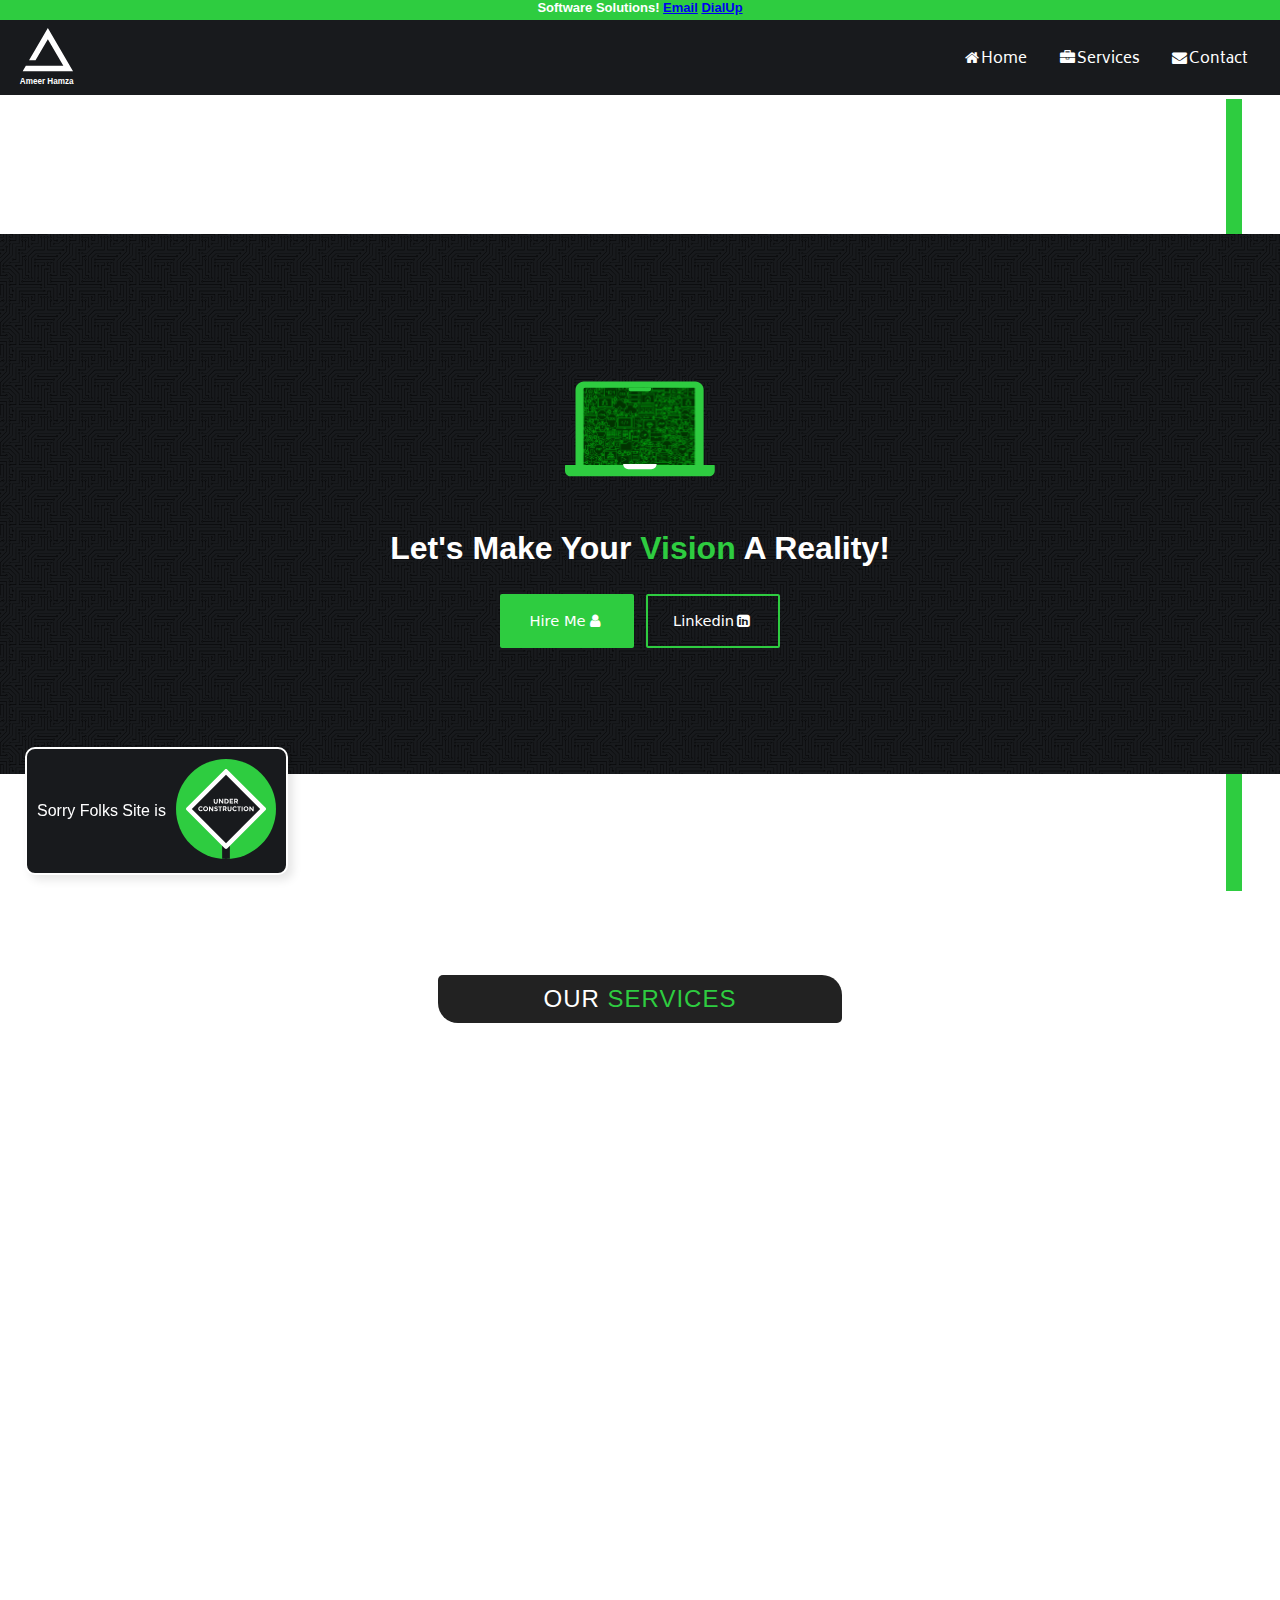
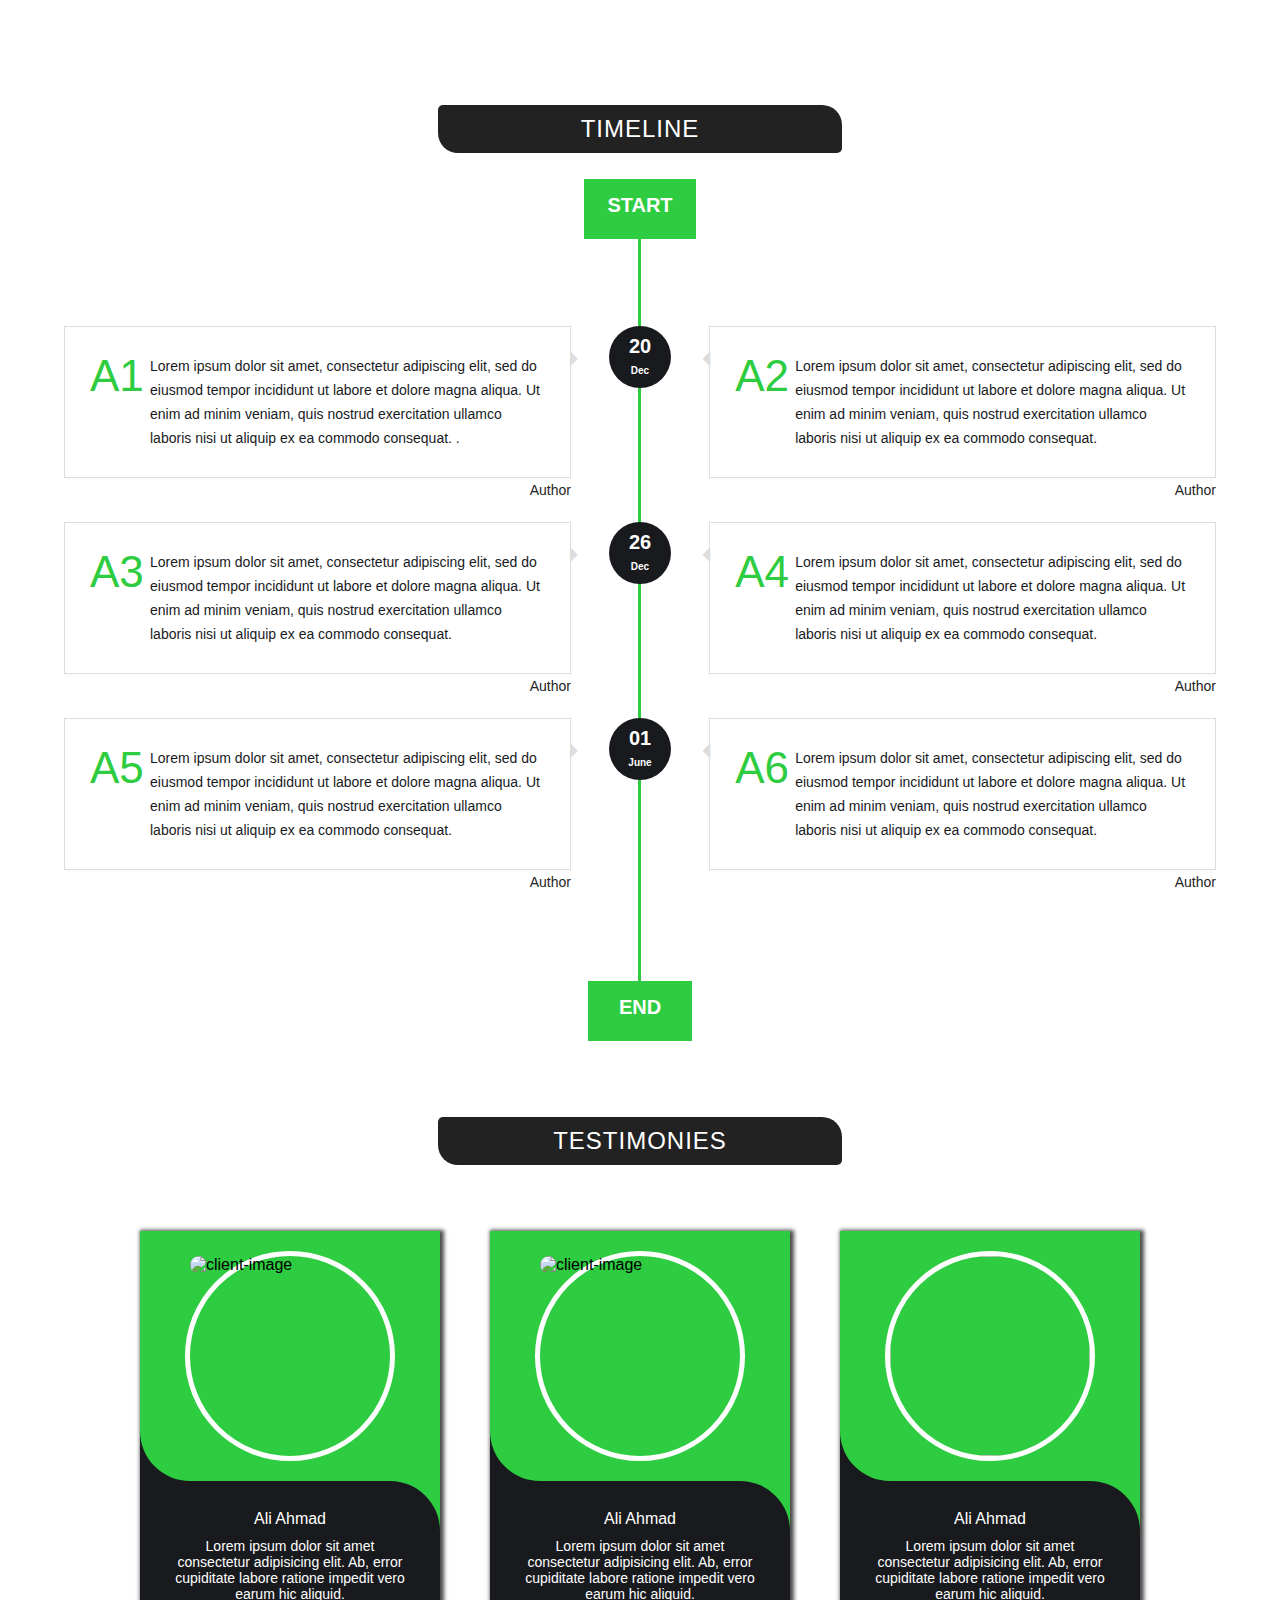
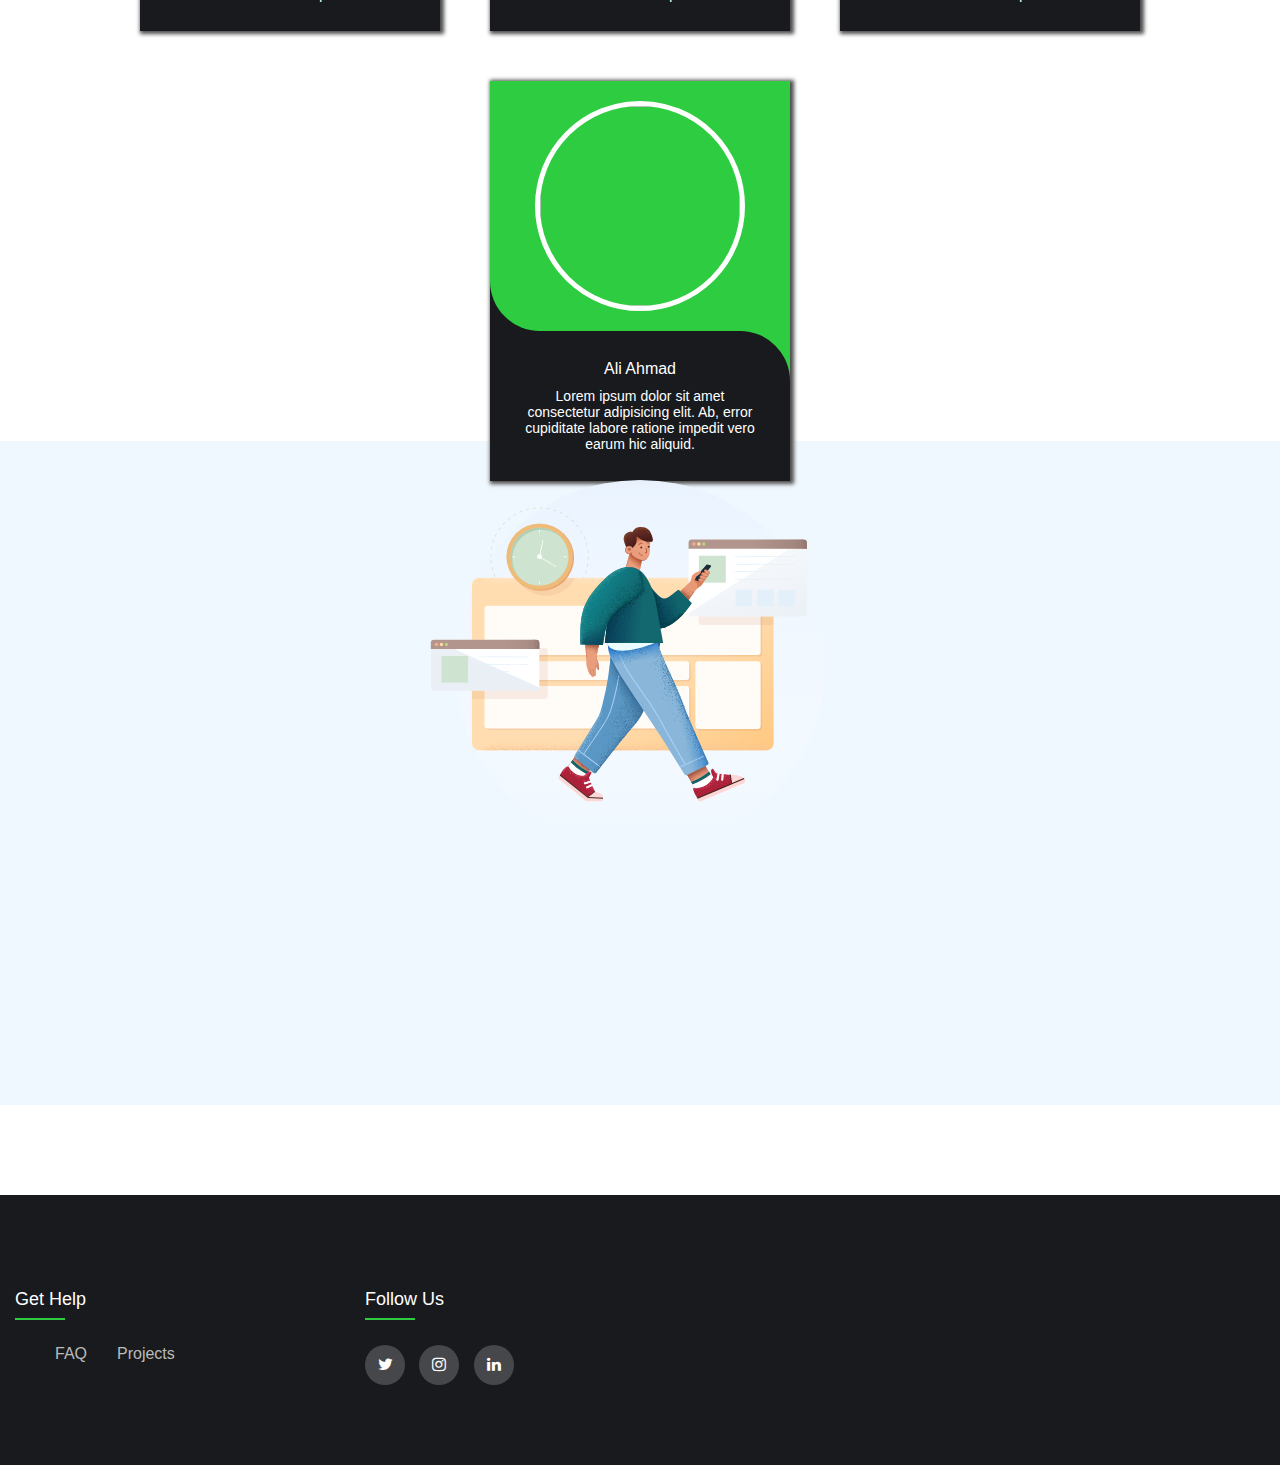
==== commit dbdb9541: "Header-Logo" ====
--- a/index.html
+++ b/index.html
@@ -22,11 +22,10 @@
         <strong><a href="tel:923116215842">DialUp</a></strong>
     </div>
 
-    <div class="header">
-       
+    <header>
         <div>
           <a href="./index.html">
-            <img src="./logo/header_icon.png" alt="ameerhamza-logo" id='header_logo' > 
+            <img src="./logo/logo.svg" alt="ameerhamza-logo" id='header_logo' > 
           </a> 
         </div>
         <button id="btn_nav" onclick="menu()"><i class="fa fa-fw fa-bars"></i></button>
@@ -40,7 +39,7 @@
         <div class="progress-bar-container">
             <div class="progress-bar"></div>
         </div>
-    </div>
+    </header>
    
    
     
@@ -72,8 +71,7 @@
             </div>
         
     </div>
-    <div id="line">
-    </div>
+    <div id="line"></div>
     <div id="Div_textService">
         <h1 id="textService">Our <span id="txt02">Services</span></h1>
     </div>
@@ -88,7 +86,6 @@
                 <i class='fa fa-fw fa-mobile icons'></i>
             <h4>Technology For <span class='txt01'>Your Unique</span> Vision</h4>
             <p class="cardText" >Optimized Application for all Smart Devices</p>
-         
         </div>
         
             <div class='service-card reveal'>
@@ -97,11 +94,8 @@
                     <i class='fa fa-fw fa-html5 icons'></i>
                     <i class='fa fa-fw fa-css3 icons'></i>
                     <i class='fa fa-fw fa-database icons'></i>
-                    <div>
-                        <h3>Responsive Designs</h3>
-                        <p class="cardText">With teams of proffesionals we offere Web services of all technologies
-                        </p>
-                    </div>
+                    <h4>Responsive and <span class='txt01'>Creative</span> Designs</h4>
+                    <p class="cardText">With teams of proffesionals we offere Web services of all technologies</p>
             </div>
             
 
@@ -111,7 +105,8 @@
                     <i class='fa fa-fw fa-tablet icons'></i>
                     <i class='fa fa-fw fa-tv icons'></i>
                     <i class='fa fa-fw fa-mobile icons'></i>
-                    <div> <h3>Upto <span class='txt01'>1 Year</span> of free maintenance</h3>
+                    <div> 
+                      <h4>Upto <span class='txt01'>1 Year</span> of free maintenance</h4>
                         <p class="cardText">After Project Delivery StarCoding Provides 1 Year of Free Maintenance</p></div>
                
             </div>
@@ -122,7 +117,7 @@
                     <i class='fa fa-fw fa-calculator icons'></i>
                     <i class='fa fa-fw fa-calendar icons'></i>
                     <i class='fa fa-fw fa-pie-chart icons'></i>
-                <h3>We Provide <span class='txt01'>Business</span> Solutions</h3>
+                <h4>We Provide <span class='txt01'>Business</span> Solutions</h4>
                 <p class="cardText">Creative Technological Solutions for Your Businesses</p>
             </div>
 
@@ -132,7 +127,7 @@
                     <i class='fa fa-fw fa-android icons'></i>
                     <i class='fa fa-fw fa-tablet icons'></i>
                     <i class='fa fa-fw fa-mobile icons'></i>
-                <h3>Mobile <span class='txt01'>Application</span> For Smart Devices</h3>
+                <h4>Mobile <span class='txt01'>Application</span> For Smart Devices</h4>
                 <p class="cardText">Optimized Application for all Smart Devices</p>
             </div>
 
@@ -142,7 +137,7 @@
                     <i class='fa fa-fw fa-code icons'></i>
                     <i class='fa fa-fw fa-rocket icons'></i>
                     <i class='fa fa-fw fa-windows icons'></i>
-                <h3>Embedded <span class='txt01'>Software</span> For Smart Devices</h3>
+                <h4>Embedded <span class='txt01'>Software</span> For Smart Devices</h4>
                 <p class="cardText">Optimized Application for all Smart Devices</p>
             </div>
             
@@ -298,6 +293,25 @@
         </div>
       </div>
       </div>
+
+      <div class="client-review-container-card">
+        <div class="card-top">
+        <div class="client-card-image-box">
+          <img class="client-card-image" src="https://img.freepik.com/free-photo/portrait-white-man-isolated_53876-40306.jpg?w=900&t=st=1711471740~exp=1711472340~hmac=6c7f0a45f021b4bcd16b8f22e1b148c184b8298c80e312367b06c92bb322bc24">
+        </div>
+      </div>
+        <div class="card-bottom">
+        <div class="client-card-text">
+          <span class="client name">
+            Ali Ahmad
+          </span>
+          <span class="client review">
+            Lorem ipsum dolor sit amet consectetur adipisicing elit. Ab, error cupiditate labore ratione impedit vero earum hic aliquid.
+          </span>
+        </div>
+      </div>
+      </div>
+
       </div>
     </div>
     
--- a/style.css
+++ b/style.css
@@ -12,23 +12,22 @@
    overflow-x:hidden;
    scroll-behavior: smooth;
    background-color: #ffffff;
-background-image: url("data:image/svg+xml,%3Csvg xmlns='http://www.w3.org/2000/svg' width='360' height='360' viewBox='0 0 360 360'%3E%3Cpath fill='%232ecc40' fill-opacity='0.48' d='M0 85.02l4.62-4.27a49.09 49.09 0 0 0 7.33 3.74l-1.2 10.24 2.66.87 5.05-9c2.62.65 5.34 1.08 8.12 1.28L28.6 98h2.8l2.02-10.12c2.74-.2 5.46-.62 8.12-1.28l5.05 8.99 2.66-.86-1.2-10.24c2.55-1.03 5-2.29 7.33-3.74l7.58 7 2.26-1.65-4.3-9.38a48.3 48.3 0 0 0 5.8-5.8l9.38 4.3 1.65-2.26-7-7.58a49.09 49.09 0 0 0 3.74-7.33l10.24 1.2.87-2.66-9-5.05a48.07 48.07 0 0 0 1.28-8.12L88 41.4v-2.8l-10.12-2.02c-.2-2.74-.62-5.46-1.28-8.12l8.99-5.05-.86-2.66-10.24 1.2c-1.03-2.55-2.29-5-3.74-7.33l7-7.58-1.65-2.26-9.38 4.3a48.3 48.3 0 0 0-5.8-5.8L62.42 0h2.16l-1.25 2.72a50.31 50.31 0 0 1 3.95 3.95l9.5-4.36 3.52 4.85-7.08 7.68c.94 1.6 1.79 3.27 2.54 4.98l10.38-1.21 1.85 5.7-9.11 5.12c.39 1.8.68 3.65.87 5.52L90 37v6l-10.25 2.05a49.9 49.9 0 0 1-.87 5.52l9.11 5.12-1.85 5.7-10.38-1.21c-.75 1.7-1.6 3.37-2.54 4.98l7.08 7.68-3.52 4.85-9.5-4.36a50.31 50.31 0 0 1-3.95 3.95l4.36 9.5-4.85 3.52-7.68-7.08c-1.6.94-3.27 1.79-4.98 2.54l1.21 10.38-5.7 1.85-5.12-9.11c-1.8.39-3.65.68-5.52.87L33 100h-6l-2.05-10.25a49.9 49.9 0 0 1-5.52-.87l-5.12 9.11-5.7-1.85 1.21-10.38c-1.7-.75-3.37-1.6-4.98-2.54L0 87.68v-2.66zM0 52.7V27.3l8.38 4.84a22.96 22.96 0 0 0 0 15.72L0 52.7zm0-39.16A39.91 39.91 0 0 1 26 .2v17.15a22.98 22.98 0 0 0-13.62 7.86L0 18.06v-4.52zm0 52.92v-4.52l12.38-7.15A22.98 22.98 0 0 0 26 62.65V79.8A39.91 39.91 0 0 1 0 66.46zM34 79.8V62.65a22.98 22.98 0 0 0 13.62-7.86l14.85 8.58A39.97 39.97 0 0 1 34 79.8zm32.48-23.36l-14.86-8.58a22.96 22.96 0 0 0 0-15.72l14.86-8.58A39.86 39.86 0 0 1 70 40a39.9 39.9 0 0 1-3.52 16.44zm-4.01-39.8L47.62 25.2A22.98 22.98 0 0 0 34 17.35V.2a39.97 39.97 0 0 1 28.47 16.43v.01zM0 50.38l5.98-3.45a25.01 25.01 0 0 1 0-13.88L0 29.6v20.78zm.5-34.35l11.48 6.63c3.27-3.4 7.44-5.8 12.02-6.94V2.47A37.96 37.96 0 0 0 .5 16.04v-.01zm0 47.92A37.96 37.96 0 0 0 24 77.53V64.28a24.97 24.97 0 0 1-12.02-6.95L.5 63.96v-.01zM36 77.53a37.96 37.96 0 0 0 23.5-13.57l-11.48-6.63A24.97 24.97 0 0 1 36 64.28v13.25zm29.5-23.96a37.91 37.91 0 0 0 0-27.14l-11.48 6.63a25.01 25.01 0 0 1 0 13.88l11.49 6.63h-.01zm-6-37.53A37.96 37.96 0 0 0 36 2.47v13.25c4.66 1.15 8.8 3.6 12.02 6.95l11.48-6.63zM30 54a14 14 0 1 1 0-28 14 14 0 0 1 0 28zm0-2a12 12 0 1 0 0-24 12 12 0 0 0 0 24zm0-2a10 10 0 1 1 0-20 10 10 0 0 1 0 20zm0-2a8 8 0 1 0 0-16 8 8 0 0 0 0 16zm77.47 45.17l-1.62-5.97 5.67-2.06 2.61 5.64c1.09-.25 2.2-.44 3.33-.58l.52-6.2h6.04l.52 6.2c1.13.14 2.24.33 3.33.58l2.6-5.64 5.68 2.06-1.62 5.97c1.02.51 2 1.07 2.95 1.69l4.35-4.38 4.62 3.88-3.53 5c.8.84 1.53 1.71 2.23 2.62l5.52-2.6 3.02 5.23-4.98 3.46c.46 1.06.86 2.14 1.2 3.25l6.02-.54 1.05 5.94-5.84 1.54c.07 1.16.07 2.32 0 3.48l5.84 1.54-1.05 5.94-6.02-.54c-.34 1.1-.74 2.2-1.2 3.25l4.98 3.46-3.02 5.22-5.52-2.6c-.7.92-1.44 1.8-2.23 2.62l3.53 5-4.62 3.89-4.35-4.38a30.2 30.2 0 0 1-2.95 1.69l1.62 5.97-5.67 2.06-2.61-5.64c-1.09.25-2.2.44-3.33.58l-.52 6.2h-6.04l-.52-6.2a30.27 30.27 0 0 1-3.33-.58l-2.6 5.64-5.68-2.06 1.62-5.97c-1.01-.5-2-1.07-2.95-1.69l-4.35 4.38-4.62-3.88 3.53-5a32.5 32.5 0 0 1-2.23-2.62l-5.52 2.6-3.02-5.23 4.98-3.46a29.66 29.66 0 0 1-1.2-3.25l-6.02.54-1.05-5.94 5.84-1.54a30.28 30.28 0 0 1 0-3.48l-5.84-1.54 1.05-5.94 6.02.54c.34-1.1.74-2.2 1.2-3.25l-4.98-3.46 3.02-5.22 5.52 2.6c.7-.92 1.44-1.8 2.23-2.62l-3.53-5 4.62-3.89 4.35 4.38a30.2 30.2 0 0 1 2.95-1.69zm15.2-1.12l-.5-6.05h-2.34l-.5 6.05c-2.18.13-4.3.5-6.32 1.1l-2.54-5.5-2.2.8 1.6 5.85a27.97 27.97 0 0 0-5.56 3.21l-4.27-4.3-1.79 1.5 3.5 4.95a28.14 28.14 0 0 0-4.12 4.92l-5.5-2.59-1.16 2.02 4.98 3.46a27.8 27.8 0 0 0-2.2 6.03l-6.03-.55-.4 2.3 5.86 1.54a28.3 28.3 0 0 0 0 6.42l-5.87 1.55.4 2.3 6.05-.56a27.8 27.8 0 0 0 2.2 6.03l-5 3.47 1.17 2.02 5.49-2.59a28.14 28.14 0 0 0 4.12 4.92l-3.5 4.96 1.79 1.5 4.27-4.31a27.97 27.97 0 0 0 5.56 3.21l-1.6 5.85 2.2.8 2.54-5.5c2.02.6 4.14.97 6.32 1.1l.5 6.05h2.34l.5-6.05c2.18-.13 4.3-.5 6.32-1.1l2.54 5.5 2.2-.8-1.6-5.85a27.97 27.97 0 0 0 5.56-3.21l4.27 4.3 1.79-1.5-3.5-4.95a28.14 28.14 0 0 0 4.12-4.92l5.5 2.59 1.16-2.02-4.98-3.46a27.8 27.8 0 0 0 2.2-6.03l6.03.55.4-2.3-5.86-1.54a28.3 28.3 0 0 0 0-6.42l5.87-1.55-.4-2.3-6.05.56a27.8 27.8 0 0 0-2.2-6.03l4.99-3.46-1.17-2.02-5.49 2.59a28.14 28.14 0 0 0-4.12-4.92l3.5-4.96-1.79-1.5-4.27 4.31a27.97 27.97 0 0 0-5.56-3.21l1.6-5.85-2.2-.8-2.54 5.5c-2.02-.6-4.14-.97-6.32-1.1l.01-.01zM121 128a8 8 0 1 1 0-16 8 8 0 0 1 0 16zm0-2a6 6 0 1 0 0-12 6 6 0 0 0 0 12zm0-18a5 5 0 1 1 0-10 5 5 0 0 1 0 10zm8.49 3.51a5 5 0 1 1 6.95-7.2 5 5 0 0 1-6.95 7.2zM133 120a5 5 0 1 1 10 0 5 5 0 0 1-10 0zm-3.51 8.49a5 5 0 1 1 7.2 6.95 5 5 0 0 1-7.2-6.95zM121 132a5 5 0 1 1 0 10 5 5 0 0 1 0-10zm-8.49-3.51a5 5 0 1 1-6.95 7.2 5 5 0 0 1 6.95-7.2zM109 120a5 5 0 1 1-10 0 5 5 0 0 1 10 0zm3.51-8.49a5 5 0 1 1-7.2-6.95 5 5 0 0 1 7.2 6.95zM121 106a3 3 0 1 0 0-6 3 3 0 0 0 0 6zm9.9 4.1a3 3 0 1 0 4.39-4.09 3 3 0 0 0-4.39 4.09zm4.1 9.9a3 3 0 1 0 6 0 3 3 0 0 0-6 0zm-4.1 9.9a3 3 0 1 0 4.09 4.39 3 3 0 0 0-4.09-4.39zM121 134a3 3 0 1 0 0 6 3 3 0 0 0 0-6zm-9.9-4.1a3 3 0 1 0-4.39 4.09 3 3 0 0 0 4.39-4.09zM107 120a3 3 0 1 0-6 0 3 3 0 0 0 6 0zm4.1-9.9a3 3 0 1 0-4.09-4.39 3 3 0 0 0 4.09 4.39zm129.42-6.95v.01c.87.07 1.74.17 2.6.3l1.5-3.91 1.94-3.64 3.89.97v4.13l-.5 4.13c.83.28 1.64.59 2.44.93l2.42-3.43 2.76-3.07 3.54 1.88-1 4-1.49 3.89c.73.47 1.45.97 2.15 1.49l3.19-2.76 3.42-2.3 2.97 2.67-1.93 3.65-2.38 3.4c.6.64 1.2 1.3 1.76 1.99l3.68-1.94 3.85-1.48 2.29 3.28-2.7 3.11-3.12 2.82c.43.76.84 1.53 1.22 2.32l4.04-1 4.1-.5 1.43 3.73-3.37 2.37-3.7 1.98c.23.84.44 1.68.62 2.54l4.17.01 4.1.5.48 3.97-3.85 1.48-4.06 1.02c.03.87.03 1.75 0 2.62l4.06 1.02 3.85 1.48-.48 3.97-4.1.51h-4.17c-.18.86-.39 1.71-.63 2.54l3.7 1.98 3.38 2.37-1.43 3.73-4.1-.5-4.04-1c-.38.79-.79 1.56-1.22 2.32l3.13 2.82 2.7 3.11-2.3 3.28-3.85-1.48-3.68-1.95a37 37 0 0 1-1.76 2l2.38 3.41 1.93 3.64-2.97 2.67-3.42-2.3-3.19-2.76a40.1 40.1 0 0 1-2.15 1.48l1.48 3.9 1 4-3.53 1.88-2.76-3.07-2.42-3.43c-.8.33-1.61.65-2.45.93l.5 4.13v4.13l-3.88.97-1.94-3.65-1.5-3.9c-.86.13-1.73.23-2.6.31L240 187l-1 4h-4l-1-4-.52-4.16a37.6 37.6 0 0 1-2.6-.3l-1.5 3.91-1.94 3.64-3.89-.97v-4.13l.5-4.13c-.83-.28-1.64-.59-2.44-.93l-2.42 3.43-2.76 3.07-3.54-1.88 1-4 1.49-3.89c-.74-.47-1.45-.97-2.15-1.49l-3.19 2.76-3.42 2.3-2.97-2.67 1.93-3.65 2.38-3.4c-.61-.65-1.2-1.31-1.76-1.99l-3.68 1.94-3.85 1.48-2.29-3.28 2.7-3.11 3.12-2.82c-.43-.76-.84-1.53-1.22-2.32l-4.04 1-4.1.5-1.43-3.73 3.37-2.37 3.7-1.98c-.23-.84-.44-1.68-.62-2.54l-4.17-.01-4.1-.5-.48-3.97 3.85-1.48 4.06-1.02c-.03-.87-.03-1.75 0-2.62l-4.06-1.02-3.85-1.48.48-3.97 4.1-.51h4.17c.18-.86.39-1.71.63-2.54l-3.7-1.98-3.38-2.37 1.43-3.73 4.1.5 4.04 1c.38-.79.79-1.56 1.22-2.32l-3.13-2.82-2.7-3.11 2.3-3.28 3.85 1.48 3.68 1.95a37 37 0 0 1 1.76-2l-2.38-3.41-1.93-3.64 2.97-2.67 3.42 2.3 3.19 2.76c.7-.52 1.41-1.02 2.15-1.48l-1.48-3.9-1-4 3.53-1.88 2.76 3.07 2.42 3.43c.8-.33 1.61-.65 2.45-.93l-.5-4.13v-4.13l3.88-.97 1.94 3.65 1.5 3.9c.86-.13 1.73-.23 2.6-.31L234 99l1-4h4l1 4 .52 4.15zm-14.3 3.4c-1.83.54-3.6 1.21-5.3 2l-3.5-4.97-1.38-1.53-.88.47.5 2 2.16 5.67a38.09 38.09 0 0 0-4.66 3.22l-4.61-4-1.71-1.15-.75.67.97 1.82 3.47 4.98a38.22 38.22 0 0 0-3.79 4.28l-5.37-2.84-1.92-.74-.57.82 1.35 1.56 4.52 4.09a37.9 37.9 0 0 0-2.64 5l-5.89-1.45-2.04-.25-.36.94 1.69 1.18 5.36 2.87a37.74 37.74 0 0 0-1.35 5.5l-6.08.01-2.04.25-.12 1 1.92.73 5.9 1.5a38.54 38.54 0 0 0 0 5.65l-5.9 1.49-1.92.74.12.99 2.04.25 6.08.01c.31 1.86.77 3.7 1.35 5.5l-5.36 2.87-1.7 1.18.37.94 2.04-.25 5.9-1.46a37.9 37.9 0 0 0 2.63 5.01l-4.52 4.1-1.35 1.55.57.82 1.92-.74 5.37-2.84a38.22 38.22 0 0 0 3.8 4.28l-3.48 4.98-.97 1.82.75.67 1.7-1.15 4.62-4a38.09 38.09 0 0 0 4.66 3.22l-2.17 5.67-.5 2 .89.47 1.38-1.53 3.5-4.98c1.7.8 3.47 1.47 5.3 2l-.73 6.04v2.06l.97.24.97-1.82 2.2-5.68c1.83.36 3.7.6 5.62.68L236 187l.5 2h1l.5-2 .75-6.04a38.2 38.2 0 0 0 5.62-.68l2.2 5.68.97 1.82.97-.24v-2.06l-.73-6.03c1.83-.54 3.6-1.21 5.3-2l3.5 4.97 1.38 1.53.88-.47-.5-2-2.16-5.67a38.09 38.09 0 0 0 4.66-3.22l4.61 4 1.71 1.15.75-.67-.97-1.82-3.47-4.98a38.22 38.22 0 0 0 3.79-4.28l5.37 2.84 1.92.74.57-.82-1.35-1.56-4.52-4.09c1-1.6 1.88-3.27 2.64-5l5.89 1.45 2.04.25.36-.94-1.69-1.18-5.36-2.87a37.4 37.4 0 0 0 1.35-5.5l6.08-.01 2.04-.25.12-1-1.92-.73-5.9-1.5c.14-1.88.14-3.77 0-5.65l5.9-1.49 1.92-.74-.12-.99-2.04-.25-6.08-.01a37.4 37.4 0 0 0-1.35-5.5l5.36-2.87 1.7-1.18-.37-.94-2.04.25-5.9 1.46a37.9 37.9 0 0 0-2.63-5.01l4.52-4.1 1.35-1.55-.57-.82-1.92.74-5.37 2.84a38.22 38.22 0 0 0-3.8-4.28l3.48-4.98.97-1.82-.75-.67-1.7 1.15-4.62 4a38.09 38.09 0 0 0-4.66-3.22l2.17-5.67.5-2-.89-.47-1.38 1.53-3.5 4.98c-1.7-.8-3.47-1.47-5.3-2l.73-6.04v-2.06l-.97-.24-.97 1.82-2.2 5.68c-1.83-.36-3.7-.6-5.62-.68L238 99l-.5-2h-1l-.5 2-.75 6.04c-1.92.09-3.8.32-5.62.68l-2.2-5.68-.97-1.82-.97.24v2.06l.73 6.03zm-5.85 5.65A34.82 34.82 0 0 1 236 108v6a28.8 28.8 0 0 0-12.63 3.39l-3-5.2v.01zm2.8.83l1 1.74a30.8 30.8 0 0 1 9.83-2.63v-2.01a32.8 32.8 0 0 0-10.83 2.9zm-4.53.17l3 5.2a29.12 29.12 0 0 0-9.24 9.24l-5.2-3a35.18 35.18 0 0 1 11.44-11.44zm-.67 2.84a33.19 33.19 0 0 0-7.93 7.93l1.74 1a31.18 31.18 0 0 1 7.2-7.2l-1.01-1.73zm-11.77 10.33h-.01l5.2 3A28.8 28.8 0 0 0 208 142h-6a34.82 34.82 0 0 1 4.2-15.63zm.83 2.8a32.8 32.8 0 0 0-2.9 10.83h2.01a30.8 30.8 0 0 1 2.63-9.83l-1.74-1zM202.01 144h6.01c.15 4.41 1.3 8.73 3.38 12.63l-5.2 3a34.82 34.82 0 0 1-4.19-15.63zm2.12 2a32.8 32.8 0 0 0 2.9 10.84l1.74-1a30.8 30.8 0 0 1-2.63-9.84h-2.01zm3.07 15.36l5.2-3c2.34 3.74 5.5 6.9 9.24 9.24l-3 5.2a35.18 35.18 0 0 1-11.44-11.44zm2.84.67a33.19 33.19 0 0 0 7.93 7.93l1-1.74a31.18 31.18 0 0 1-7.2-7.2l-1.73 1.01zm10.33 11.77v.01l3-5.2A28.85 28.85 0 0 0 236 172v6a34.82 34.82 0 0 1-15.63-4.2zm2.8-.83a32.8 32.8 0 0 0 10.83 2.9v-2.01a30.8 30.8 0 0 1-9.83-2.63l-1 1.74zm14.83 5.02v-6.01c4.41-.15 8.73-1.3 12.63-3.38l3 5.2a34.82 34.82 0 0 1-15.63 4.19zm2-2.12a32.8 32.8 0 0 0 10.84-2.9l-1-1.74a30.8 30.8 0 0 1-9.84 2.63v2.01zm15.36-3.07l-3-5.2c3.74-2.34 6.9-5.5 9.24-9.24l5.2 3a35.18 35.18 0 0 1-11.44 11.44zm.67-2.84a33.19 33.19 0 0 0 7.93-7.93l-1.74-1a31.18 31.18 0 0 1-7.2 7.2l1.01 1.73zm11.77-10.33h.01l-5.2-3A28.85 28.85 0 0 0 266 144h6a34.82 34.82 0 0 1-4.2 15.63zm-.83-2.8a32.8 32.8 0 0 0 2.9-10.83h-2.01a30.8 30.8 0 0 1-2.63 9.83l1.74 1zm5.02-14.83h-6.01a28.85 28.85 0 0 0-3.38-12.63l5.2-3a34.82 34.82 0 0 1 4.19 15.63zm-2.12-2a32.8 32.8 0 0 0-2.9-10.84l-1.74 1a30.8 30.8 0 0 1 2.63 9.84h2.01zm-3.07-15.36l-5.2 3a29.12 29.12 0 0 0-9.24-9.24l3-5.2a35.18 35.18 0 0 1 11.44 11.44zm-2.84-.67a33.19 33.19 0 0 0-7.93-7.93l-1 1.74a31.18 31.18 0 0 1 7.2 7.2l1.73-1.01zM238 108a34.82 34.82 0 0 1 15.63 4.19l-3 5.2a28.85 28.85 0 0 0-12.63-3.38V108zm12.84 5.02a32.8 32.8 0 0 0-10.84-2.9v2.01a30.8 30.8 0 0 1 9.83 2.63l1-1.74h.01zM237 156a13 13 0 1 1 0-26 13 13 0 0 1 0 26zm0-2a11 11 0 1 0 0-22 11 11 0 0 0 0 22zM137.54 0h56.92l-.74 1.03c.57.7 1.12 1.4 1.64 2.14l7.75-2.9 2 3.46-6.38 5.25c.37.82.72 1.65 1.03 2.5l8.22-.8 1.04 3.86-7.52 3.43c.15.88.26 1.77.35 2.67L210 22v4l-8.15 1.36c-.09.9-.2 1.8-.35 2.67l7.52 3.43-1.04 3.86-8.22-.8c-.31.85-.66 1.68-1.03 2.5l6.38 5.25-2 3.46-7.75-2.9c-.52.74-1.07 1.45-1.64 2.14l4.8 6.73-2.82 2.83-6.73-4.8c-.7.56-1.4 1.11-2.14 1.63l2.9 7.75-3.46 2-5.25-6.38c-.82.37-1.65.72-2.5 1.03l.8 8.22-3.86 1.04-3.43-7.52c-.88.15-1.77.26-2.67.35L168 68h-4l-1.36-8.15c-.9-.09-1.8-.2-2.67-.35l-3.43 7.52-3.86-1.04.8-8.22c-.85-.31-1.68-.66-2.5-1.03l-5.25 6.38-3.46-2 2.9-7.75a36.15 36.15 0 0 1-2.14-1.64l-6.73 4.8-2.83-2.82 4.8-6.73c-.56-.7-1.11-1.4-1.63-2.14l-7.75 2.9-2-3.46 6.38-5.25c-.37-.82-.72-1.65-1.03-2.5l-8.22.8-1.04-3.86 7.52-3.43c-.15-.88-.26-1.77-.35-2.67L122 26v-4l8.15-1.36c.09-.9.2-1.8.35-2.67l-7.52-3.43 1.04-3.86 8.22.8c.31-.85.66-1.68 1.03-2.5l-6.38-5.25 2-3.46 7.75 2.9c.52-.74 1.07-1.45 1.64-2.14L137.54 0zm2.43 0l.83 1.17a34.14 34.14 0 0 0-3.38 4.4l-7.63-2.86-.33.58 6.29 5.18a33.79 33.79 0 0 0-2.13 5.12l-8.1-.78-.18.64 7.42 3.37a34.02 34.02 0 0 0-.72 5.5L124 23.68v.66l8.04 1.34c.1 1.88.33 3.72.72 5.5l-7.42 3.38.18.64 8.1-.78a33.88 33.88 0 0 0 2.13 5.12l-6.29 5.18.33.58 7.63-2.86c1 1.56 2.14 3.03 3.38 4.4l-4.73 6.63.47.47 6.63-4.73a34.14 34.14 0 0 0 4.4 3.38l-2.86 7.63.58.33 5.18-6.29c1.63.84 3.35 1.56 5.12 2.13l-.78 8.1.64.18 3.37-7.42c1.79.39 3.63.63 5.5.72l1.35 8.04h.66l1.34-8.04c1.88-.1 3.72-.33 5.5-.72l3.38 7.42.64-.18-.78-8.1a33.88 33.88 0 0 0 5.12-2.13l5.18 6.29.58-.33-2.86-7.63c1.56-1 3.03-2.14 4.4-3.38l6.63 4.73.47-.47-4.73-6.63a34.14 34.14 0 0 0 3.38-4.4l7.63 2.86.33-.58-6.29-5.18a33.79 33.79 0 0 0 2.13-5.12l8.1.78.18-.64-7.42-3.37c.39-1.79.63-3.63.72-5.5l8.04-1.35v-.66l-8.04-1.34c-.1-1.88-.33-3.72-.72-5.5l7.42-3.38-.18-.64-8.1.78a33.79 33.79 0 0 0-2.13-5.12l6.29-5.18-.33-.58-7.63 2.86c-1-1.56-2.14-3.03-3.38-4.4l.83-1.17h-52.06V0zm-2.82 27h14.15A15.02 15.02 0 0 0 163 38.7v14.15A29.01 29.01 0 0 1 137.15 27zm12.57-27H163v9.3A15.02 15.02 0 0 0 151.3 21h-14.15a28.99 28.99 0 0 1 12.57-21zM169 52.85V38.7A15.02 15.02 0 0 0 180.7 27h14.15A29.01 29.01 0 0 1 169 52.85zM182.28 0a28.99 28.99 0 0 1 12.57 21H180.7A15.02 15.02 0 0 0 169 9.3V0h13.28zm-42.82 29A27.03 27.03 0 0 0 161 50.54V40.25A17.04 17.04 0 0 1 149.75 29h-10.29zm14.16-29a27.04 27.04 0 0 0-14.16 19h10.29A17.04 17.04 0 0 1 161 7.75V0h-7.38zM171 50.54A27.03 27.03 0 0 0 192.54 29h-10.29A17.04 17.04 0 0 1 171 40.25v10.29zM178.38 0H171v7.75A17.04 17.04 0 0 1 182.25 19h10.29a27.04 27.04 0 0 0-14.16-19zM166 34a10 10 0 1 1 0-20 10 10 0 0 1 0 20zm0-2a8 8 0 1 0 0-16 8 8 0 0 0 0 16zm-39.51 176.15l-10.67-7.95 6-10.4 12.23 5.27a23.97 23.97 0 0 1 8.4-4.86L144 177h12l1.55 13.21a23.97 23.97 0 0 1 8.4 4.86l12.23-5.27 6 10.4-10.67 7.95a24 24 0 0 1 0 9.7l10.67 7.95-6 10.4-12.23-5.27a23.97 23.97 0 0 1-8.4 4.86L156 249h-12l-1.55-13.21a23.97 23.97 0 0 1-8.4-4.86l-12.23 5.27-6-10.4 10.67-7.95a24.1 24.1 0 0 1 0-9.7zm29.25-16.4l-1.5-12.75h-8.48l-1.5 12.76c-3.75 1-7.1 2.99-9.79 5.65l-11.8-5.08-4.23 7.34 10.3 7.68c-.98 3.7-.98 7.6 0 11.3l-10.3 7.68 4.23 7.34 11.8-5.08a22.1 22.1 0 0 0 9.8 5.65l1.5 12.76h8.47l1.5-12.76c3.75-1 7.1-2.99 9.79-5.65l11.8 5.08 4.23-7.34-10.3-7.68c.98-3.7.98-7.6 0-11.3l10.3-7.68-4.23-7.34-11.8 5.08a21.98 21.98 0 0 0-9.8-5.65l.01-.01zM150 225a12 12 0 1 1 0-24 12 12 0 0 1 0 24zm0-2a10 10 0 1 0 0-20 10 10 0 0 0 0 20zm3.53 67.72l4.26.07.51 1.93-3.65 2.19c.11.63.2 1.27.25 1.92L159 298v2l-4.1 1.17c-.05.65-.14 1.29-.25 1.92l3.65 2.2-.51 1.92-4.26.07c-.22.61-.47 1.21-.74 1.8l2.96 3.05-1 1.74-4.13-1.04a24.1 24.1 0 0 1-1.18 1.54l2.07 3.72-1.42 1.42-3.72-2.07c-.5.41-1.01.8-1.54 1.18l1.04 4.13-1.74 1-3.05-2.96c-.59.27-1.19.52-1.8.74l-.07 4.26-1.93.51-2.19-3.65c-.63.11-1.27.2-1.92.25L132 327h-2l-1.17-4.1c-.65-.05-1.29-.14-1.92-.25l-2.2 3.65-1.92-.51-.07-4.26c-.61-.22-1.21-.47-1.8-.74l-3.05 2.96-1.74-1 1.04-4.13a24.1 24.1 0 0 1-1.54-1.18l-3.72 2.07-1.42-1.42 2.07-3.72c-.41-.5-.8-1.01-1.18-1.54l-4.13 1.04-1-1.74 2.96-3.05c-.27-.59-.52-1.19-.74-1.8l-4.26-.07-.51-1.93 3.65-2.19c-.11-.63-.2-1.27-.25-1.92L103 300v-2l4.1-1.17c.05-.65.14-1.29.25-1.92l-3.65-2.2.51-1.92 4.26-.07c.22-.61.47-1.21.74-1.8l-2.96-3.05 1-1.74 4.13 1.04c.38-.53.77-1.04 1.18-1.54l-2.07-3.72 1.42-1.42 3.72 2.07c.5-.41 1.01-.8 1.54-1.18l-1.04-4.13 1.74-1 3.05 2.96c.59-.27 1.19-.52 1.8-.74l.07-4.26 1.93-.51 2.19 3.65c.63-.11 1.27-.2 1.92-.25L130 271h2l1.17 4.1c.65.05 1.29.14 1.92.25l2.2-3.65 1.92.51.07 4.26c.61.22 1.21.47 1.8.74l3.05-2.96 1.74 1-1.04 4.13c.53.38 1.04.77 1.54 1.18l3.72-2.07 1.42 1.42-2.07 3.72c.41.5.8 1.01 1.18 1.54l4.13-1.04 1 1.74-2.96 3.05c.27.59.52 1.19.74 1.8zM109 299a22 22 0 1 0 44 0 22 22 0 0 0-44 0zm27.11-10.86l-3 5.22a6 6 0 0 0-4.21 0l-3.01-5.22a11.95 11.95 0 0 1 10.22 0zm1.74 1a12 12 0 0 1 5.1 8.86h-6.01a6.01 6.01 0 0 0-2.1-3.64l3-5.22h.01zm-13.7 0l3.02 5.22a6.01 6.01 0 0 0-2.1 3.64h-6.03a12 12 0 0 1 5.11-8.86zm-5.1 10.86h6.01a6.01 6.01 0 0 0 2.1 3.64l-3 5.22a12 12 0 0 1-5.12-8.86h.01zm6.84 9.86l3-5.22a6 6 0 0 0 4.21 0l3.01 5.22a11.95 11.95 0 0 1-10.22 0zm11.96-1l-3.02-5.22a6.01 6.01 0 0 0 2.1-3.64h6.03a12 12 0 0 1-5.11 8.86zm-4.68-19.62a10.04 10.04 0 0 0-4.34 0l1.05 1.82c.74-.1 1.5-.1 2.24 0l1.05-1.82zm5.2 3l-1.05 1.82c.46.59.84 1.24 1.12 1.94h2.1a9.99 9.99 0 0 0-2.17-3.76zm-14.74 0a9.99 9.99 0 0 0-2.17 3.76h2.1c.28-.7.66-1.35 1.12-1.94l-1.05-1.82zm-2.17 9.76a9.99 9.99 0 0 0 2.17 3.76l1.05-1.82a8.01 8.01 0 0 1-1.12-1.94h-2.1zm7.37 6.76c1.43.32 2.91.32 4.34 0l-1.05-1.82c-.74.1-1.5.1-2.24 0l-1.05 1.82zm9.54-3a9.99 9.99 0 0 0 2.17-3.76h-2.1c-.28.7-.66 1.35-1.12 1.94l1.05 1.82zM127 299a4 4 0 1 1 8 0 4 4 0 0 1-8 0zm2 0a2 2 0 1 0 4 0 2 2 0 0 0-4 0zm15 0a4 4 0 1 1 8 0 4 4 0 0 1-8 0zm-6.5 11.26a4 4 0 1 1 4 6.93 4 4 0 0 1-4-6.93zm-13 0a4 4 0 1 1-4 6.93 4 4 0 0 1 4-6.93zM118 299a4 4 0 1 1-8 0 4 4 0 0 1 8 0zm6.5-11.26a4 4 0 1 1-4-6.93 4 4 0 0 1 4 6.93zm13 0a4 4 0 1 1 4-6.93 4 4 0 0 1-4 6.93zM146 299a2 2 0 1 0 4 0 2 2 0 0 0-4 0zm-7.5 12.99a2 2 0 1 0 1.66 3.64 2 2 0 0 0-1.66-3.64zm-15 0a2 2 0 1 0-2.15 3.38 2 2 0 0 0 2.15-3.38zM116 299a2 2 0 1 0-4 0 2 2 0 0 0 4 0zm7.5-12.99a2 2 0 1 0-1.66-3.64 2 2 0 0 0 1.66 3.64zm15 0a2 2 0 1 0 2.15-3.38 2 2 0 0 0-2.15 3.38zm103.8-61.7l-.8-8.22 5.8-1.55 3.42 7.52c2.26-.43 4.57-.74 6.92-.9L259 213h6l1.36 8.16c2.35.16 4.66.47 6.92.9l3.42-7.52 5.8 1.55-.8 8.22c2.21.77 4.37 1.66 6.45 2.68l5.25-6.38 5.2 3-2.9 7.74a60.25 60.25 0 0 1 5.53 4.25l6.73-4.8 4.24 4.24-4.8 6.73a60.25 60.25 0 0 1 4.25 5.53l7.74-2.9 3 5.2-6.38 5.25a59.62 59.62 0 0 1 2.68 6.45l8.22-.8 1.55 5.8-7.52 3.42c.43 2.26.74 4.57.9 6.92L330 278v6l-8.16 1.36a60.03 60.03 0 0 1-.9 6.92l7.52 3.42-1.55 5.8-8.22-.8a59.62 59.62 0 0 1-2.68 6.45l6.38 5.25-3 5.2-7.74-2.9a60.25 60.25 0 0 1-4.25 5.53l4.8 6.73-4.24 4.24-6.73-4.8a60.25 60.25 0 0 1-5.53 4.25l2.9 7.74-5.2 3-5.25-6.38a59.62 59.62 0 0 1-6.45 2.68l.8 8.22-5.8 1.55-3.42-7.52c-2.26.43-4.57.74-6.92.9L265 349h-6l-1.36-8.16a60.03 60.03 0 0 1-6.92-.9l-3.42 7.52-5.8-1.55.8-8.22a59.62 59.62 0 0 1-6.45-2.68l-5.25 6.38-5.2-3 2.9-7.74a60.25 60.25 0 0 1-5.53-4.25l-6.73 4.8-4.24-4.24 4.8-6.73a60.25 60.25 0 0 1-4.25-5.53l-7.74 2.9-3-5.2 6.38-5.25a59.62 59.62 0 0 1-2.68-6.45l-8.22.8-1.55-5.8 7.52-3.42c-.43-2.29-.73-4.6-.9-6.92L194 284v-6l8.16-1.36c.16-2.35.47-4.66.9-6.92l-7.52-3.42 1.55-5.8 8.22.8c.77-2.2 1.66-4.35 2.68-6.45l-6.38-5.25 3-5.2 7.74 2.9a60.25 60.25 0 0 1 4.25-5.53l-4.8-6.73 4.24-4.24 6.73 4.8a60.25 60.25 0 0 1 5.53-4.25l-2.9-7.74 5.2-3 5.25 6.38a59.62 59.62 0 0 1 6.45-2.68zm2.12 1.4c-3.15 1-6.19 2.27-9.08 3.77l-5.19-6.3-2.3 1.33 2.86 7.65a58.24 58.24 0 0 0-7.79 5.98l-6.65-4.75-1.88 1.88 4.75 6.65a58.24 58.24 0 0 0-5.98 7.79l-7.65-2.86-1.33 2.3 6.3 5.2a57.64 57.64 0 0 0-3.77 9.07l-8.12-.79-.69 2.58 7.43 3.38a58 58 0 0 0-1.27 9.73l-8.06 1.35v2.66l8.06 1.35c.15 3.32.58 6.58 1.27 9.73l-7.43 3.38.7 2.58 8.11-.79c1 3.15 2.27 6.19 3.77 9.08l-6.3 5.19 1.33 2.3 7.65-2.86a58.24 58.24 0 0 0 5.98 7.79l-4.75 6.65 1.88 1.88 6.65-4.75a60.3 60.3 0 0 0 7.79 5.98l-2.86 7.65 2.3 1.33 5.2-6.3a56.99 56.99 0 0 0 9.07 3.77l-.79 8.12 2.58.69 3.38-7.43c3.15.69 6.4 1.12 9.73 1.27l1.35 8.06h2.66l1.35-8.06c3.32-.15 6.58-.58 9.73-1.27l3.38 7.43 2.58-.7-.79-8.11c3.15-1 6.19-2.27 9.08-3.77l5.19 6.3 2.3-1.33-2.86-7.65a58.24 58.24 0 0 0 7.79-5.98l6.65 4.75 1.88-1.88-4.75-6.65a60.3 60.3 0 0 0 5.98-7.79l7.65 2.86 1.33-2.3-6.3-5.2a56.99 56.99 0 0 0 3.77-9.07l8.12.79.69-2.58-7.43-3.38a58 58 0 0 0 1.27-9.73l8.06-1.35v-2.66l-8.06-1.35a58.04 58.04 0 0 0-1.27-9.73l7.43-3.38-.7-2.58-8.11.79c-1-3.15-2.27-6.19-3.77-9.08l6.3-5.19-1.33-2.3-7.65 2.86a58.24 58.24 0 0 0-5.98-7.79l4.75-6.65-1.88-1.88-6.65 4.75a58.24 58.24 0 0 0-7.79-5.98l2.86-7.65-2.3-1.33-5.2 6.3a57.64 57.64 0 0 0-9.07-3.77l.79-8.12-2.58-.69-3.38 7.43a58 58 0 0 0-9.73-1.27l-1.35-8.06h-2.66l-1.35 8.06c-3.32.15-6.58.58-9.73 1.27l-3.38-7.43-2.58.7.79 8.11zm4.58 50.1a13.96 13.96 0 0 0 0 10.39l-33.88 19.55A52.77 52.77 0 0 1 209 281c0-8.94 2.21-17.37 6.12-24.75L249 275.8v.01zm2-3.47l-33.87-19.56A52.97 52.97 0 0 1 260 228.04v39.1a13.99 13.99 0 0 0-9 5.2zm0 17.32a13.99 13.99 0 0 0 9 5.2v39.1a52.97 52.97 0 0 1-42.87-24.74L251 289.66zm13 5.2a13.99 13.99 0 0 0 9-5.2l33.87 19.56A52.97 52.97 0 0 1 264 333.96v-39.1zm11-8.66a13.96 13.96 0 0 0 0-10.4l33.88-19.55A52.77 52.77 0 0 1 315 281c0 8.94-2.21 17.37-6.12 24.75L275 286.2zm-2-13.86a13.99 13.99 0 0 0-9-5.2v-39.1a52.97 52.97 0 0 1 42.87 24.74L273 272.34zm-57.04-13.3A50.8 50.8 0 0 0 211 281a50.8 50.8 0 0 0 4.96 21.96l30.62-17.68c-.78-2.8-.78-5.76 0-8.56l-30.62-17.68zm4-6.93l30.62 17.68a16.08 16.08 0 0 1 7.42-4.29v-35.35a50.96 50.96 0 0 0-38.04 21.96zm0 57.78A50.96 50.96 0 0 0 258 331.85V296.5a15.98 15.98 0 0 1-7.42-4.29l-30.62 17.68zM266 331.85a50.96 50.96 0 0 0 38.04-21.96l-30.62-17.68a16.08 16.08 0 0 1-7.42 4.29v35.35zm42.04-28.89A50.8 50.8 0 0 0 313 281a50.8 50.8 0 0 0-4.96-21.96l-30.62 17.68c.78 2.8.78 5.76 0 8.56l30.62 17.68zm-4-50.85A50.96 50.96 0 0 0 266 230.15v35.35c2.86.74 5.41 2.25 7.42 4.29l30.62-17.68zM262 290a9 9 0 1 1 0-18 9 9 0 0 1 0 18zm0-2a7 7 0 1 0 0-14 7 7 0 0 0 0 14zM0 242.64l2.76.4 4.75 2.27a38.2 38.2 0 0 1 2.85-3.4l-3.06-4.28-1.69-5.11 3.07-2.58 4.74 2.55 3.69 3.76a37.96 37.96 0 0 1 3.84-2.22l-1.42-5.07.17-5.38 3.76-1.37 3.6 4.02 2.17 4.79c1.42-.34 2.88-.6 4.37-.77L34 225l2-5h4l2 5 .4 5.25c1.49.17 2.95.43 4.37.77l2.18-4.8 3.59-4 3.76 1.36.17 5.38-1.42 5.07c1.33.67 2.6 1.41 3.84 2.22l3.69-3.76 4.74-2.55 3.07 2.58-1.69 5.11-3.06 4.29a38.2 38.2 0 0 1 2.85 3.4l4.75-2.28 5.33-.77 2 3.46-3.33 4.23-4.34 2.98c.59 1.36 1.1 2.75 1.52 4.17l5.23-.52 5.27 1.1.7 3.94-4.58 2.84-5.1 1.31a38.6 38.6 0 0 1 0 4.44l5.1 1.3 4.58 2.85-.7 3.93-5.27 1.1-5.23-.5a36.3 36.3 0 0 1-1.52 4.16l4.34 2.98 3.33 4.23-2 3.46-5.33-.77-4.75-2.27a38.2 38.2 0 0 1-2.85 3.4l3.06 4.28 1.69 5.11-3.07 2.58-4.74-2.55-3.69-3.76a37.96 37.96 0 0 1-3.84 2.22l1.42 5.07-.17 5.38-3.76 1.37-3.6-4.02-2.17-4.79c-1.42.34-2.88.6-4.37.77L42 311l-2 5h-4l-2-5-.4-5.25a37.87 37.87 0 0 1-4.37-.77l-2.18 4.8-3.59 4-3.76-1.36-.17-5.38 1.42-5.07c-1.32-.66-2.6-1.4-3.84-2.22l-3.69 3.76-4.74 2.55-3.07-2.58 1.69-5.11 3.06-4.29a38.2 38.2 0 0 1-2.85-3.4l-4.75 2.28-2.76.4v-8.17l3.1-2.13a37.72 37.72 0 0 1-1.52-4.17l-1.58.16v-8.82l.06-.01a38.6 38.6 0 0 1 0-4.44l-.06-.01v-8.82l1.58.16c.43-1.43.94-2.82 1.52-4.17L0 250.8v-8.17.01zm0 1.87v3.89l5.62 3.84a35.74 35.74 0 0 0-2.55 7.02l-3.07-.3v4.75l2.2.56a36.42 36.42 0 0 0 0 7.46l-2.2.56v4.75l3.07-.3a35.2 35.2 0 0 0 2.55 7.02L0 287.6v3.89l1.76-.26 6.41-3.07c1.4 2.06 3 3.98 4.8 5.71l-4.14 5.78-1.01 3.07 1.22 1.03 2.85-1.52 4.98-5.08c2 1.45 4.16 2.7 6.45 3.73l-1.9 6.84.1 3.23 1.5.55 2.15-2.4 2.94-6.48a35.9 35.9 0 0 0 7.34 1.3L36 311l1.2 3h1.6l1.2-3 .55-7.09a35.9 35.9 0 0 0 7.34-1.29l2.94 6.47 2.15 2.4 1.5-.54.1-3.23-1.9-6.84a35.96 35.96 0 0 0 6.45-3.73l4.98 5.08 2.85 1.52 1.22-1.03-1-3.07-4.15-5.78a35.8 35.8 0 0 0 4.8-5.7l6.4 3.06 3.2.46.8-1.38-2-2.54-5.85-4.01c1.1-2.24 1.95-4.6 2.55-7.02l7.07.7 3.16-.66.28-1.58-2.75-1.7-6.88-1.77c.26-2.48.26-4.98 0-7.46l6.88-1.77 2.75-1.7-.28-1.58-3.16-.66-7.07.7a35.74 35.74 0 0 0-2.55-7.02l5.86-4 2-2.55-.8-1.38-3.2.46-6.41 3.07c-1.4-2.06-3-3.98-4.8-5.71l4.14-5.78 1.01-3.07-1.22-1.03-2.85 1.52-4.98 5.08c-2-1.45-4.16-2.7-6.45-3.73l1.9-6.84-.1-3.23-1.5-.55-2.15 2.4-2.94 6.48a35.9 35.9 0 0 0-7.34-1.3L40 225l-1.2-3h-1.6l-1.2 3-.55 7.09c-2.48.17-4.94.6-7.34 1.29l-2.94-6.47-2.15-2.4-1.5.54-.1 3.23 1.9 6.84a35.96 35.96 0 0 0-6.45 3.73l-4.98-5.08-2.85-1.52-1.22 1.03 1 3.07 4.15 5.78a36.18 36.18 0 0 0-4.8 5.7l-6.4-3.06L0 244.5v.01zM38 272a4 4 0 1 1 0-8 4 4 0 0 1 0 8zm0-2a2 2 0 1 0 0-4 2 2 0 0 0 0 4zm0-26a4 4 0 1 1 0-8 4 4 0 0 1 0 8zm24 24a4 4 0 1 1 8 0 4 4 0 0 1-8 0zm-24 24a4 4 0 1 1 0 8 4 4 0 0 1 0-8zm-24-24a4 4 0 1 1-8 0 4 4 0 0 1 8 0zm24-26a2 2 0 1 0 0-4 2 2 0 0 0 0 4zm26 26a2 2 0 1 0 4 0 2 2 0 0 0-4 0zm-26 26a2 2 0 1 0 0 4 2 2 0 0 0 0-4zm-26-26a2 2 0 1 0-4 0 2 2 0 0 0 4 0zm3.37 22.63a12 12 0 1 1 16.17-17.74 12 12 0 0 1-16.17 17.74zm0-45.26a12 12 0 1 1 17.74 16.17 12 12 0 0 1-17.74-16.17zm45.26 0a12 12 0 1 1-16.17 17.74 12 12 0 0 1 16.17-17.74zm0 45.26a12 12 0 1 1-17.74-16.17 12 12 0 0 1 17.74 16.17zm-15.56-29.7a10 10 0 1 0 14.39-13.9 10 10 0 0 0-14.39 13.9zm0 14.14a10 10 0 1 0 13.9 14.39 10 10 0 0 0-13.9-14.39zm-14.14 0a10 10 0 1 0-14.39 13.9 10 10 0 0 0 14.39-13.9zm0-14.14a10 10 0 1 0-13.9-14.39 10 10 0 0 0 13.9 14.39zm230.9-245.4l-.08-4.18 1.93-.52 2.04 3.67c1.07-.2 2.16-.35 3.26-.43L270 10h2l1.02 4.07c1.1.08 2.2.22 3.26.43l2.04-3.67 1.93.52-.07 4.19a27 27 0 0 1 3.04 1.26l2.91-3.01 1.74 1-1.16 4.03c.91.62 1.78 1.29 2.61 2l3.6-2.15 1.41 1.41-2.16 3.6c.72.83 1.4 1.7 2 2.6l4.04-1.15 1 1.74-3.01 2.91c.48.98.9 2 1.26 3.04l4.2-.07.5 1.93-3.66 2.04c.2 1.07.35 2.16.43 3.26L303 41v2l-4.07 1.02a26.9 26.9 0 0 1-.43 3.26l3.67 2.04-.52 1.93-4.19-.07a27.82 27.82 0 0 1-1.26 3.04l3.01 2.91-1 1.74-4.03-1.16c-.62.91-1.29 1.78-2 2.61l2.15 3.6-1.41 1.41-3.6-2.16c-.83.72-1.7 1.4-2.6 2l1.15 4.04-1.74 1-2.91-3.01a27 27 0 0 1-3.04 1.26l.07 4.2-1.93.5-2.04-3.66c-1.07.2-2.16.35-3.26.43L272 74h-2l-1.02-4.07a26.9 26.9 0 0 1-3.26-.43l-2.04 3.67-1.93-.52.07-4.19a27.82 27.82 0 0 1-3.04-1.26l-2.91 3.01-1.74-1 1.16-4.03c-.9-.62-1.78-1.29-2.61-2l-3.6 2.15-1.41-1.41 2.16-3.6c-.72-.83-1.4-1.7-2-2.6l-4.04 1.15-1-1.74 3.01-2.91a27 27 0 0 1-1.26-3.04l-4.2.07-.5-1.93 3.66-2.04c-.2-1.07-.35-2.16-.43-3.26L239 43v-2l4.07-1.02c.08-1.1.22-2.2.43-3.26l-3.67-2.04.52-1.93 4.19.07a27 27 0 0 1 1.26-3.04l-3.01-2.91 1-1.74 4.03 1.16c.62-.91 1.29-1.78 2-2.61l-2.15-3.6 1.41-1.41 3.6 2.16c.83-.72 1.7-1.4 2.6-2l-1.15-4.04 1.74-1 2.91 3.01a27 27 0 0 1 3.04-1.26l.01-.01zM271 68a26 26 0 1 0 0-52 26 26 0 0 0 0 52zm0-9a17 17 0 1 1 0-34 17 17 0 0 1 0 34zm0-2a15 15 0 1 0 0-30 15 15 0 0 0 0 30zm0-8a7 7 0 1 1 0-14 7 7 0 0 1 0 14zm0-2a5 5 0 1 0 0-10 5 5 0 0 0 0 10zm0-14a2 2 0 1 1 0-4 2 2 0 0 1 0 4zm9 9a2 2 0 1 1 4 0 2 2 0 0 1-4 0zm-9 9a2 2 0 1 1 0 4 2 2 0 0 1 0-4zm-9-9a2 2 0 1 1-4 0 2 2 0 0 1 4 0zm47.93 53.79l-1.8-3.91 1.63-1.18 3.15 2.92c.4-.17.82-.3 1.25-.4L315 89h2l.84 4.21c.43.1.85.24 1.25.4l3.15-2.9 1.62 1.17-1.8 3.9c.3.33.55.69.78 1.06l4.26-.5.62 1.9-3.75 2.1c.04.44.04.87 0 1.31l3.75 2.1-.62 1.9-4.26-.5c-.23.38-.49.74-.77 1.06l1.8 3.91-1.63 1.18-3.15-2.92c-.4.17-.82.3-1.25.4L317 113h-2l-.84-4.21c-.43-.1-.85-.24-1.25-.4l-3.15 2.9-1.62-1.17 1.8-3.9a8.03 8.03 0 0 1-.78-1.06l-4.26.5-.62-1.9 3.75-2.1a8.1 8.1 0 0 1 0-1.31l-3.75-2.1.62-1.9 4.26.5c.23-.38.49-.74.77-1.06zM316 106a5 5 0 1 0 0-10 5 5 0 0 0 0 10zM75.73 179.2l-.6-2.1 1.74-1 1.51 1.57a9.93 9.93 0 0 1 2.1-.55L81 175h2l.53 2.12c.72.1 1.42.3 2.09.55l1.51-1.56 1.74 1-.6 2.1c.56.45 1.07.96 1.52 1.52l2.1-.6 1 1.74-1.56 1.51c.25.67.44 1.37.55 2.1L94 186v2l-2.12.53a9.9 9.9 0 0 1-.55 2.09l1.56 1.51-1 1.74-2.1-.6a9.93 9.93 0 0 1-1.52 1.52l.6 2.1-1.74 1-1.51-1.56c-.67.25-1.37.44-2.1.55L83 199h-2l-.53-2.12c-.71-.1-1.42-.3-2.09-.55l-1.51 1.56-1.74-1 .6-2.1a9.93 9.93 0 0 1-1.52-1.52l-2.1.6-1-1.74 1.56-1.51a9.93 9.93 0 0 1-.55-2.1L70 188v-2l2.12-.53c.1-.72.3-1.42.55-2.09l-1.56-1.51 1-1.74 2.1.6c.45-.56.96-1.07 1.52-1.52v-.01zm2.15.94a8.04 8.04 0 0 0-2.74 2.74l-.14.25a7.96 7.96 0 0 0 0 7.74l.14.25a8.04 8.04 0 0 0 2.74 2.74l.25.14a7.96 7.96 0 0 0 7.74 0l.25-.14a8.04 8.04 0 0 0 2.74-2.74l.14-.25a7.96 7.96 0 0 0 0-7.74l-.14-.25a8.04 8.04 0 0 0-2.74-2.74l-.25-.14a7.96 7.96 0 0 0-7.74 0l-.25.14zM82 193a6 6 0 1 1 0-12 6 6 0 0 1 0 12zm0-2a4 4 0 1 0 0-8 4 4 0 0 0 0 8zm278 3.18l-3.8 5.6-7.18-3.51 2.6-8.07a32.15 32.15 0 0 1-3.07-2.46l-7.27 4.35-5.04-6.22 5.82-6.26c-.64-1.13-1.2-2.3-1.7-3.52l-8.45.73-1.8-7.8 7.95-3.07a32.5 32.5 0 0 1 0-3.9l-7.95-3.07 1.8-7.8 8.45.73a31.7 31.7 0 0 1 1.7-3.52l-5.82-6.26 5.04-6.22 7.27 4.35c.97-.88 2-1.7 3.07-2.46l-2.6-8.07 7.19-3.5 3.79 5.59v64.36zm0-3.53v-57.3l-4.46-6.58-4.1 2 2.53 7.87a30.14 30.14 0 0 0-5.13 4.1l-7.08-4.24-2.88 3.55 5.65 6.09a29.87 29.87 0 0 0-2.82 5.86l-8.24-.7-1.03 4.46 7.73 2.99a30.34 30.34 0 0 0 0 6.5l-7.73 3 1.03 4.45 8.24-.7a29.87 29.87 0 0 0 2.82 5.86l-5.65 6.1 2.88 3.54 7.08-4.23a30.14 30.14 0 0 0 5.13 4.09l-2.54 7.86 4.11 2 4.46-6.57zm0-51.57v5.71l-3.56-3.8a24.94 24.94 0 0 1 3.56-1.91zm0 22.68l-14.17 6.64c-2.5-9.5.77-19.57 8.38-25.78l5.79 10.5v8.64zm0 23.16a25.08 25.08 0 0 1-13.32-13.9l13.32-2.55v16.45zm0-43.64l-.39.2.39.4v-.6zm0 18.29v-2.35l-6.3-11.44a22.93 22.93 0 0 0-6.43 19.76l12.73-5.97zm0 23.15v-12.23l-10.47 2.01A23.1 23.1 0 0 0 360 182.72zM0 129.82l1 1.46a31.8 31.8 0 0 1 3.8-.86L6 122h8l1.2 8.42c1.3.21 2.57.5 3.8.86l4.8-7.06 7.18 3.51-2.6 8.07c1.07.76 2.1 1.58 3.07 2.46l7.27-4.35 5.04 6.22-5.82 6.26c.64 1.13 1.2 2.3 1.7 3.52l8.45-.73 1.8 7.8-7.95 3.07c.08 1.3.08 2.6 0 3.9l7.95 3.07-1.8 7.8-8.45-.73a33.5 33.5 0 0 1-1.7 3.52l5.82 6.26-5.04 6.22-7.27-4.35c-.97.88-2 1.7-3.07 2.46l2.6 8.07-7.19 3.5-4.78-7.05c-1.24.36-2.51.65-3.8.86L14 202H6l-1.2-8.42a31.8 31.8 0 0 1-3.8-.86l-1 1.46v-64.36zm0 3.53v57.3l.2-.29c2.02.7 4.15 1.2 6.34 1.44l1.17 8.2h4.58l1.17-8.2c2.2-.25 4.32-.74 6.35-1.44l4.65 6.87 4.1-2-2.53-7.87a30.14 30.14 0 0 0 5.13-4.1l7.08 4.24 2.88-3.55-5.65-6.09c1.14-1.83 2.1-3.8 2.82-5.86l8.24.7 1.03-4.46-7.73-2.99a30.7 30.7 0 0 0 0-6.5l7.73-3-1.03-4.45-8.24.7a29.87 29.87 0 0 0-2.82-5.86l5.65-6.1-2.88-3.54-7.08 4.23a30.14 30.14 0 0 0-5.13-4.09l2.54-7.86-4.11-2-4.65 6.86a29.82 29.82 0 0 0-6.35-1.44l-1.17-8.2H7.7l-1.17 8.2c-2.2.25-4.32.74-6.35 1.44l-.19-.29H0zm34.17 35.05l-16.26-7.62a7.94 7.94 0 0 0-.8-2.44l8.68-15.72a24.95 24.95 0 0 1 8.38 25.78zm-.85 2.63a25.01 25.01 0 0 1-21.94 15.93l2.23-17.82a8.3 8.3 0 0 0 2.07-1.5l17.64 3.39zM0 139.08A24.92 24.92 0 0 1 10 137c5 0 9.65 1.47 13.56 4l-12.28 13.1a8.06 8.06 0 0 0-2.56 0L0 144.8v-5.72zm0 22.68v-8.65l2.88 5.23c-.4.77-.66 1.59-.79 2.44l-2.09.98zm0 23.16v-16.45l4.32-.83c.6.6 1.3 1.11 2.07 1.5l2.23 17.82c-2.97-.16-5.9-.85-8.62-2.04zM10 156a6 6 0 1 1 0 12 6 6 0 0 1 0-12zm0 2a4 4 0 1 0 0 8 4 4 0 0 0 0-8zM0 141.28v.6l9.48 10.13c.35-.02.7-.02 1.04 0l9.87-10.54A22.9 22.9 0 0 0 10 139c-3.58 0-6.98.82-10 2.28zm0 18.29l.34-.16c.09-.34.2-.67.32-.99l-.66-1.2v2.35zm0 23.15c1.97.95 4.1 1.63 6.34 1.99l-1.8-14.33a11.6 11.6 0 0 1-.83-.6l-3.71.7v12.24zm13.66 1.99a23.03 23.03 0 0 0 16.8-12.21l-14.17-2.72c-.27.21-.55.42-.84.6l-1.79 14.33zm19.07-19.17a22.93 22.93 0 0 0-6.42-19.75l-6.97 12.63c.12.32.23.65.32.99l13.07 6.13zM137.54 360l-4.07-5.7 2.83-2.83 6.73 4.8c.7-.56 1.4-1.11 2.14-1.63l-2.9-7.75 3.46-2 5.25 6.38c.82-.37 1.65-.72 2.5-1.03l-.8-8.22 3.86-1.04 3.43 7.52c.88-.15 1.77-.26 2.67-.35L164 340h4l1.36 8.15c.9.09 1.8.2 2.67.35l3.43-7.52 3.86 1.04-.8 8.22c.85.31 1.68.66 2.5 1.03l5.25-6.38 3.46 2-2.9 7.75c.74.52 1.45 1.07 2.14 1.64l6.73-4.8 2.83 2.82-4.07 5.7h-56.92zm2.43 0h52.06l3.9-5.46-.47-.47-6.63 4.73a34.14 34.14 0 0 0-4.4-3.38l2.86-7.63-.58-.33-5.18 6.29a33.79 33.79 0 0 0-5.12-2.13l.78-8.1-.64-.18-3.37 7.42a34.02 34.02 0 0 0-5.5-.72l-1.35-8.04h-.66l-1.34 8.04c-1.88.1-3.72.33-5.5.72l-3.38-7.42-.64.18.78 8.1a33.88 33.88 0 0 0-5.12 2.13l-5.18-6.29-.58.33 2.86 7.63c-1.56 1-3.03 2.14-4.4 3.38l-6.63-4.73-.47.47 3.9 5.46zm9.75 0a28.83 28.83 0 0 1 13.28-4.85V360h-13.28zm32.56 0H169v-4.85c4.9.5 9.42 2.22 13.28 4.85zm-28.66 0H161v-2.54a26.8 26.8 0 0 0-7.38 2.54zm24.76 0a26.8 26.8 0 0 0-7.38-2.54V360h7.38zM358.79 0h-1.21l1.5 3.28a48.3 48.3 0 0 0-5.8 5.8l-9.38-4.3-1.65 2.26 7 7.58a47.84 47.84 0 0 0-3.74 7.33l-10.24-1.2-.86 2.66 8.99 5.05a47.91 47.91 0 0 0-1.28 8.12L332 38.6v2.8l10.12 2.02c.2 2.78.63 5.5 1.28 8.12l-9 5.05.87 2.66 10.24-1.2c1.04 2.54 2.29 5 3.74 7.33l-7 7.58 1.65 2.26 9.38-4.3a48.3 48.3 0 0 0 5.8 5.8l-4.3 9.38 2.26 1.65 2.96-2.73v2.66l-2.84 2.62-4.85-3.52 4.36-9.5a50.31 50.31 0 0 1-3.95-3.95l-9.5 4.36-3.52-4.85 7.08-7.68a49.83 49.83 0 0 1-2.54-4.98l-10.38 1.21-1.85-5.7 9.11-5.12a49.9 49.9 0 0 1-.87-5.52L330 43v-6l10.25-2.05c.19-1.87.48-3.72.87-5.52l-9.11-5.12 1.85-5.7 10.38 1.21c.75-1.71 1.6-3.37 2.54-4.98l-7.08-7.68 3.52-4.85 9.5 4.36a50.31 50.31 0 0 1 3.95-3.95L355.42 0h3.37zM360 52.7l-6.48 3.74A39.86 39.86 0 0 1 350 40a39.9 39.9 0 0 1 3.52-16.44L360 27.3v25.4zm0-39.16v4.52l-2.47-1.43c.77-1.07 1.6-2.1 2.47-3.09zm0 52.92c-.87-.99-1.7-2.02-2.47-3.1l2.47-1.42v4.52zm0-16.07V29.61l-5.5-3.18a37.91 37.91 0 0 0 0 27.14l5.5-3.18zM62.42 360h2.16l3.11-6.78-4.85-3.52-7.68 7.08a49.83 49.83 0 0 0-4.98-2.54l1.21-10.38-5.7-1.85-5.12 9.11a49.9 49.9 0 0 0-5.52-.87L33 340h-6l-2.05 10.25c-1.85.19-3.7.48-5.52.87l-5.12-9.11-5.7 1.85 1.21 10.38c-1.71.75-3.37 1.6-4.98 2.54L0 352.32v5.17-2.5l4.62 4.26a47.84 47.84 0 0 1 7.33-3.74l-1.2-10.24 2.66-.86 5.05 8.99a47.91 47.91 0 0 1 8.12-1.28L28.6 342h2.8l2.02 10.12c2.78.2 5.5.63 8.12 1.28l5.05-9 2.66.87-1.2 10.24c2.54 1.04 5 2.29 7.33 3.74l7.58-7 2.26 1.65-2.8 6.1zM360 244.51l-1.44-.2-.8 1.38 2 2.54.24.17v-3.89zm0 14.45l-4-.4-3.16.66-.28 1.58 2.75 1.7 4.69 1.2v-4.74zm0 13.33l-4.7 1.2-2.74 1.71.28 1.58 3.16.66 4-.4v-4.75zm0 15.31l-.24.17-2 2.54.8 1.38 1.44-.2v-3.89zm0 5.76l-2.57.37-2-3.46 3.33-4.23 1.24-.85v8.17zm0-14.31l-3.65.36-5.27-1.1-.7-3.94 4.58-2.84 5.04-1.3v8.82zm0-13.28l-5.04-1.3-4.58-2.84.7-3.93 5.27-1.1 3.65.35v8.82zm0-14.96l-1.24-.85-3.33-4.23 2-3.46 2.57.37v8.17zm0 101.5V360h-4.58l-3.11-6.78 4.85-3.52 2.84 2.62v-.01zm0 2.67l-2.96-2.73-2.26 1.65 2.8 6.1H360v-5.02z'%3E%3C/path%3E%3C/svg%3E");
-}
+}
+
 .header1{
-    height:3vh;
+    height:20px;
     width: 100%;
     background-color:var(--primary-color);
     font-size:small;
     text-align: center;
     color:#fff;
 }
-.header{
+header{
     position: sticky;
-    top: 0%;
+    top:0;
     width:100%;
     background-color: var(--secondary-color);
-    border-left: none;
-    border-top: none;
+   
     font-family:Biryani, 'Helvetica Neue';
     font-size:15px;
     display: flex;
@@ -42,15 +41,17 @@
 }
 #header_logo{
     height:4rem;
+    width: 4rem;
     max-width:100%;
-    object-fit:cover;
+    color: #fff;
     transition: 0.5s;
-    margin-left:2rem;
-   
+    margin-left:1rem;
+    scale:1.1;
+    margin-top: 5px;
 }
 
 #header_logo:hover{
-    scale:1.5;
+    scale:1.1;
 }
 ul a{
     text-decoration: none;
@@ -116,15 +117,12 @@
    flex-wrap: wrap;
    place-content: center;
    gap:2rem;
-   padding:1rem;
-   
-   
-  }
-
+   padding:1rem;  
+  }
   .service-card{
     max-height:22rem;
     width:20rem;
-    padding:0.5rem;
+    padding:1rem;
     z-index:10;
     box-shadow: 2px 2px 5px 2px #5a5959;
     border-top: 10px solid var(--primary-color);;
@@ -352,16 +350,17 @@
     .header_list{
         width:100%;
         height:0;
-        transition: height 0.8s;
+        transition: height 0.4s;
         overflow: hidden;
         background-color: var(--secondary-color);
+        position:sticky;
     }
     #header_logo{
         height: 2rem;
-        scale:1.2;
+        margin-left: 5px;
     }
     #line{
-     display: no;
+     display: none;
     }
     ul{
         flex-direction: column;
--- a/text.css
+++ b/text.css
@@ -8,7 +8,7 @@
   max-height: 80px;
 }
 .cardTitle {
-  border: 5px dashed var(--primary-color);
+  border: 5px solid var(--primary-color);
   border-top: 0;
   border-bottom: 0;
   font-size: 20px;
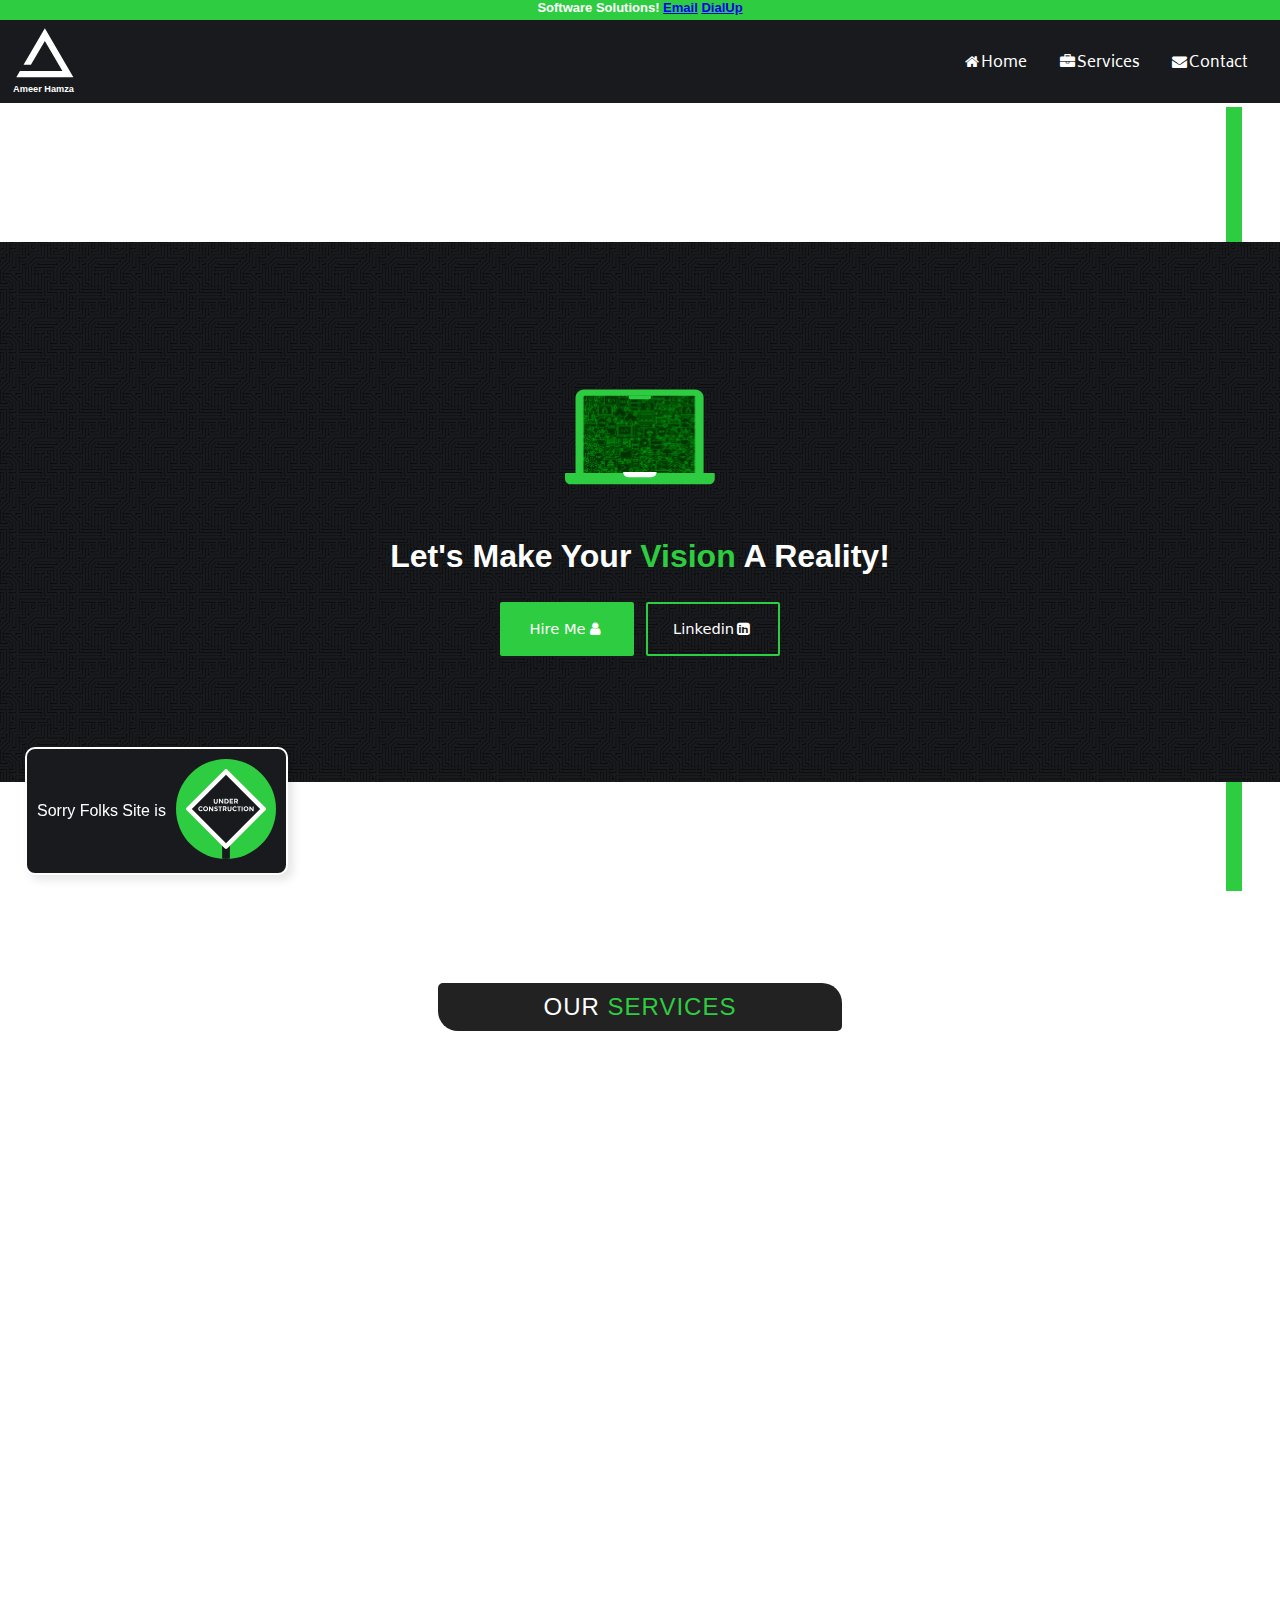
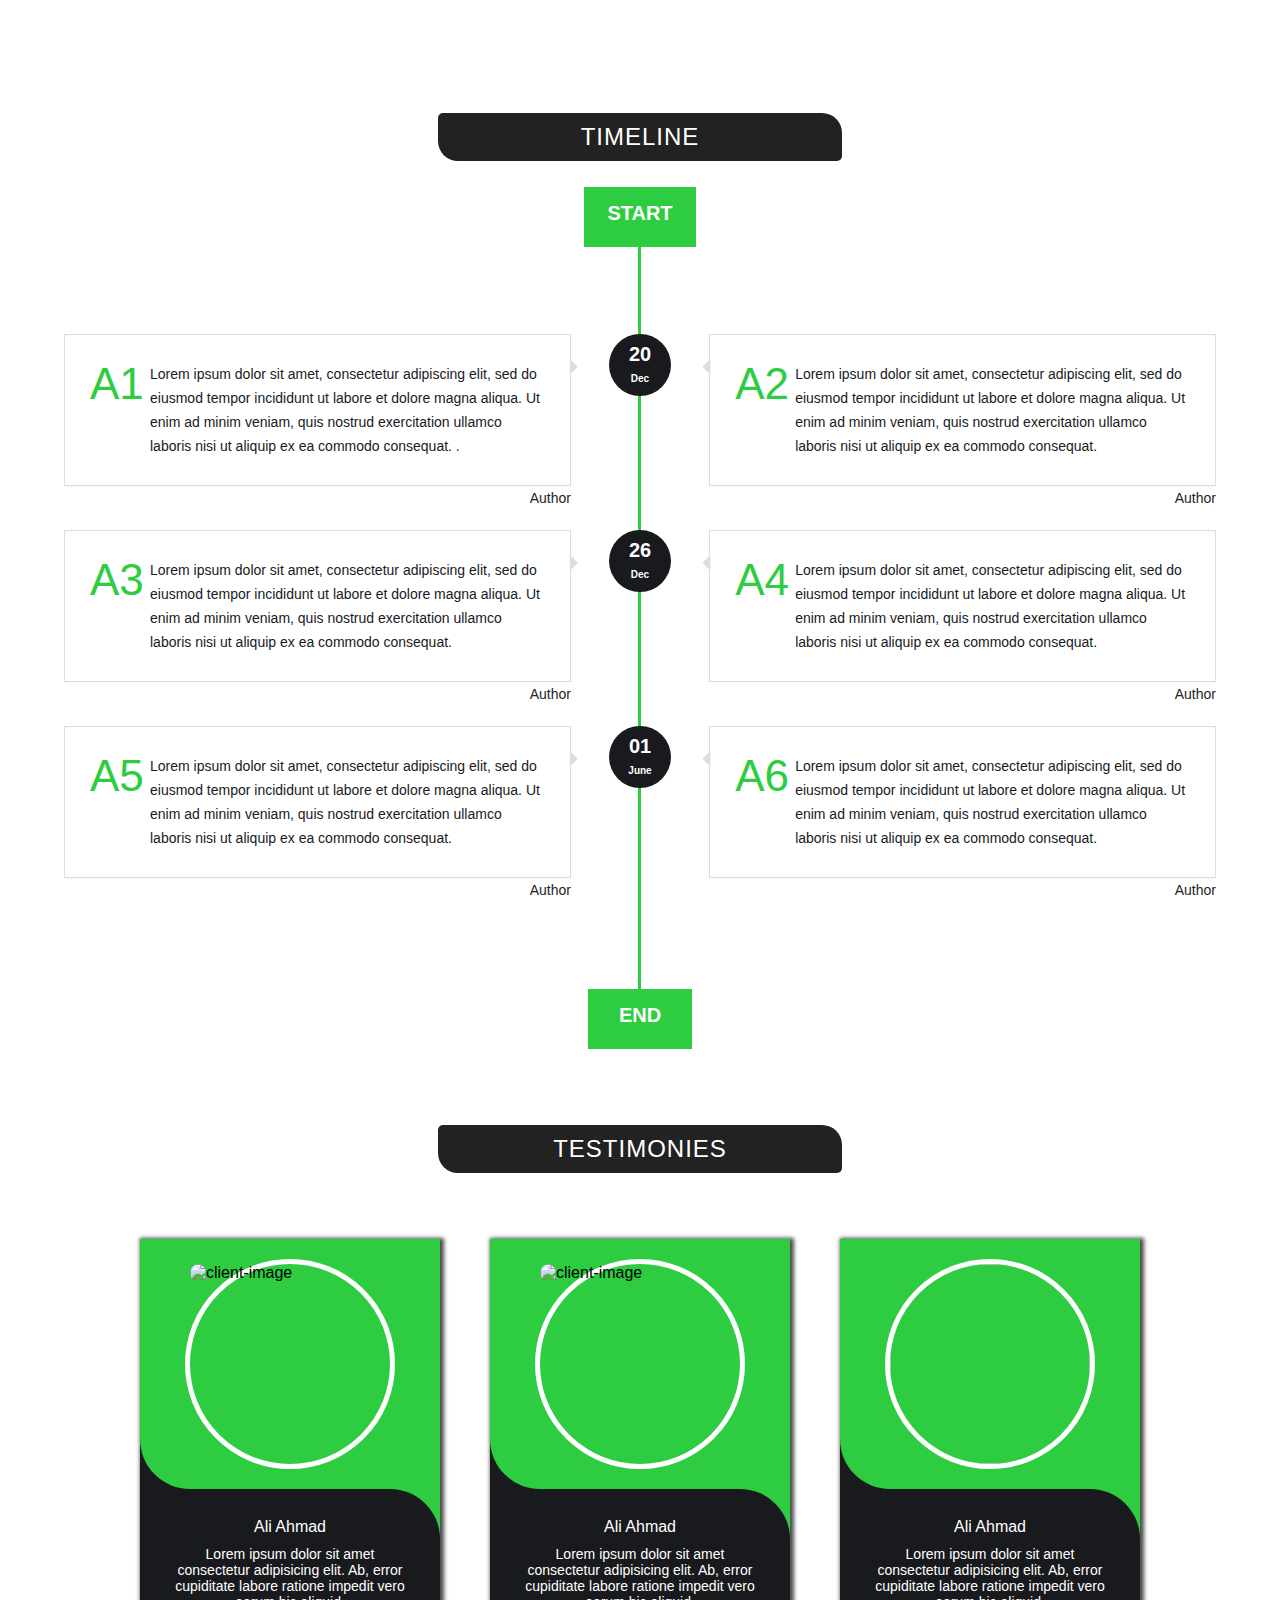
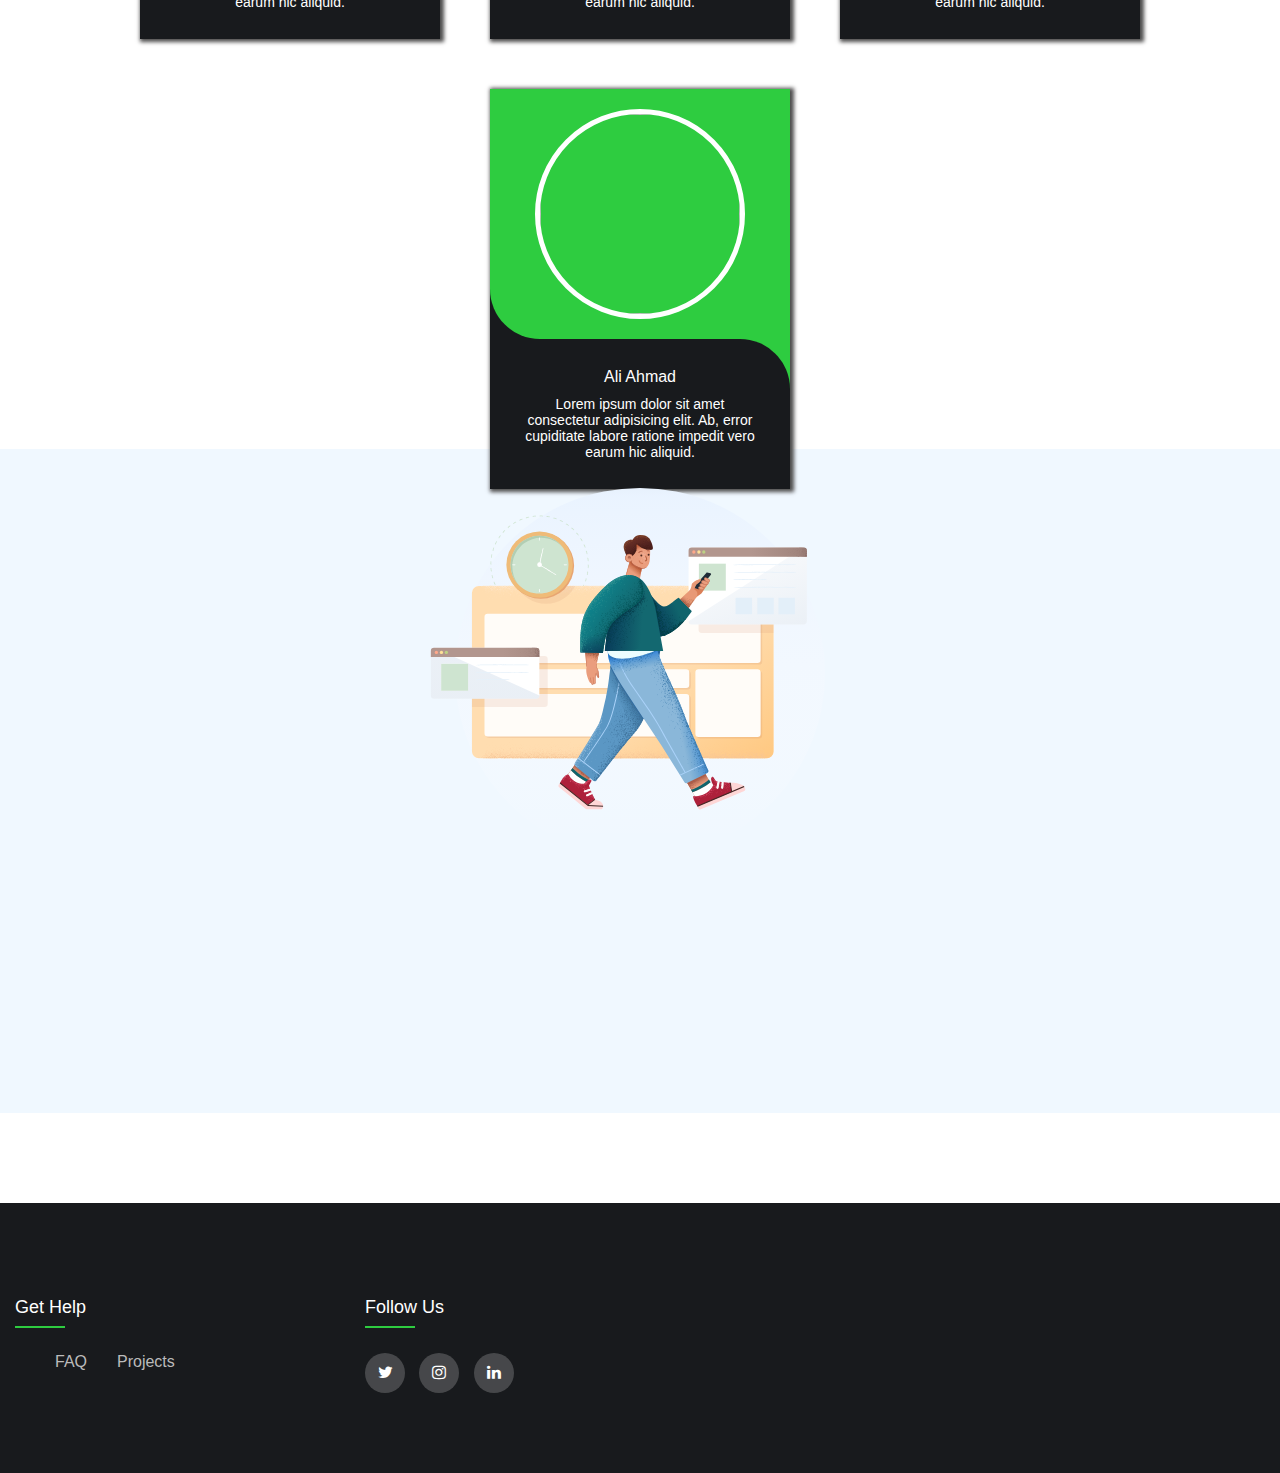
==== commit deb578ab: "Updated CSS" ====
--- a/index.html
+++ b/index.html
@@ -5,7 +5,7 @@
     <meta http-equiv="X-UA-Compatible" content="IE=edge">
     <meta name="viewport" content="width=device-width, initial-scale=1.0">
     <link rel="stylesheet" href="https://cdnjs.cloudflare.com/ajax/libs/font-awesome/4.7.0/css/font-awesome.min.css">
-    <link rel="shortcut icon" href="./logo/favlogo.png"/>
+    <link rel="shortcut icon" href="./logo/logo2.svg"/>
     <link href='https://fonts.googleapis.com/css?family=Biryani' rel='stylesheet'>
     <link href="https://cdnjs.cloudflare.com/ajax/libs/font-awesome/4.2.0/css/font-awesome.min.css" rel="stylesheet" type="text/css">
     
--- a/style.css
+++ b/style.css
@@ -24,10 +24,11 @@
 }
 header{
     position: sticky;
-    top:0;
+    top: 0%;
     width:100%;
     background-color: var(--secondary-color);
-   
+    border-left: none;
+    border-top: none;
     font-family:Biryani, 'Helvetica Neue';
     font-size:15px;
     display: flex;
@@ -40,8 +41,7 @@
     overflow: hidden;
 }
 #header_logo{
-    height:4rem;
-    width: 4rem;
+    height:4.5rem;
     max-width:100%;
     color: #fff;
     transition: 0.5s;
@@ -346,18 +346,20 @@
 	color: var(--primary-color);;
 	background-color: #fff;
 }
-@media screen and (max-width:768px) {
+@media screen and (max-width:668px) {
     .header_list{
         width:100%;
         height:0;
-        transition: height 0.4s;
+        transition: 0.5s;
         overflow: hidden;
         background-color: var(--secondary-color);
-        position:sticky;
+        border-top:2px solid #2ECC40;
+        display: grid;
+        
     }
     #header_logo{
-        height: 2rem;
-        margin-left: 5px;
+        height:3.5rem;
+        margin-right: 5px;
     }
     #line{
      display: none;
@@ -366,6 +368,7 @@
         flex-direction: column;
         align-items: center;
         padding: 20px;
+        margin: auto;
     }
     li{
         width:100%;
--- a/animation.css
+++ b/animation.css
@@ -16,7 +16,6 @@
   justify-content: center;
 }
 .thing {
-
   width: 20px;
   height: 20px;
   opacity: 0;
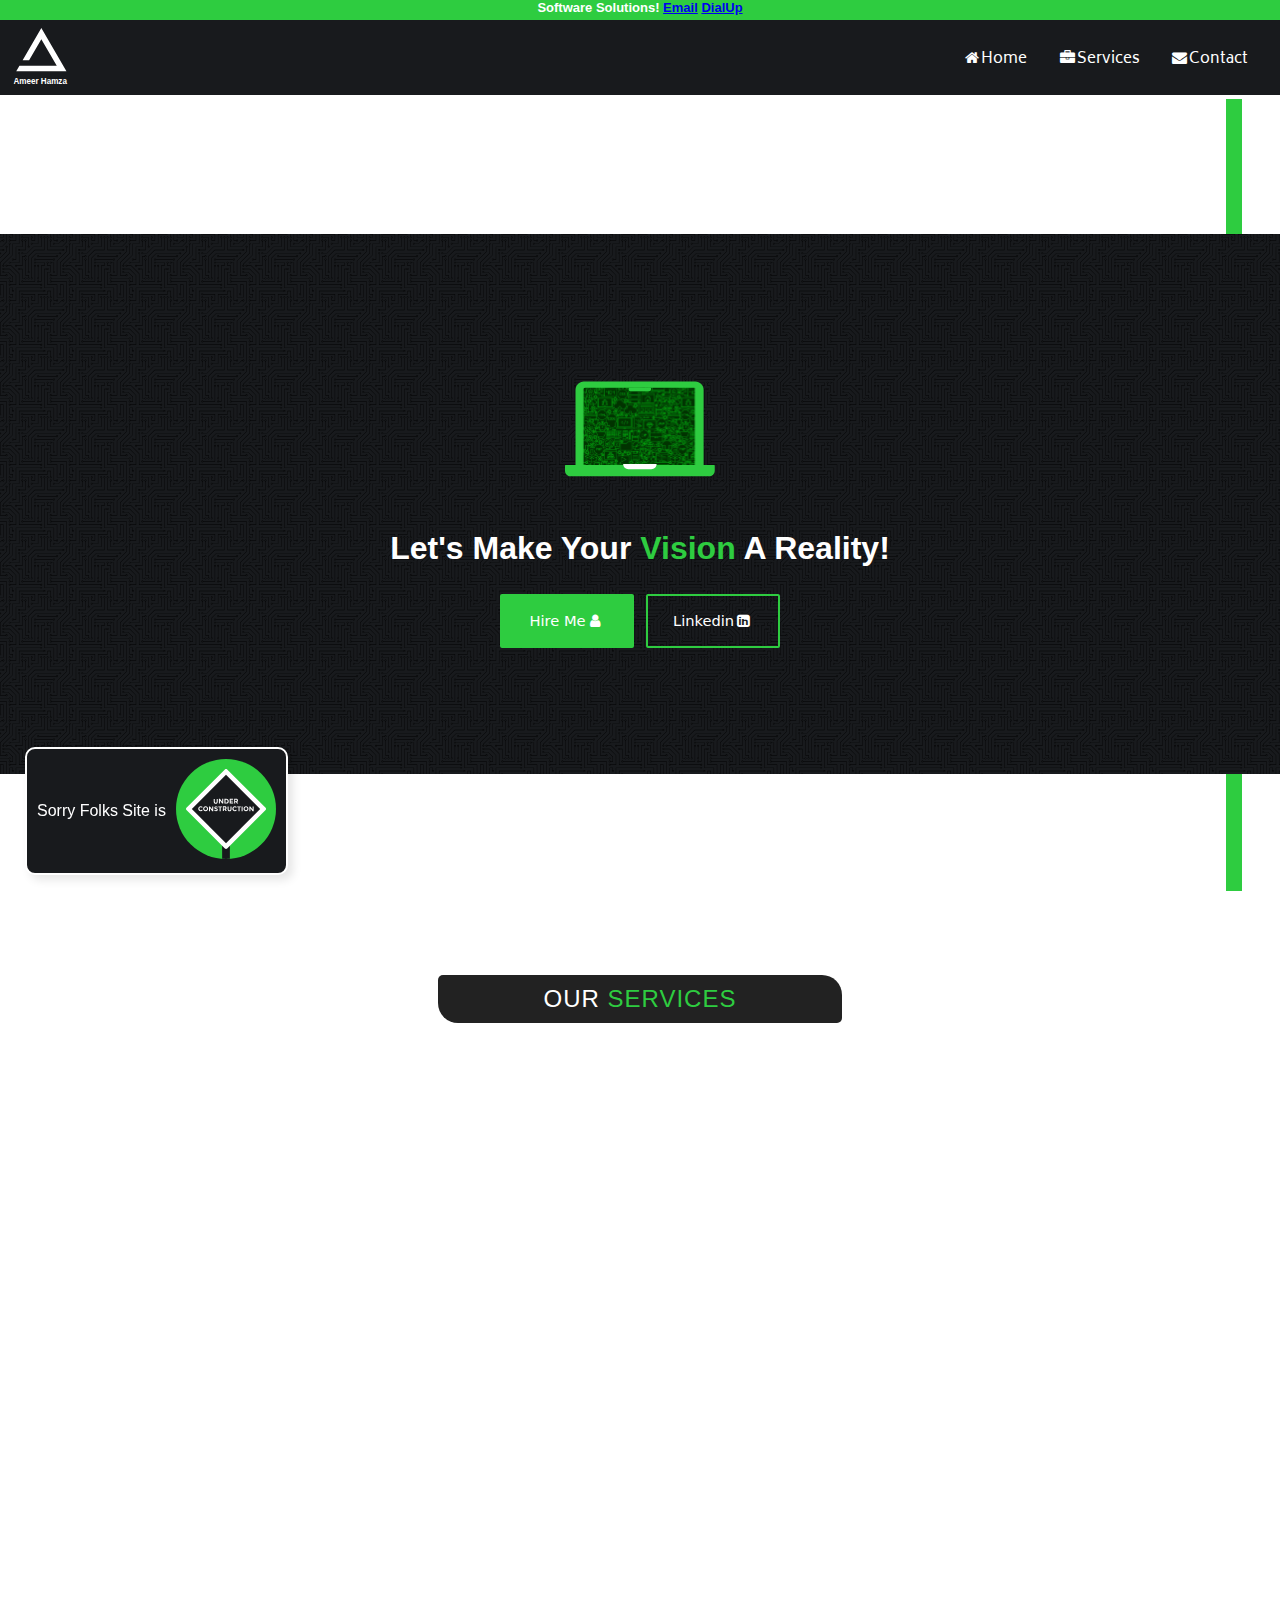
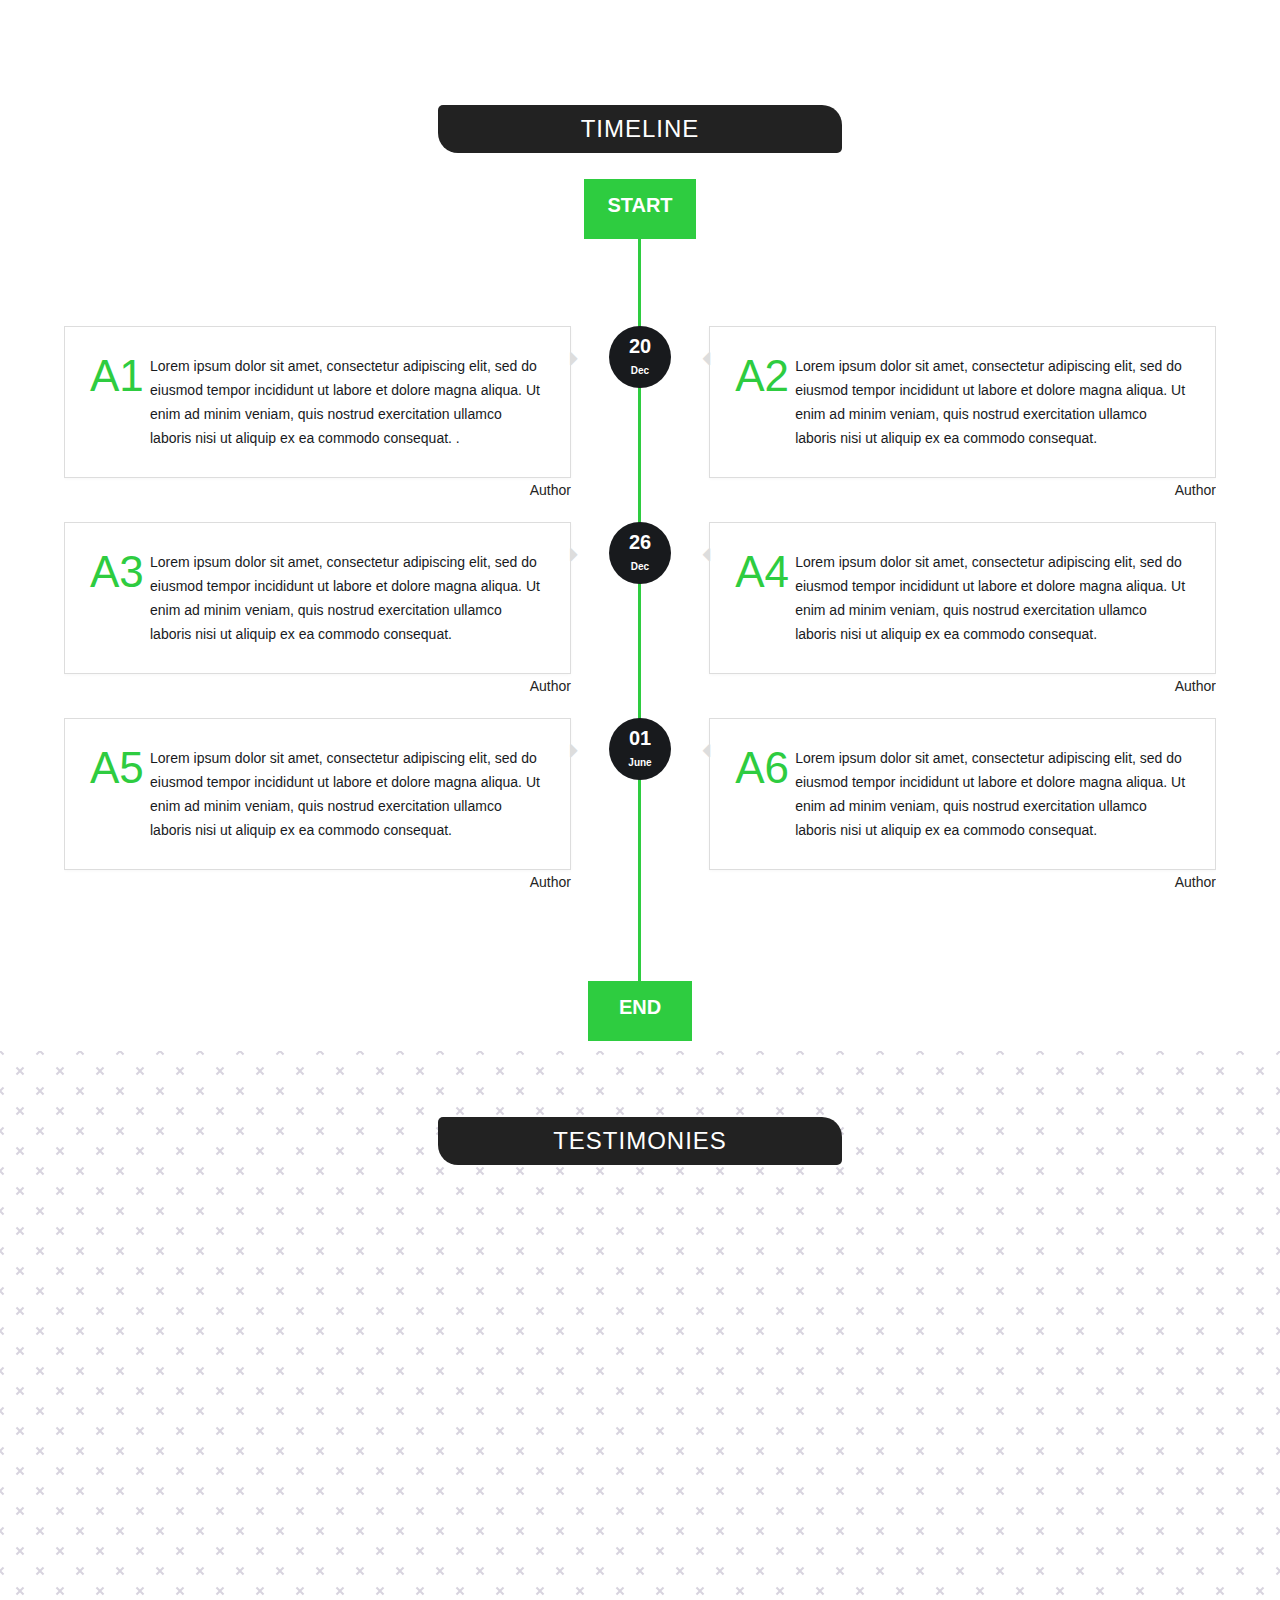
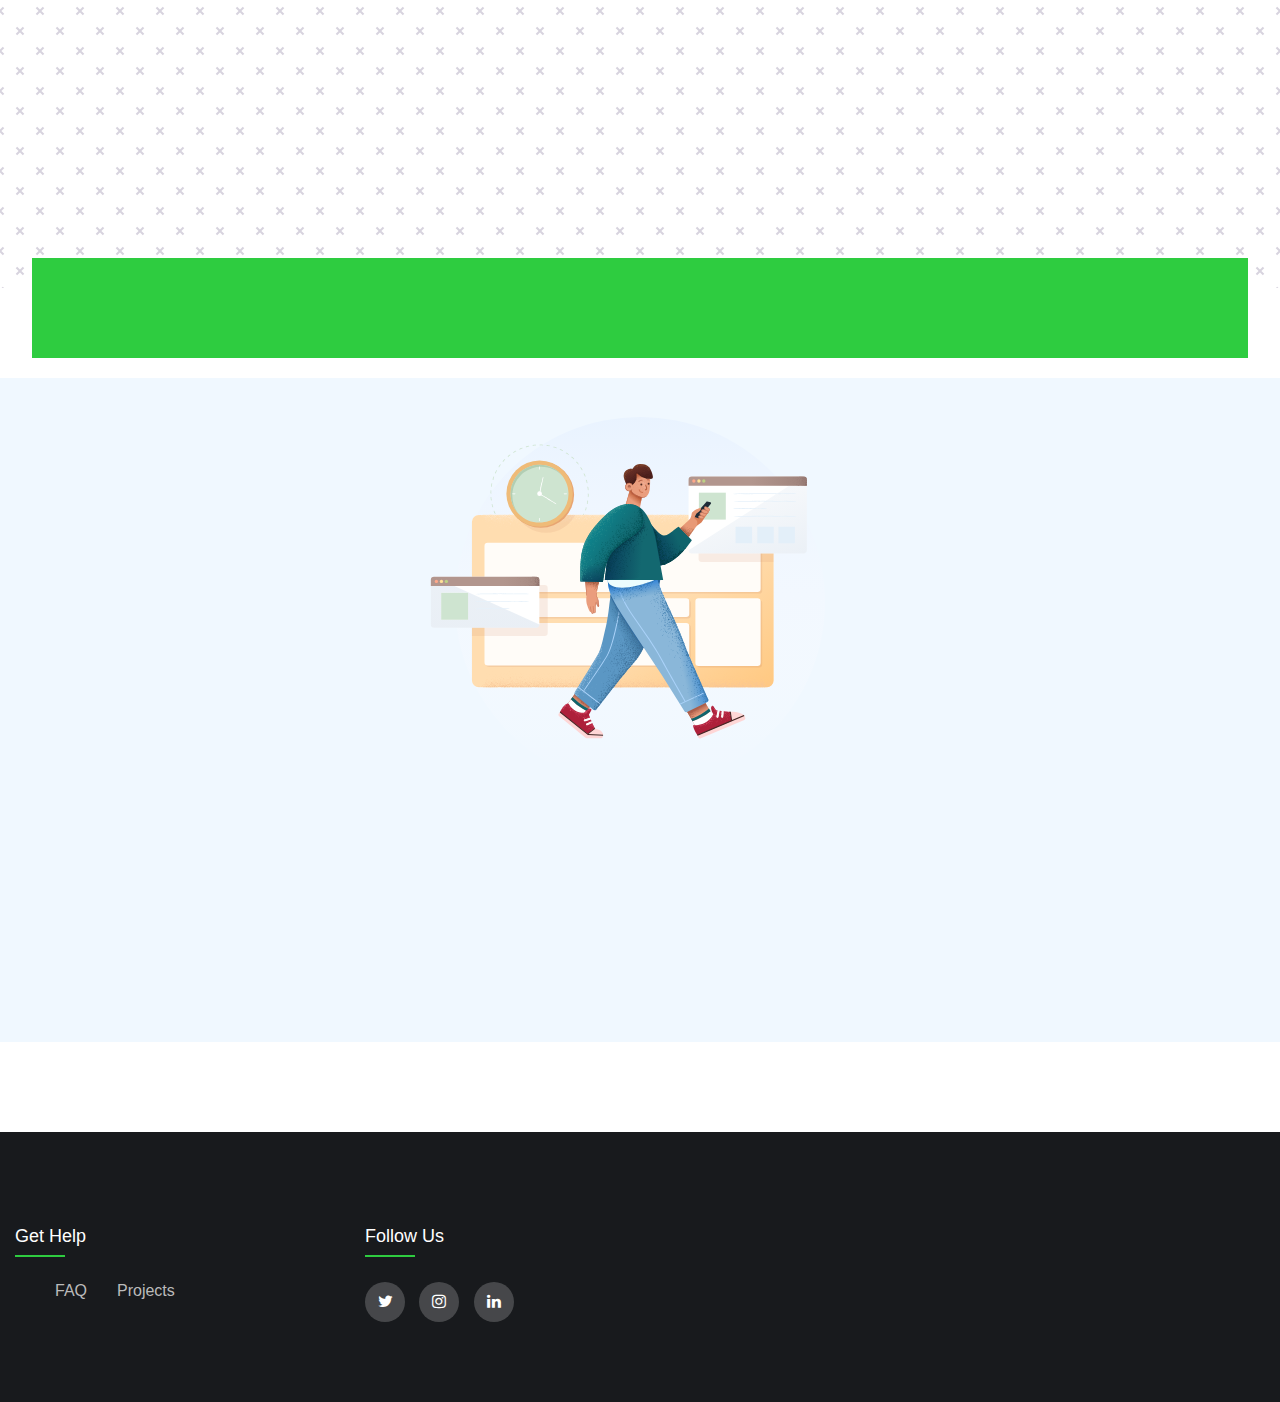
==== commit dcbfca0a: "Client Review Animation" ====
--- a/index.html
+++ b/index.html
@@ -22,7 +22,7 @@
         <strong><a href="tel:923116215842">DialUp</a></strong>
     </div>
 
-    <header>
+    <header class="header">
         <div>
           <a href="./index.html">
             <img src="./logo/logo.svg" alt="ameerhamza-logo" id='header_logo' > 
@@ -239,8 +239,30 @@
       <div id="Div_textService">
         <h1 id="textService">Testimonies<span id="txt02"></span></h1>
     </div>
+
       <div class="client-review-inner-container">
-      <div class="client-review-container-card">
+
+        <div class="client-review-container-card revealcards">
+          <div class="card-top">
+          <div class="client-card-image-box">
+            <img class="client-card-image" src="https://img.freepik.com/free-photo/portrait-white-man-isolated_53876-40306.jpg?w=900&t=st=1711471740~exp=1711472340~hmac=6c7f0a45f021b4bcd16b8f22e1b148c184b8298c80e312367b06c92bb322bc24">
+          </div>
+        </div>
+          <div class="card-bottom">
+          <div class="client-card-text">
+            <span class="client name">
+              Luke Beardsel
+            </span>
+            <span class="client review">
+              <i class="fa fa-quote-left" aria-hidden="true"></i>
+              I was impressed by the quick turnaround and the quality of the website. It perfectly captures the essence of my brand.
+              <i class="fa fa-quote-right" aria-hidden="true"></i>
+            </span>
+          </div>
+        </div>
+        </div>
+
+      <div class="client-review-container-card revealcards">
         <div class="card-top">
         <div class="client-card-image-box">
           <img class="client-card-image" src="https://as2.ftcdn.net/v2/jpg/03/83/25/83/1000_F_383258331_D8imaEMl8Q3lf7EKU2Pi78Cn0R7KkW9o.jpg" alt="client-image">
@@ -249,70 +271,39 @@
         <div class="card-bottom">
         <div class="client-card-text">
           <span class="client name">
-            Ali Ahmad
+            Louise Biggin
           </span>
           <span class="client review">
-            Lorem ipsum dolor sit amet consectetur adipisicing elit. Ab, error cupiditate labore ratione impedit vero earum hic aliquid.
+            <i class="fa fa-quote-left" aria-hidden="true"></i>
+            The attention to detail and the innovative design have set our website apart from competitors. Truly exceptional service!
+            <i class="fa fa-quote-right" aria-hidden="true"></i>
           </span>
         </div>
       </div>
       </div>
 
-      <div class="client-review-container-card">
+      <div class="client-review-container-card revealcards">
         <div class="card-top">
         <div class="client-card-image-box">
-          <img class="client-card-image" src="https://as1.ftcdn.net/v2/jpg/02/38/99/66/1000_F_238996661_3PrdpNQUoal8kcUAP4uhS64M3ccEhI4a.jpg" alt="client-image">
+          <img class="client-card-image" src="https://as2.ftcdn.net/v2/jpg/03/61/34/27/1000_F_361342769_X26dTcofZpukhMGYWFcn1wJNABEFtNLH.jpg">
         </div>
       </div>
         <div class="card-bottom">
         <div class="client-card-text">
           <span class="client name">
-            Ali Ahmad
+            John Edward
           </span>
           <span class="client review">
-            Lorem ipsum dolor sit amet consectetur adipisicing elit. Ab, error cupiditate labore ratione impedit vero earum hic aliquid.
+            <i class="fa fa-quote-left" aria-hidden="true"></i>
+            Our new website is not only visually stunning but also user-friendly. We’ve seen a significant increase in traffic and sales
+            <i class="fa fa-quote-right" aria-hidden="true"></i>
           </span>
         </div>
       </div>
       </div>
 
-      <div class="client-review-container-card">
-        <div class="card-top">
-        <div class="client-card-image-box">
-          <img class="client-card-image" src="https://as2.ftcdn.net/v2/jpg/03/61/34/27/1000_F_361342769_X26dTcofZpukhMGYWFcn1wJNABEFtNLH.jpg">
-        </div>
-      </div>
-        <div class="card-bottom">
-        <div class="client-card-text">
-          <span class="client name">
-            Ali Ahmad
-          </span>
-          <span class="client review">
-            Lorem ipsum dolor sit amet consectetur adipisicing elit. Ab, error cupiditate labore ratione impedit vero earum hic aliquid.
-          </span>
-        </div>
-      </div>
-      </div>
-
-      <div class="client-review-container-card">
-        <div class="card-top">
-        <div class="client-card-image-box">
-          <img class="client-card-image" src="https://img.freepik.com/free-photo/portrait-white-man-isolated_53876-40306.jpg?w=900&t=st=1711471740~exp=1711472340~hmac=6c7f0a45f021b4bcd16b8f22e1b148c184b8298c80e312367b06c92bb322bc24">
-        </div>
-      </div>
-        <div class="card-bottom">
-        <div class="client-card-text">
-          <span class="client name">
-            Ali Ahmad
-          </span>
-          <span class="client review">
-            Lorem ipsum dolor sit amet consectetur adipisicing elit. Ab, error cupiditate labore ratione impedit vero earum hic aliquid.
-          </span>
-        </div>
-      </div>
-      </div>
-
-      </div>
+      </div>
+      <div class="client-review-box"></div>
     </div>
     
     <div id="text-img">
--- a/style.css
+++ b/style.css
@@ -22,9 +22,9 @@
     text-align: center;
     color:#fff;
 }
-header{
+.header{
     position: sticky;
-    top: 0%;
+    top:0%;
     width:100%;
     background-color: var(--secondary-color);
     border-left: none;
@@ -41,7 +41,7 @@
     overflow: hidden;
 }
 #header_logo{
-    height:4.5rem;
+    height:4rem;
     max-width:100%;
     color: #fff;
     transition: 0.5s;
@@ -194,43 +194,42 @@
     list-style: none;
  }
 .client-review-container{ 
-    height: 100vh;
+    min-height:93vh;
     display: flex;
     flex-direction: column;
+    position: relative;
+    background-color: #fff;
+background-image:url("data:image/svg+xml,%3Csvg xmlns='http://www.w3.org/2000/svg' width='40' height='40' viewBox='0 0 40 40'%3E%3Cg fill-rule='evenodd'%3E%3Cg fill='%239C92AC' fill-opacity='0.4'%3E%3Cpath d='M0 38.59l2.83-2.83 1.41 1.41L1.41 40H0v-1.41zM0 1.4l2.83 2.83 1.41-1.41L1.41 0H0v1.41zM38.59 40l-2.83-2.83 1.41-1.41L40 38.59V40h-1.41zM40 1.41l-2.83 2.83-1.41-1.41L38.59 0H40v1.41zM20 18.6l2.83-2.83 1.41 1.41L21.41 20l2.83 2.83-1.41 1.41L20 21.41l-2.83 2.83-1.41-1.41L18.59 20l-2.83-2.83 1.41-1.41L20 18.59z'/%3E%3C/g%3E%3C/g%3E%3C/svg%3E");
 }
 .client-review-inner-container{ 
     padding: 50px;
     display: flex;
     justify-content: center;
+    align-items: center;
     flex-wrap: wrap ;
-    gap: 50px;
+    gap: 30px;
 }
  .client-review-container-card{
-    width:300px;
+    max-width:280px;
     height:400px;
     box-shadow: 2px 1px 4px 2px #4d4c4c;
     display: flex;
     align-items: center;
     flex-direction: column;
     background-color: #181a1d;  
-    transition:0.3s;
- }
- .client-review-container-card:hover{
-    translate: 0px 10px;
-    scale: 1.1;
-    box-shadow: none;
+    z-index: 10;
  }
  .card-top{
-    background-color: #2ECC40;
-    width: 300px;
+    background-color:var(--primary-color);
+    width: 280px;
     height: 250px;
     border-bottom-left-radius:50px;
     display: grid;
     place-content: center;
  }
  .card-bottom{
-    background-color: #2ECC40;
-    width: 300px;
+    background-color: var(--primary-color);
+    width: 280px;
     height: 150px;
     transition: 0.5s;
  }
@@ -239,7 +238,6 @@
     border:5px solid #fff;
     height: 200px;
     border-radius: 100vw;
-    z-index: 1;
     transition: 0.5s;
  }
  .client-card-image{
@@ -248,15 +246,10 @@
     aspect-ratio:1/2;
     object-fit: cover;
     border-radius: 100vw;
-    transition: 0.5s;
- }
- .client-card-image-box:hover{
- 
-    box-shadow: 2px 5px 2px #0a330f;
  }
  .client-card-text{
     color:#fff;
-    background-color: #181a1d;
+    background-color: var(--secondary-color);
     border-top-right-radius: 50px; 
     text-align: center;
     transition: 0.5s;
@@ -266,7 +259,11 @@
     align-items: center;
     justify-content: center;
     height: 150px;
- 
+ }
+ .client-card-text:hover{
+    translate:0px -250px;
+    height: 400px;
+    z-index: 5;
  }
  .client{
     display: block;
@@ -281,7 +278,30 @@
  .review{
     font-size: 14px;
    font-weight: 100;
-   width: 80%;
+   width:220px;
+   text-align:justify;
+   letter-spacing:0.3pt;
+   border-top: 1px solid var(--primary-color);
+ }
+ 
+ .revealcards{
+    transform: translateX(-1000px);
+    opacity: 0;
+    transition:2s all ease;
+  }
+  
+.revealcards.active-client{
+    transform: translateY(0);
+    opacity: 1;
+  }
+ .client-review-box{
+    width:95%;
+    height: 100px;
+    background-color: var(--primary-color);
+    left: 2.5%;
+    position: absolute;
+    bottom:-70px;
+
  }
  .footer{
 	background-color: var(--secondary-color);
@@ -297,7 +317,7 @@
 }
 .footer-col h4{
 	font-size: 18px;
-	color: #ffffff;
+	color: #fff;
 	text-transform: capitalize;
 	margin-bottom: 35px;
 	font-weight: 500;
@@ -319,10 +339,10 @@
 .footer-col ul li a{
 	font-size: 16px;
 	text-transform: capitalize;
-	color: #ffffff;
+	color: #fff;
 	text-decoration: none;
 	font-weight: 300;
-	color: #bbbbbb;
+	color: #bbb;
 	display: block;
 	transition: all 0.3s ease;
 }
@@ -358,7 +378,7 @@
         
     }
     #header_logo{
-        height:3.5rem;
+        height:3rem;
         margin-right: 5px;
     }
     #line{
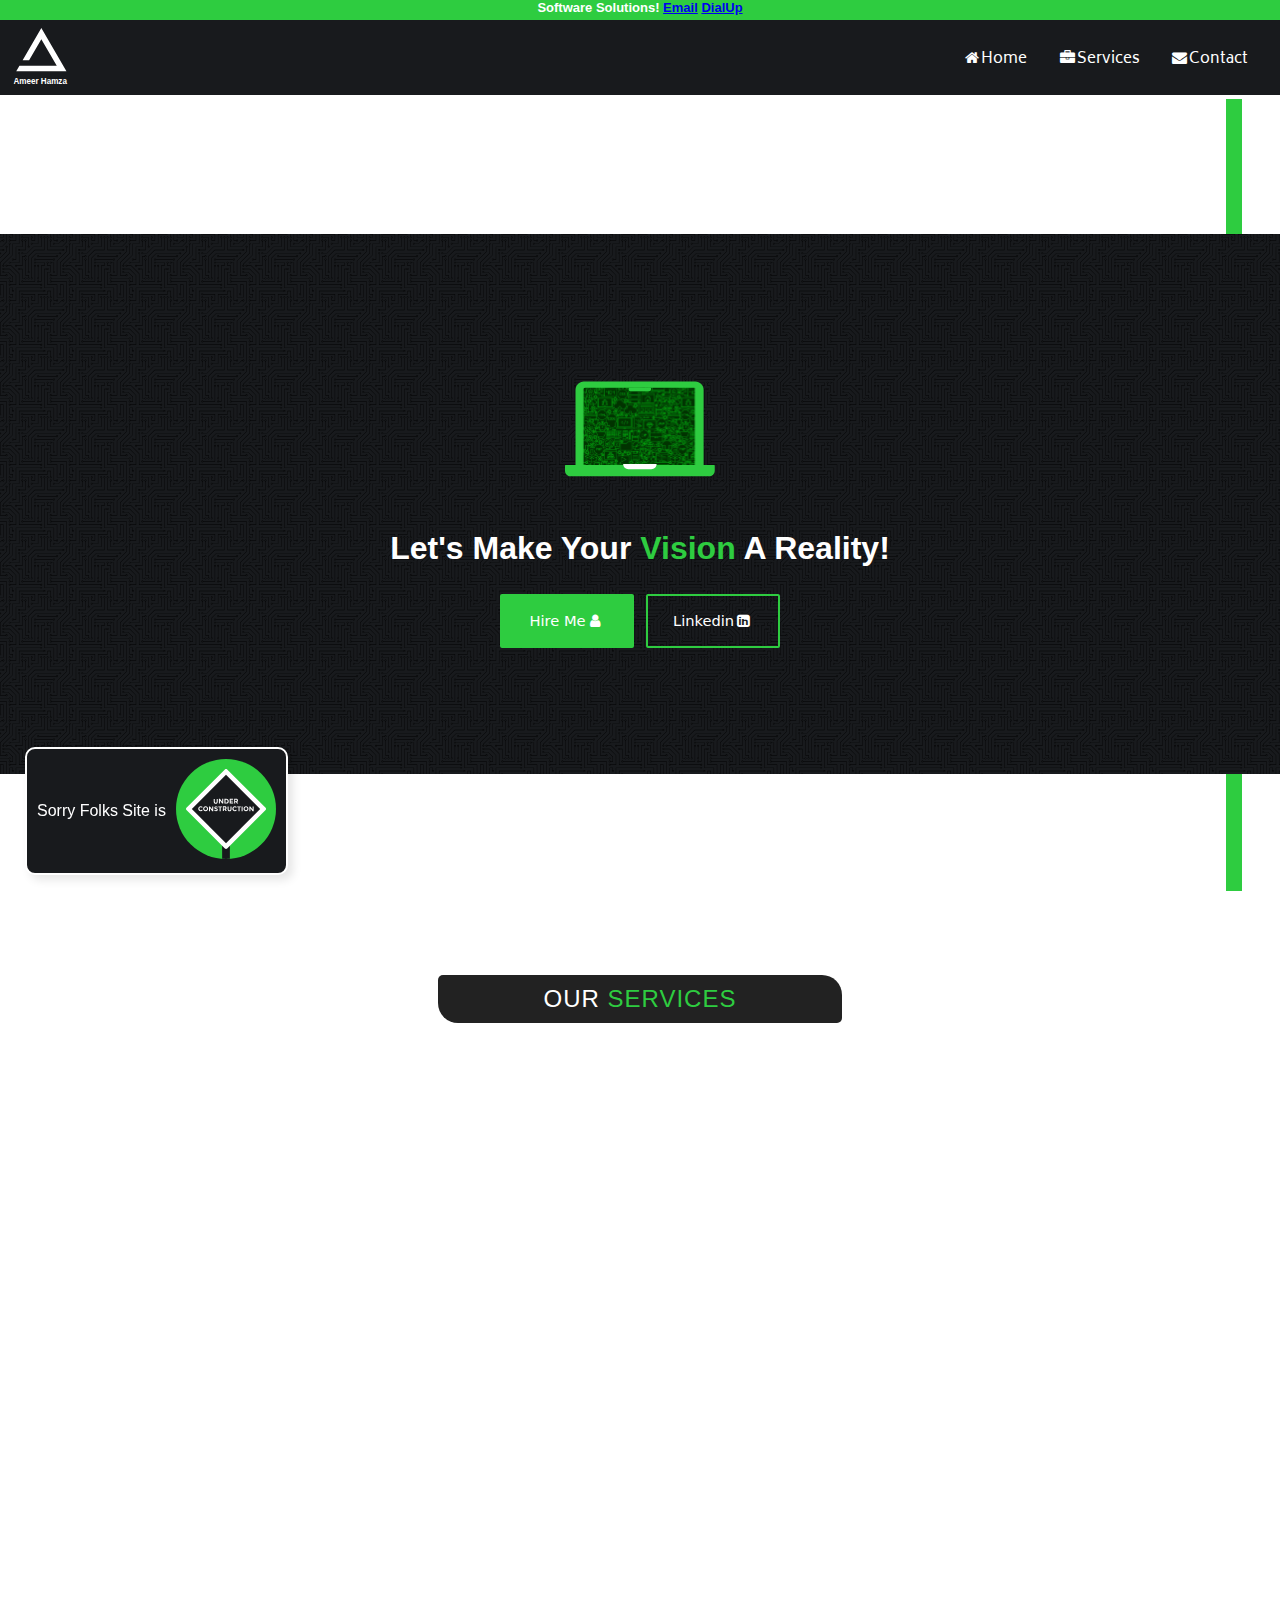
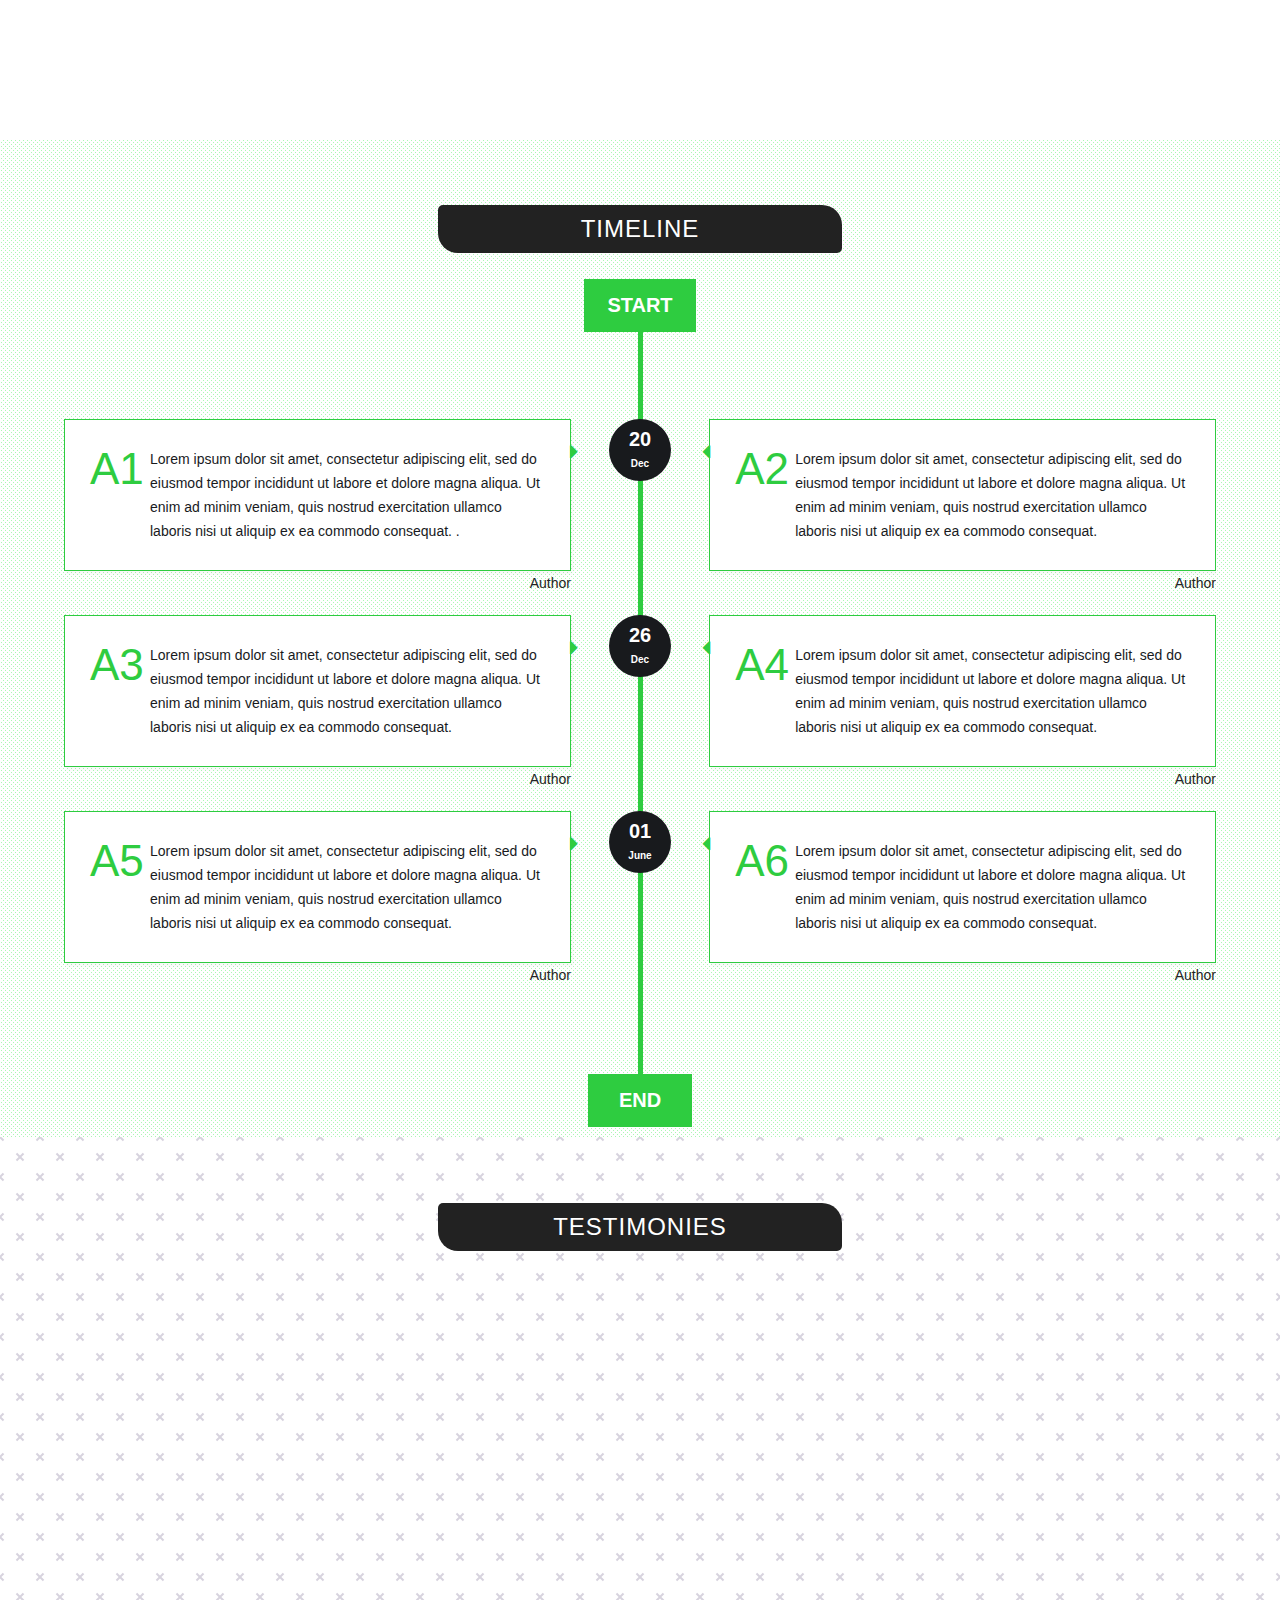
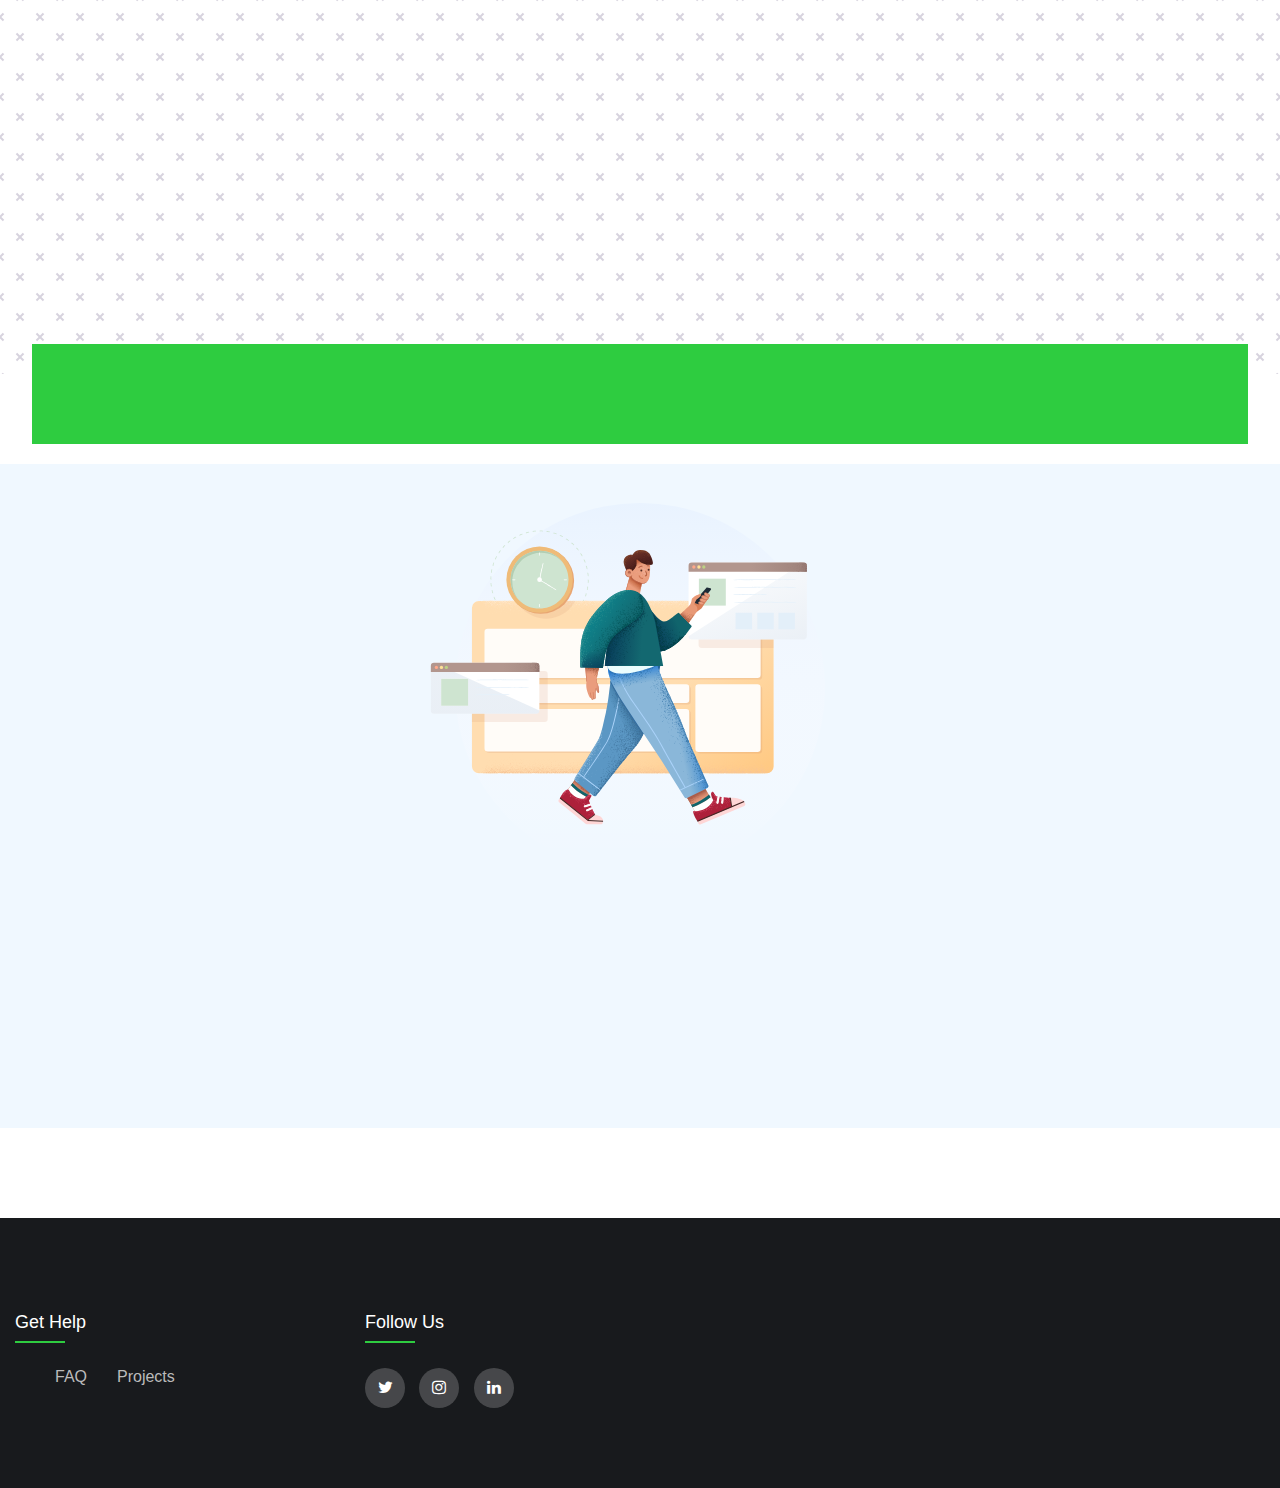
==== commit 34b25ca6: "update style.css" ====
--- a/index.html
+++ b/index.html
@@ -145,6 +145,7 @@
         </div>
     </div>
     
+    <section id="section-container">
     <div id="Div_textService">
         <h1 id="textService">Timeline<span id="txt02"></span></h1>
     </div>
@@ -232,7 +233,7 @@
         </div>
         <div class="timeline-end">End</div>
       </section>
-    </div>
+    </section>
 
 
     <div class="client-review-container">
--- a/style.css
+++ b/style.css
@@ -1,6 +1,8 @@
 :root {
     --primary-color: #2ECC40;
     --secondary-color: #181a1d;
+    --width-container:280px;
+    --height-container:400px;
   }
 
 body{
@@ -118,6 +120,7 @@
    place-content: center;
    gap:2rem;
    padding:1rem;  
+   
   }
   .service-card{
     max-height:22rem;
@@ -131,6 +134,7 @@
     cursor: pointer;
     background-color: #fff;
     z-index: 10;
+    
   
   }
   .service-card:hover{
@@ -210,8 +214,8 @@
     gap: 30px;
 }
  .client-review-container-card{
-    max-width:280px;
-    height:400px;
+    max-width:var(--width-container);
+    height:var(--height-container);
     box-shadow: 2px 1px 4px 2px #4d4c4c;
     display: flex;
     align-items: center;
@@ -221,7 +225,7 @@
  }
  .card-top{
     background-color:var(--primary-color);
-    width: 280px;
+    width: var(--width-container);
     height: 250px;
     border-bottom-left-radius:50px;
     display: grid;
@@ -229,7 +233,7 @@
  }
  .card-bottom{
     background-color: var(--primary-color);
-    width: 280px;
+    width: var(--width-container);
     height: 150px;
     transition: 0.5s;
  }
@@ -429,7 +433,19 @@
         border-top: none !important;
         border-bottom: none !important;
     }
-    
+    .client-review-container-card{
+        --width-container:250px;
+        --height-container:350px;
+        transition:5s;
+    }
+ .client-card-image{
+    width: 150px;
+    height: 150px;
+ }
+ .client-card-image-box{
+    width: 150px;
+    height: 150px;
+ }
 }
 @media only screen and (min-width: 1530px) {
     .service-container{
--- a/text.css
+++ b/text.css
@@ -70,12 +70,17 @@
   height: 150px;
 }
 
+#section-container{
+  margin-top:100px;
+  background-color: #fff;
+  z-index: -2;
+background-image: url("data:image/svg+xml,%3Csvg xmlns='http://www.w3.org/2000/svg' width='4' height='4' viewBox='0 0 4 4'%3E%3Cpath fill='%232eec40' fill-opacity='0.4' d='M1 3h1v1H1V3zm2-2h1v1H3V1z'%3E%3C/path%3E%3C/svg%3E");
+}
 #conference-timeline {
   position: relative;
-  width: 90%;
+  width:90%;
   padding: 10px;
   margin: 0 auto;
-  
 }
 #conference-timeline .timeline-start,
 #conference-timeline .timeline-end {
@@ -88,21 +93,23 @@
   padding: 15px 23px;
   color: #fff;
   max-width: 5%;
-  height: 30px;
-  width: 100%;
-
+  height: 15px;
+  width: 100%;
   text-align: center;
   vertical-align: middle;
   margin: 0 auto;
 }
-#conference-timeline .conference-center-line {
-  position: absolute;
-  width: 3px;
+.timeline-end{
+  position: relative;
+}
+.conference-center-line {
+  position: absolute;
+  width: 5px;
   height: 90%;
   left: 50%;
   margin-left: -2px;
   background: var(--primary-color);
-  z-index: -1;
+  z-index:0;
 }
 #conference-timeline .conference-timeline-content {
   padding-top: 67px;
@@ -132,9 +139,9 @@
 .timeline-article .content-right {
   position: relative;
   width: auto;
-  border: 1px solid #ddd;
+  border: 1px solid #2ecc40;
   background-color: #fff;
-  box-shadow: 0 1px 3px rgba(0, 0, 0, 0.03);
+  box-shadow: 2px 3px 3px rgba(0, 0, 0, 0.03);
   padding: 27px 25px;
 }
 .timeline-article p {
@@ -166,7 +173,7 @@
   top: 20px;
   font-size: 23px;
   font-family: "FontAwesome";
-  color: #ddd;
+  color: var(--primary-color);
 }
 .timeline-article .content-left:before {
   content: "\f0da";
@@ -201,79 +208,6 @@
   font-size: 10px;
   line-height: 10px;
 }
-#client-reviews {
-  display: flex;
-  justify-content: center;
-  align-items: center;
-  flex-flow: wrap;
-  border: 10px solid var(--primary-color);
-  border-top: 0;
-  border-bottom: 0;
-  padding: 5px;
-  width: 90%;
-  margin: auto;
-}
-/*<--Testimonies-->*/
-.home-testimonial {
-  background-color: #231834;
-  height: 380px;
-}
-.home-testimonial-bottom {
-  background-color: #f8f8f8;
-  transition: background 0.3s, border 0.3s, border-radius 0.3s, box-shadow 0.3s;
-  margin-top: 20px;
-  margin-bottom: 0px;
-  position: relative;
-  height: 130px;
-  top: 190px;
-}
-.home-testimonial h3 {
-  color: var(--orange);
-  font-size: 14px;
-  font-weight: 500;
-  text-transform: uppercase;
-}
-.home-testimonial h2 {
-  color: white;
-  font-size: 28px;
-  font-weight: 700;
-}
-.testimonial-inner {
-  position: relative;
-  top: -174px;
-}
-.testimonial-pos {
-  position: relative;
-  top: 24px;
-}
-.testimonial-inner .tour-desc {
-  border-radius: 5px;
-  padding: 40px;
-}
-.color-grey-3 {
-  font-family: "Montserrat", Sans-serif;
-  font-size: 14px;
-  color: #231834;
-}
-.testimonial-inner img.tm-people {
-  width: 60px;
-  height: 60px;
-  -webkit-border-radius: 50%;
-  border-radius: 50%;
-  -o-object-fit: cover;
-  object-fit: cover;
-  max-width: none;
-}
-.link-name {
-  font-family: "Montserrat", Sans-serif;
-  font-size: 14px;
-  color: #6c83a2;
-}
-.link-position {
-  font-family: "Montserrat", Sans-serif;
-  font-size: 12px;
-  color: #6c83a2;
-}
 
 @media only screen and (max-width: 830px) {
   #conference-timeline .timeline-start,
@@ -287,7 +221,7 @@
   }
   .timeline-article .meta-date {
     margin-left: 0;
-    left: 20px;
+    left: 10px;
   }
   .timeline-article .content-left-container,
   .timeline-article .content-right-container {
